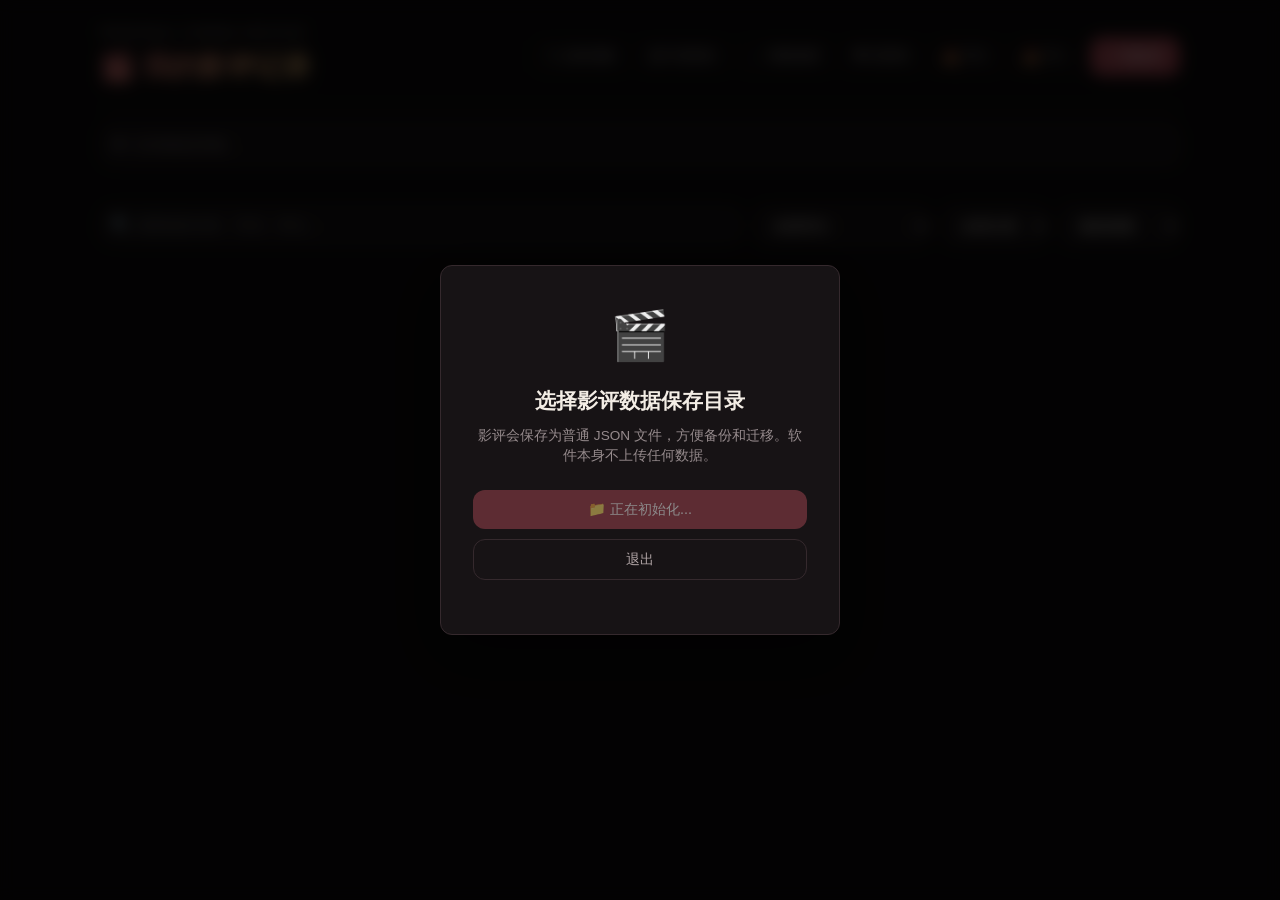
==== index.html @ ec1efe32 "fix: sort same-day viewings by creation time descending" ====
<!DOCTYPE html>
<html lang="zh-CN">
<head>
<meta charset="UTF-8">
<meta name="viewport" content="width=device-width, initial-scale=1.0">
<title>我的影评记录</title>
<meta name="theme-color" content="#0d0b0c">
<link rel="icon" href="data:image/svg+xml,%3Csvg xmlns='http://www.w3.org/2000/svg' viewBox='0 0 64 64'%3E%3Crect width='64' height='64' rx='14' fill='%23171315'/%3E%3Cpath d='M14 27h36v21a4 4 0 0 1-4 4H18a4 4 0 0 1-4-4z' fill='%23a44752'/%3E%3Cpath d='M13 18l34-8 2 8-34 8z' fill='%23d6b06a'/%3E%3C/svg%3E">
<style>
/* ===== Reset & Base ===== */
*, *::before, *::after { box-sizing: border-box; margin: 0; padding: 0; }

:root {
  --bg: #0d0b0c;
  --surface: #171315;
  --surface2: #211a1d;
  --border: #35292d;
  --text: #f3ede5;
  --text2: #b1a5a6;
  --text3: #958a8c;
  --accent: #a44752;
  --accent-light: #c15b66;
  --gold: #d6b06a;
  --graph-movie: #6fa7a1;
  --graph-selected: #f0c674;
  --star: #d6b06a;
  --danger: #c96161;
  --success: #769985;
  --warning: #c99558;
  --radius: 12px;
  --shadow: 0 2px 12px rgba(0,0,0,.3);
  --transition: .2s ease;
}

html { font-size: 16px; }
body {
  font-family: -apple-system, BlinkMacSystemFont, "Segoe UI", Roboto, "Helvetica Neue", Arial, "Noto Sans SC", sans-serif;
  background: var(--bg);
  color: var(--text);
  min-height: 100vh;
  line-height: 1.6;
}

/* ===== Layout ===== */
.app-wrapper {
  max-width: 1120px;
  margin: 0 auto;
  padding: 24px 20px 60px;
}

/* ===== Header ===== */
.app-header {
  display: flex; align-items: center; justify-content: space-between;
  flex-wrap: wrap; gap: 16px;
  margin-bottom: 16px;
  padding-bottom: 16px;
  border-bottom: 1px solid var(--border);
}
.app-header h1 {
  font-size: 1.75rem; font-weight: 700;
  background: linear-gradient(135deg, var(--accent-light), var(--gold));
  -webkit-background-clip: text; -webkit-text-fill-color: transparent;
  background-clip: text;
}
.brand-block { display: flex; flex-direction: column; gap: 2px; }
.brand-kicker { color: var(--text3); font-size: .75rem; letter-spacing: .13em; text-transform: uppercase; }
.header-actions { display: flex; gap: 8px; align-items: center; }

/* ===== Storage Status Bar ===== */
.storage-status {
  display: flex; align-items: center; gap: 10px;
  padding: 10px 14px; border-radius: var(--radius);
  font-size: .82rem; margin-bottom: 16px;
  flex-wrap: wrap;
}
.storage-status.file {
  background: rgba(16, 185, 129, .08); border: 1px solid rgba(16, 185, 129, .2);
  color: var(--success);
}
.storage-status.local {
  background: rgba(245, 158, 11, .08); border: 1px solid rgba(245, 158, 11, .2);
  color: var(--warning);
}
.storage-status.loading {
  background: var(--surface); border: 1px solid var(--border); color: var(--text3);
}
.storage-dot {
  width: 8px; height: 8px; border-radius: 50%; flex-shrink: 0;
}
.storage-status.file .storage-dot { background: var(--success); box-shadow: 0 0 6px var(--success); }
.storage-status.local .storage-dot { background: var(--warning); box-shadow: 0 0 6px var(--warning); }
.storage-status.loading .storage-dot { background: var(--text3); }
.storage-status.error {
  background: rgba(239, 68, 68, .08); border: 1px solid rgba(239, 68, 68, .25);
  color: var(--danger);
}
.storage-status.error .storage-dot { background: var(--danger); box-shadow: 0 0 6px var(--danger); }
.storage-status.hidden { display: none; }
.storage-status-text { flex: 1; min-width: 0; overflow: hidden; text-overflow: ellipsis; white-space: nowrap; }
.storage-status-actions { display: flex; gap: 8px; margin-left: auto; }
.storage-status .btn-link {
  background: none; border: none; color: inherit; cursor: pointer;
  font-size: .82rem; text-decoration: underline; padding: 2px 4px;
  opacity: .8; white-space: nowrap;
}
.storage-status .btn-link:hover { opacity: 1; }

/* ===== Stats Bar ===== */
.stats-bar {
  display: grid; grid-template-columns: repeat(auto-fit, minmax(120px, 1fr));
  gap: 12px; margin-bottom: 24px;
}
.stat-card {
  background: linear-gradient(145deg, rgba(33,26,29,.97), rgba(20,16,18,.97));
  border: 1px solid var(--border);
  border-radius: var(--radius);
  padding: 14px 16px;
  text-align: center;
  box-shadow: inset 0 1px 0 rgba(255,255,255,.025);
}
.stat-value { font-size: 1.5rem; font-weight: 700; color: var(--accent-light); }
.stat-label { font-size: .8rem; color: var(--text3); margin-top: 2px; }
.memory-spotlight { display: none; margin: -4px 0 22px; padding: 16px; border: 1px solid rgba(214,176,106,.25); border-radius: 14px; background: linear-gradient(135deg,rgba(164,71,82,.11),rgba(214,176,106,.045)); }
.memory-spotlight.visible { display: block; animation: memoryReveal .45s ease both; }
@keyframes memoryReveal { from { opacity: 0; transform: translateY(10px); } to { opacity: 1; transform: none; } }
.memory-heading { display: flex; justify-content: space-between; align-items: baseline; gap: 12px; }
.memory-heading h2 { font-size: 1rem; color: var(--gold); }
.memory-heading span { color: var(--text3); font-size: .75rem; }
.memory-list { display: grid; grid-template-columns: repeat(auto-fit,minmax(220px,1fr)); gap: 9px; margin-top: 11px; }
.memory-card { padding: 11px; border: 1px solid var(--border); border-radius: 10px; background: rgba(23,19,21,.82); }
.memory-card-kicker { color: #e7a7ad; font-size: .75rem; }
.memory-card-title { margin-top: 2px; color: var(--text); font-size: .9rem; font-weight: 700; }
.memory-card-meta { color: var(--text3); font-size: .75rem; margin-top: 3px; }
.memory-card-note { color: var(--text2); font-size: .76rem; line-height: 1.5; margin-top: 6px; display: -webkit-box; -webkit-line-clamp: 2; -webkit-box-orient: vertical; overflow: hidden; }
.memory-card-actions { display: flex; gap: 6px; margin-top: 9px; }
.taste-overlay { position: fixed; inset: 0; z-index: 2450; display: flex; align-items: center; justify-content: center; padding: 24px; background: rgba(13,11,12,.88); opacity: 0; visibility: hidden; transition: opacity .24s ease, visibility 0s linear .24s; }
.taste-overlay.active { opacity: 1; visibility: visible; transition: opacity .24s ease, visibility 0s; }
.taste-panel { width: min(1080px,96vw); max-height: 92vh; overflow-y: auto; padding: 24px; border: 1px solid var(--border); border-radius: 16px; background: var(--surface); box-shadow: 0 24px 80px rgba(0,0,0,.55); }
.taste-header { display: flex; justify-content: space-between; gap: 16px; align-items: flex-start; }
.taste-header h2 { color: var(--gold); font-size: 1.45rem; }
.taste-header p { color: var(--text3); font-size: .78rem; margin-top: 3px; }
.taste-grid { display: grid; grid-template-columns: repeat(auto-fit,minmax(180px,1fr)); gap: 10px; margin-top: 18px; }
.taste-metric { padding: 13px; border: 1px solid var(--border); border-radius: 11px; background: var(--surface2); }
.taste-metric strong { display: block; color: var(--gold); font-size: 1.25rem; }
.taste-metric span { color: var(--text3); font-size: .75rem; }
.taste-section { margin-top: 20px; padding-top: 17px; border-top: 1px solid var(--border); }
.taste-section h3 { font-size: .95rem; color: var(--text); }
.taste-section-note { color: var(--text3); font-size: .75rem; margin-top: 3px; }
.taste-bars { display: grid; gap: 8px; margin-top: 10px; }
.taste-bar-row { display: grid; grid-template-columns: minmax(75px,130px) 1fr auto; gap: 8px; align-items: center; font-size: .75rem; }
.taste-bar-label { color: var(--text2); overflow: hidden; text-overflow: ellipsis; white-space: nowrap; }
.taste-bar-track { height: 8px; border-radius: 8px; background: rgba(255,255,255,.05); overflow: hidden; }
.taste-bar-fill { display: block; height: 100%; border-radius: inherit; background: linear-gradient(90deg,var(--accent),var(--gold)); }
.taste-bar-value { color: var(--text3); white-space: nowrap; }
.taste-representatives { display: flex; flex-wrap: wrap; gap: 7px; margin-top: 10px; }
.taste-representatives button { padding: 7px 10px; border: 1px solid var(--border); border-radius: 9px; background: var(--surface2); color: var(--text2); cursor: pointer; }
.taste-empty { padding: 50px 20px; color: var(--text3); text-align: center; }
.tool-overlay { position: fixed; inset: 0; z-index: 2460; display: flex; align-items: center; justify-content: center; padding: 22px; background: rgba(13,11,12,.9); opacity: 0; visibility: hidden; transition: opacity .22s ease, visibility 0s linear .22s; }
.tool-overlay.active { opacity: 1; visibility: visible; transition: opacity .22s ease, visibility 0s; }
.tool-panel { width: min(980px,96vw); max-height: 92vh; overflow-y: auto; padding: 22px; border: 1px solid var(--border); border-radius: 15px; background: var(--surface); }
.tool-header { display: flex; justify-content: space-between; align-items: flex-start; gap: 12px; }
.tool-header h2 { color: var(--gold); font-size: 1.25rem; }
.tool-controls { display: flex; flex-wrap: wrap; gap: 8px; margin-top: 14px; }
.report-grid,.health-grid { display: grid; grid-template-columns: repeat(auto-fit,minmax(180px,1fr)); gap: 9px; margin-top: 15px; }
.report-card,.health-card { padding: 12px; border: 1px solid var(--border); border-radius: 10px; background: var(--surface2); }
.report-card strong,.health-card strong { display: block; color: var(--gold); font-size: 1.15rem; }
.report-card span,.health-card span { color: var(--text3); font-size: .75rem; }
.health-list { display: grid; gap: 7px; margin-top: 14px; }
.health-item { display: flex; justify-content: space-between; gap: 10px; padding: 9px; border: 1px solid var(--border); border-radius: 8px; color: var(--text2); font-size: .75rem; }
.merge-box { margin-top: 18px; padding-top: 16px; border-top: 1px solid var(--border); }

/* ===== Toolbar ===== */
.toolbar {
  display: flex; gap: 12px; flex-wrap: wrap;
  margin-bottom: 20px;
}
.search-box {
  flex: 1; min-width: 200px;
  position: relative;
}
.search-box input {
  width: 100%; padding: 10px 12px 10px 36px;
  background: var(--surface); border: 1px solid var(--border);
  border-radius: var(--radius); color: var(--text);
  font-size: .9rem; outline: none; transition: var(--transition);
}
.search-box input:focus { border-color: var(--accent); }
.search-box .search-icon {
  position: absolute; left: 12px; top: 50%; transform: translateY(-50%);
  color: var(--text3); font-size: .9rem; pointer-events: none;
}
.filter-select {
  padding: 10px 14px; max-width: min(100%, 240px); text-overflow: ellipsis;
  background: var(--surface); border: 1px solid var(--border);
  border-radius: var(--radius); color: var(--text);
  font-size: .9rem; outline: none; cursor: pointer;
}
.filter-select:focus { border-color: var(--accent); }

/* ===== Buttons ===== */
.btn {
  display: inline-flex; align-items: center; gap: 6px;
  padding: 10px 18px; border: none; border-radius: var(--radius);
  font-size: .9rem; font-weight: 500; cursor: pointer;
  transition: var(--transition); white-space: nowrap;
}
.btn-primary { background: var(--accent); color: #fff; }
.btn-primary:hover { background: var(--accent-light); }
.btn:disabled { opacity: .5; cursor: not-allowed; pointer-events: none; }
.btn-ghost { background: transparent; color: var(--text2); border: 1px solid var(--border); }
.btn-ghost:hover { background: var(--surface2); color: var(--text); }
.btn-sm { padding: 6px 12px; font-size: .8rem; border-radius: 8px; }
.btn-danger { background: transparent; color: var(--danger); border: 1px solid var(--danger); }
.btn-danger:hover { background: var(--danger); color: #fff; }
.btn:focus-visible, .filter-select:focus-visible, .modal-close:focus-visible, .star-selector .star:focus-visible,
.detail-nav:focus-visible, .gallery-view-toggle button:focus-visible, .taste-representatives button:focus-visible,
.lightbox-close:focus-visible, .knowledge-graph-related button:focus-visible { outline: 2px solid var(--gold); outline-offset: 2px; }

/* ===== Movie Grid ===== */
.movie-grid {
  display: grid;
  grid-template-columns: repeat(auto-fill, minmax(260px, 1fr));
  gap: 18px;
}

.movie-card {
  background: linear-gradient(155deg, #211a1d, #151113 68%);
  border: 1px solid var(--border);
  border-radius: 16px;
  padding: 0;
  overflow: hidden;
  transition: transform .22s ease, border-color .22s ease, box-shadow .22s ease;
  display: flex; flex-direction: column; gap: 10px;
  position: relative;
  cursor: pointer;
  min-height: 270px;
}
.movie-card:hover { transform: translateY(-4px); border-color: rgba(193,91,102,.72); box-shadow: 0 18px 36px rgba(0,0,0,.34); }
.movie-card:focus-visible { outline: 2px solid var(--accent-light); outline-offset: 3px; }

.card-visual {
  position: relative; min-height: 172px; overflow: hidden;
  background:
    radial-gradient(circle at 18% 20%, rgba(164,71,82,.42), transparent 34%),
    radial-gradient(circle at 85% 72%, rgba(214,176,106,.22), transparent 36%),
    linear-gradient(135deg, #2b2024, #151113 62%);
}
.movie-card.has-image .card-visual { min-height: 208px; background: #0a0a0d; }
.card-image {
  width: 100%; height: 100%; position: absolute; inset: 0; object-fit: cover;
  opacity: 0; transform: scale(1.025); transition: opacity .35s ease, transform .6s ease;
}
.movie-card:hover .card-image { transform: scale(1.07); }
.card-visual.image-ready .card-image { opacity: .9; }
.card-image-overlay {
  position: absolute; inset: 0;
  background: linear-gradient(180deg, rgba(8,8,12,.08) 10%, rgba(8,8,12,.08) 34%, rgba(8,8,12,.88) 100%);
}
.card-visual-copy { position: absolute; inset: auto 16px 14px; z-index: 1; }
.card-visual-title {
  font-size: 1.26rem; font-weight: 750; color: #fff; line-height: 1.3;
  text-shadow: 0 2px 14px rgba(0,0,0,.75); word-break: break-word;
}
.card-visual-meta { margin-top: 4px; color: rgba(255,255,255,.68); font-size: .78rem; overflow: hidden; text-overflow: ellipsis; white-space: nowrap; }
.card-rating-chip {
  position: absolute; top: 13px; right: 13px; z-index: 2;
  display: inline-flex; align-items: center; gap: 3px; padding: 5px 9px;
  background: rgba(13,11,12,.84); color: var(--gold);
  border: 1px solid rgba(255,255,255,.16); border-radius: 99px; font-size: .78rem; font-weight: 700;
}
.card-rating-chip .star-empty { color: rgba(255,255,255,.35); }
.card-image-loading {
  position: absolute; inset: 0; display: flex; align-items: center; justify-content: center;
  color: rgba(255,255,255,.72); font-size: .78rem; letter-spacing: .04em;
  background: linear-gradient(110deg, rgba(255,255,255,.02) 18%, rgba(255,255,255,.08) 38%, rgba(255,255,255,.02) 58%);
  background-size: 200% 100%; animation: imageShimmer 1.8s linear infinite;
}
.card-visual.image-ready .card-image-loading { opacity: 0; pointer-events: none; transition: opacity .2s ease; }
.card-visual.image-unavailable .card-image-loading { animation: none; background: rgba(239,68,68,.08); color: #fca5a5; }
@keyframes imageShimmer { to { background-position: -200% 0; } }

.card-fallback-mark {
  position: absolute; top: 16px; left: 16px; color: rgba(255,255,255,.22); font-size: 2.45rem; line-height: 1;
}
.movie-card.no-image .card-visual-copy { bottom: 18px; }
.movie-card.no-image .card-visual-title { font-size: 1.32rem; }

.card-body { display: flex; flex-direction: column; gap: 10px; padding: 4px 16px 16px; flex: 1; }
.card-body .card-meta { color: var(--text3); }
.card-body .card-rating { display: none; }

.card-header { display: flex; justify-content: space-between; align-items: flex-start; }
.card-title { font-size: 1.1rem; font-weight: 600; color: var(--text); word-break: break-word; }
.card-rating { display: flex; gap: 2px; font-size: 1rem; }
.star-filled { color: var(--star); }
.star-empty { color: var(--text3); }

.card-meta { display: flex; flex-wrap: wrap; gap: 8px; font-size: .78rem; color: var(--text3); }
.card-tags { display: flex; flex-wrap: wrap; gap: 6px; }
.tag {
  padding: 3px 10px; border-radius: 20px; font-size: .75rem;
  background: var(--surface2); color: var(--text2);
  border: 1px solid var(--border);
}
.tag-category { background: rgba(164,71,82,.18); color: #e7a7ad; border-color: transparent; }

.card-comment {
  font-size: .85rem; color: var(--text2);
  line-height: 1.65; display: -webkit-box;
  -webkit-line-clamp: 3; -webkit-box-orient: vertical; overflow: hidden;
}
.card-actions { display: flex; gap: 8px; margin-top: auto; padding-top: 12px; border-top: 1px solid var(--border); }
.card-actions .btn { cursor: pointer; }
/* Deleting is rare: keep it reachable but visually quieter than the everyday actions. */
.card-actions .btn-danger { margin-left: auto; border-color: var(--border); color: var(--text2); }
.card-actions .btn-danger:hover { background: var(--danger); border-color: var(--danger); color: #fff; }
.watch-count { color: var(--accent-light); font-size: .78rem; font-weight: 600; white-space: nowrap; }

/* ===== Modal ===== */
.modal-overlay {
  position: fixed; inset: 0;
  background: rgba(0,0,0,.6); backdrop-filter: blur(4px);
  display: flex; align-items: center; justify-content: center;
  z-index: 1000; padding: 20px;
  /* Closing fades out before hiding; opening is visible, and so focusable, at once. */
  opacity: 0; visibility: hidden; transition: opacity .25s ease, visibility 0s linear .25s;
}
.modal-overlay.active { opacity: 1; visibility: visible; transition: opacity .25s ease, visibility 0s; }
body.gallery-open .modal-overlay { z-index: 2600; }
.modal-overlay.confirm-overlay, body.gallery-open .modal-overlay.confirm-overlay { z-index: 3800; }
body.overlay-open { overflow: hidden; }

.modal {
  background: var(--surface);
  border: 1px solid var(--border);
  border-radius: var(--radius);
  padding: 28px; width: 100%; max-width: 520px;
  max-height: 90vh; overflow-y: auto;
  box-shadow: 0 20px 60px rgba(0,0,0,.5);
}
.modal h2 { font-size: 1.3rem; margin-bottom: 20px; }
.modal[data-dialog-focus]:focus { outline: none; }
/* The title bar and the action bar stay in view while a long form scrolls. */
.modal-head {
  position: sticky; top: -28px; z-index: 5; display: flex; align-items: center; justify-content: space-between; gap: 12px;
  margin: -28px -28px 18px; padding: 20px 28px 14px; background: var(--surface); border-bottom: 1px solid var(--border);
}
.modal-head h2 { margin: 0; }
.modal-close {
  flex-shrink: 0; width: 36px; height: 36px; border: 1px solid var(--border); border-radius: 50%;
  background: transparent; color: var(--text2); font-size: 1.25rem; line-height: 1; cursor: pointer; transition: var(--transition);
}
.modal-close:hover { background: var(--surface2); color: var(--text); }
.form-row-2 { display: grid; grid-template-columns: 1fr 1fr; gap: 12px; }
.confirm-modal { max-width: 420px; }
.confirm-modal h2 { font-size: 1.15rem; margin-bottom: 10px; overflow-wrap: anywhere; }
.confirm-message { color: var(--text2); font-size: .9rem; line-height: 1.7; white-space: pre-line; }
.confirm-actions { display: flex; justify-content: flex-end; gap: 10px; margin-top: 22px; }

.form-group { margin-bottom: 16px; }
.form-label {
  display: block; font-size: .85rem; font-weight: 500;
  color: var(--text2); margin-bottom: 6px;
}
.form-input, .form-textarea, .form-select {
  width: 100%; padding: 10px 14px;
  background: var(--surface2); border: 1px solid var(--border);
  border-radius: 8px; color: var(--text); font-size: .9rem;
  outline: none; font-family: inherit; transition: var(--transition);
}
.form-input:focus, .form-textarea:focus, .form-select:focus { border-color: var(--accent); }
.form-textarea { resize: vertical; min-height: 80px; }

.star-selector { display: flex; gap: 4px; }
.star-selector .star {
  width: 36px; height: 40px; padding: 0; border: 0; border-radius: 8px; background: transparent;
  color: var(--text3); font-size: 1.6rem; line-height: 1; cursor: pointer; transition: .15s ease;
}
.star-selector .star.is-on { color: var(--star); }
.star-selector .star:hover { transform: scale(1.15); }

.form-actions {
  position: sticky; bottom: -28px; z-index: 4; display: flex; gap: 10px; justify-content: flex-end;
  margin: 24px -28px -28px; padding: 14px 28px 20px; background: var(--surface); border-top: 1px solid var(--border);
}
.edit-watch-history {
  display: none; margin: 2px 0 18px; padding: 14px;
  border: 1px solid var(--border); border-radius: 10px; background: rgba(164,71,82,.055);
}
.edit-watch-history.visible { display: block; }
.edit-watch-history-heading { display: flex; align-items: center; justify-content: space-between; gap: 12px; margin-bottom: 10px; }
.edit-watch-history-heading h3 { font-size: .92rem; color: var(--text); }
.edit-watch-history-note { color: var(--text3); font-size: .76rem; line-height: 1.5; margin-top: 10px; }
.category-picker { border: 1px solid var(--border); border-radius: 9px; padding: 9px; background: var(--surface2); }
.category-chips { display: flex; flex-wrap: wrap; gap: 6px; margin-bottom: 8px; }
.category-chip { display: inline-flex; align-items: center; gap: 5px; padding: 4px 7px; border-radius: 16px; background: rgba(164,71,82,.18); color: #e7a7ad; font-size: .76rem; }
.category-chip button { border: 0; background: transparent; color: inherit; cursor: pointer; padding: 0 2px; }
.category-primary { font-size: .75rem; color: var(--gold); }
.category-add-row { display: flex; gap: 7px; }
.category-help { color: var(--text3); font-size: .75rem; margin-top: 6px; line-height: 1.45; }
.personal-fields { margin-bottom: 16px; padding: 11px; border: 1px solid var(--border); border-radius: 10px; background: rgba(214,176,106,.025); }
.personal-fields summary { color: var(--gold); cursor: pointer; font-size: .84rem; }
.personal-grid { display: grid; grid-template-columns: 1fr 1fr; gap: 9px; margin-top: 11px; }
.personal-grid .form-group { margin: 0; }
.personal-wide { grid-column: 1 / -1; }
.personal-detail { display: none; margin-top: 20px; padding-top: 18px; border-top: 1px solid var(--border); }
.personal-detail.visible { display: block; }
.personal-detail h3 { color: var(--gold); font-size: .95rem; }
.personal-detail-grid { display: grid; grid-template-columns: repeat(auto-fit,minmax(180px,1fr)); gap: 8px; margin-top: 9px; }
.personal-detail-item { padding: 9px; border-radius: 8px; background: var(--surface2); }
.personal-detail-item strong { display: block; color: var(--text3); font-size: .75rem; }
.personal-detail-item span { color: var(--text2); font-size: .76rem; white-space: pre-wrap; }

/* ===== Review Image Picker ===== */
.image-picker {
  padding: 12px; border: 1px dashed var(--border); border-radius: 10px;
  background: rgba(255,255,255,.015); position: relative; min-height: 110px;
  display: flex; align-items: center; transition: border-color .15s ease, background .15s ease, box-shadow .15s ease;
}
.image-picker.is-drag-over {
  border-color: var(--accent); background: rgba(164,71,82,.12);
  box-shadow: inset 0 0 0 1px rgba(164,71,82,.34);
}
.image-picker.is-processing { border-color: var(--accent); background: rgba(164,71,82,.08); }
.image-picker-empty { display: flex; width: 100%; align-items: center; justify-content: space-between; gap: 12px; }
.image-picker-empty p { color: var(--text3); font-size: .82rem; }
.image-picker-empty-copy { display: flex; flex-direction: column; gap: 3px; }
.image-picker-empty-copy strong { color: var(--text2); font-size: .84rem; font-weight: 600; }
.image-picker-preview { display: none; width: 100%; gap: 12px; align-items: center; }
.image-picker.has-image .image-picker-empty { display: none; }
.image-picker.has-image .image-picker-preview { display: flex; }
.image-drop-feedback {
  display: none; position: absolute; inset: 0; z-index: 2; border-radius: 9px;
  align-items: center; justify-content: center; gap: 8px;
  color: var(--accent-light); font-size: .9rem; font-weight: 700; pointer-events: none;
}
.image-picker.is-drag-over .image-drop-feedback,
.image-picker.is-processing .image-drop-feedback { display: flex; }
.image-picker.is-drag-over > .image-picker-empty,
.image-picker.is-drag-over > .image-picker-preview,
.image-picker.is-processing > .image-picker-empty,
.image-picker.is-processing > .image-picker-preview { opacity: .18; }
.image-preview-frame {
  width: 128px; height: 84px; flex-shrink: 0; border-radius: 8px;
  background: #09090c; border: 1px solid var(--border); overflow: hidden;
  display: flex; align-items: center; justify-content: center;
}
.image-preview-frame img { width: 100%; height: 100%; object-fit: contain; }
.image-preview-info { min-width: 0; flex: 1; }
.image-preview-name { color: var(--text); font-size: .85rem; overflow: hidden; text-overflow: ellipsis; white-space: nowrap; }
.image-preview-size { color: var(--text3); font-size: .75rem; margin-top: 2px; }
.image-preview-progress { color: var(--accent-light); font-size: .75rem; margin-top: 4px; }
.image-picker-actions { display: flex; gap: 6px; margin-top: 8px; flex-wrap: wrap; }

/* ===== Review Detail ===== */
.detail-overlay { z-index: 1100; }
body.gallery-open .detail-overlay { z-index: 2700; }
.detail-modal { position: relative; max-width: 780px; padding: 0; overflow: hidden; }
.detail-close { position: absolute; top: 12px; right: 12px; z-index: 5; background: rgba(13,11,12,.72); backdrop-filter: blur(8px); }
.detail-nav { position: absolute; top: 50%; z-index: 4; width: 112px; min-height: 64px; padding: 9px; border: 1px solid rgba(214,176,106,.34); border-radius: 12px; background: rgba(23,19,21,.9); color: var(--text2); cursor: pointer; transform: translateY(-50%); backdrop-filter: blur(12px); }
.detail-nav:hover:not(:disabled) { border-color: var(--gold); color: var(--text); }
.detail-nav:disabled { opacity: .24; cursor: default; }
.detail-nav-prev { left: 18px; }
.detail-nav-next { right: 18px; }
.detail-nav strong { display: block; color: var(--gold); font-size: .75rem; }
.detail-nav span { display: block; margin-top: 3px; font-size: .75rem; overflow: hidden; text-overflow: ellipsis; white-space: nowrap; }
.detail-scroll { max-height: 90vh; overflow-y: auto; }
.detail-image-section {
  min-height: 180px; max-height: 440px; background: #08080b;
  display: none; align-items: center; justify-content: center; position: relative;
  border-bottom: 1px solid var(--border);
}
.detail-image-section.visible { display: flex; }
.detail-image-section img {
  display: none; width: 100%; max-height: 440px; object-fit: contain; cursor: zoom-in;
}
.detail-image-section.loaded img { display: block; }
.image-load-state { color: var(--text3); text-align: center; padding: 28px; font-size: .85rem; }
.image-load-state strong { display: block; color: var(--accent-light); font-size: 1.1rem; margin-bottom: 4px; }
.detail-image-section.loaded .image-load-state { display: none; }
.detail-content { padding: 28px; }
.detail-heading { display: flex; align-items: flex-start; justify-content: space-between; gap: 16px; }
.detail-title { font-size: 1.55rem; line-height: 1.35; word-break: break-word; }
.detail-rating { flex-shrink: 0; font-size: 1.15rem; }
.detail-meta { display: flex; gap: 12px; flex-wrap: wrap; color: var(--text3); font-size: .85rem; margin-top: 10px; }
.detail-tags { display: flex; flex-wrap: wrap; gap: 7px; margin-top: 14px; }
.detail-comment {
  margin-top: 22px; padding-top: 20px; border-top: 1px solid var(--border);
  color: var(--text2); line-height: 1.8; white-space: pre-wrap; overflow-wrap: anywhere;
}
.detail-comment.empty { color: var(--text3); font-style: italic; }
.rewatch-history { margin-top: 22px; padding-top: 20px; border-top: 1px solid var(--border); }
.rewatch-history-heading { display: flex; align-items: center; justify-content: space-between; gap: 12px; }
.rewatch-history-heading h3 { font-size: 1rem; color: var(--text); }
.rewatch-count { color: var(--accent-light); font-size: .84rem; font-weight: 650; white-space: nowrap; }
.rewatch-list { display: grid; gap: 10px; margin-top: 12px; }
.rewatch-entry { padding: 12px 14px; border: 1px solid var(--border); border-radius: 10px; background: var(--surface2); }
.rewatch-entry-meta { display: flex; align-items: center; flex-wrap: wrap; gap: 8px; color: var(--text3); font-size: .8rem; }
.rewatch-entry-number { color: var(--accent-light); font-weight: 650; }
.rewatch-entry-feeling { margin-top: 7px; color: var(--text2); font-size: .88rem; line-height: 1.65; white-space: pre-wrap; overflow-wrap: anywhere; }
.rewatch-entry-feeling.empty { color: var(--text3); font-style: italic; }
.rewatch-entry-actions { display: flex; gap: 6px; margin-left: auto; }
.rewatch-entry-actions .btn { padding: 5px 9px; font-size: .75rem; }
.rating-evolution { display: none; margin-top: 22px; padding-top: 20px; border-top: 1px solid var(--border); }
.rating-evolution.visible { display: block; }
.rating-evolution h3 { font-size: 1rem; color: var(--text); }
.rating-evolution-summary { margin-top: 4px; color: var(--text3); font-size: .78rem; }
.rating-evolution-chart { display: block; width: 100%; height: 190px; margin-top: 12px; border: 1px solid var(--border); border-radius: 10px; background: rgba(214,176,106,.035); }
.detail-actions { display: flex; justify-content: flex-end; gap: 10px; margin-top: 26px; }

/* ===== Fullscreen Image Lightbox ===== */
.lightbox-overlay {
  position: fixed; inset: 0; z-index: 2000; display: flex; align-items: center; justify-content: center;
  padding: 24px; overflow: hidden; background: rgba(0,0,0,.94); opacity: 0; visibility: hidden; transition: opacity .2s ease, visibility 0s linear .2s;
}
.lightbox-overlay.active { opacity: 1; visibility: visible; transition: opacity .2s ease, visibility 0s; }
body.gallery-open .lightbox-overlay { z-index: 2800; }
.lightbox-stage { position: absolute; inset: 0; display: flex; align-items: center; justify-content: center; overflow: hidden; touch-action: none; }
.lightbox-stage img { display: block; max-width: 96vw; max-height: 92vh; object-fit: contain; user-select: none; -webkit-user-drag: none; cursor: zoom-in; transform-origin: center; }
.lightbox-stage.is-zoomed img { cursor: grab; }
.lightbox-stage.is-dragging img { cursor: grabbing; }
.lightbox-controls { position: absolute; left: 50%; bottom: 20px; z-index: 2; display: flex; align-items: center; gap: 8px; padding: 8px; border: 1px solid rgba(255,255,255,.2); border-radius: 12px; background: rgba(13,11,12,.88); transform: translateX(-50%); }
.lightbox-controls button { min-width: 38px; min-height: 38px; padding: 6px 10px; border: 1px solid rgba(255,255,255,.18); border-radius: 8px; background: #211a1d; color: #fff; cursor: pointer; }
.lightbox-controls button:disabled { opacity: .38; cursor: default; }
.lightbox-controls output { min-width: 52px; color: #f3ede5; font-size: .82rem; text-align: center; }
.lightbox-hint { position: absolute; left: 50%; bottom: 82px; z-index: 2; color: #c9c0bf; font-size: .75rem; transform: translateX(-50%); pointer-events: none; white-space: nowrap; }
.lightbox-close {
  position: absolute; top: 18px; right: 22px; width: 42px; height: 42px; border-radius: 50%;
  border: 1px solid rgba(255,255,255,.25); background: rgba(0,0,0,.5); color: #fff;
  font-size: 1.4rem; cursor: pointer;
}
.lightbox-overlay > .lightbox-close { z-index: 3; }
@media (max-width: 600px) { .lightbox-hint { display: none; } .lightbox-controls { bottom: 12px; } }

/* ===== Rating-driven curation wall ===== */
body.gallery-open { overflow: hidden; }
.gallery-overlay {
  position: fixed; inset: 0; z-index: 2500; display: flex; flex-direction: column;
  background:
    radial-gradient(circle at 12% 8%, rgba(164,71,82,.18), transparent 30%),
    radial-gradient(circle at 88% 76%, rgba(214,176,106,.11), transparent 34%),
    #0d0b0c;
  opacity: 0; visibility: hidden; transition: opacity .28s ease, visibility 0s linear .28s;
}
.gallery-overlay.active { opacity: 1; visibility: visible; transition: opacity .28s ease, visibility 0s; }
.gallery-header {
  display: flex; justify-content: space-between; align-items: flex-start; gap: 20px;
  padding: 24px 32px 18px; border-bottom: 1px solid rgba(255,255,255,.08);
  background: rgba(13,11,12,.78); backdrop-filter: blur(18px); z-index: 3;
}
.gallery-kicker { color: var(--accent-light); font-size: .75rem; letter-spacing: .16em; font-weight: 700; }
.gallery-header h2 { margin-top: 2px; font-size: 1.55rem; }
.gallery-summary { color: var(--text3); font-size: .82rem; margin-top: 3px; }
.gallery-header-actions { display: flex; align-items: center; gap: 14px; padding-right: 52px; min-height: 42px; }
.gallery-count { color: var(--text2); font-size: .82rem; white-space: nowrap; }
.gallery-view-toggle { display: flex; gap: 4px; padding: 3px; border: 1px solid var(--border); border-radius: 9px; }
.gallery-view-toggle button { border: 0; border-radius: 6px; padding: 6px 9px; background: transparent; color: var(--text3); cursor: pointer; }
.gallery-view-toggle button.active { background: var(--accent); color: white; }
.relation-dimension-select { min-width: 116px; padding: 6px 8px; border: 1px solid var(--border); border-radius: 8px; background: var(--surface2); color: var(--text); font-size: .76rem; }
.gallery-header .lightbox-close { top: 24px; right: 30px; }
.gallery-stage { flex: 1; overflow-y: auto; overflow-x: clip; padding: 18px 24px 48px; }
.gallery-wall {
  display: grid; grid-template-columns: repeat(auto-fill, minmax(132px, 1fr));
  gap: 10px; width: 100%; max-width: 1880px; margin: 0 auto;
}
.gallery-card {
  position: relative; aspect-ratio: 2 / 3; min-width: 0; overflow: hidden;
  border: 1px solid rgba(255,255,255,.1); border-radius: 10px;
  background:
    radial-gradient(circle at 14% 16%, rgba(164,71,82,.36), transparent 36%),
    linear-gradient(145deg, #2b2024, #151113 70%);
  cursor: pointer; isolation: isolate; content-visibility: auto; contain: layout paint style;
  contain-intrinsic-size: 132px 198px;
  transition: transform .18s ease, border-color .18s ease, box-shadow .18s ease;
}
.gallery-card.rating-5 { border-color: rgba(214,176,106,.58); }
.gallery-card.rating-4 { border-color: rgba(193,91,102,.42); }
.gallery-card.rating-3 { border-color: rgba(111,167,161,.34); }
.gallery-card.rating-2 { border-color: rgba(148,163,184,.24); }
.gallery-card.rating-low { border-color: rgba(148,163,184,.16); }
.gallery-card:focus-visible { outline: 2px solid #fff; outline-offset: 4px; }
.gallery-card-image { position: absolute; inset: 0; z-index: 0; width: 100%; height: 100%; object-fit: cover; opacity: 0; transition: opacity .24s ease, transform .35s ease; }
.gallery-card.image-ready .gallery-card-image { opacity: .92; }
.gallery-card:hover .gallery-card-image, .gallery-card.is-focused .gallery-card-image { transform: scale(1.045); }
.gallery-card-shade { position: absolute; inset: 0; z-index: 1; background: linear-gradient(180deg, rgba(5,5,8,.06), rgba(5,5,8,.12) 40%, rgba(5,5,8,.92) 100%); }
.gallery-card-no-image-mark { position: absolute; top: 10px; left: 11px; color: rgba(255,255,255,.18); font-size: 1.55rem; }
.gallery-card-loading { position: absolute; inset: 0; z-index: 2; display: flex; align-items: center; justify-content: center; color: rgba(255,255,255,.62); font-size: .75rem; background: rgba(8,8,12,.32); }
.gallery-card.image-ready .gallery-card-loading { opacity: 0; pointer-events: none; transition: opacity .2s ease; }
.gallery-card.image-unavailable .gallery-card-loading { background: rgba(127,29,29,.28); color: #fecaca; }
.gallery-card-rating { position: absolute; top: 7px; right: 7px; padding: 3px 5px; border-radius: 99px; background: rgba(13,11,12,.84); border: 1px solid rgba(255,255,255,.13); color: var(--gold); font-size: .57rem; letter-spacing: -1px; z-index: 3; }
.gallery-card-content { position: absolute; left: 9px; right: 9px; bottom: 8px; z-index: 3; }
.gallery-card-title { color: #fff; font-size: .82rem; line-height: 1.25; font-weight: 720; text-shadow: 0 2px 12px rgba(0,0,0,.82); word-break: break-word; display: -webkit-box; -webkit-line-clamp: 2; -webkit-box-orient: vertical; overflow: hidden; }
.gallery-card-meta { color: rgba(255,255,255,.7); font-size: .62rem; margin-top: 4px; overflow: hidden; white-space: nowrap; text-overflow: ellipsis; }
.gallery-wall.has-focus .gallery-card.is-focused, .gallery-card:hover { z-index: 2; transform: translateY(-2px) scale(1.035); border-color: rgba(214,176,106,.8); box-shadow: 0 10px 26px rgba(0,0,0,.5); }
.gallery-empty { grid-column: 1 / -1; min-height: 320px; display: flex; flex-direction: column; align-items: center; justify-content: center; text-align: center; color: var(--text3); gap: 10px; }
.gallery-empty strong { color: var(--text); font-size: 1.1rem; }
.gallery-empty-actions { display: flex; gap: 10px; margin-top: 8px; }
.gallery-wall.relation-mode { display: block; max-width: 1700px; }
.relation-cluster { position: relative; min-height: 210px; margin: 0 0 22px; padding: 16px 16px 16px 190px; border: 1px solid rgba(255,255,255,.08); border-radius: 16px; background: rgba(255,255,255,.025); opacity: 0; transform: translateY(32px); transition: opacity .55s ease, transform .55s ease; content-visibility: auto; contain-intrinsic-size: 100% 250px; }
.relation-cluster.is-visible { opacity: 1; transform: none; }
.relation-mode.has-related .relation-cluster:not(.is-related) { opacity: .22; }
.relation-cluster.is-related { border-color: rgba(214,176,106,.55); box-shadow: 0 0 26px rgba(164,71,82,.12); }
.relation-cluster::before { content: ''; position: absolute; left: 150px; top: 50%; width: 42px; height: 1px; background: linear-gradient(90deg,var(--gold),rgba(214,176,106,.18)); transform: scaleX(0); transform-origin: left; transition: transform .7s .18s ease; }
.relation-cluster.is-visible::before { transform: scaleX(1); }
.relation-hub { position: absolute; left: 18px; top: 50%; width: 132px; transform: translateY(-50%); padding: 14px 10px; border: 1px solid rgba(214,176,106,.4); border-radius: 14px; background: radial-gradient(circle at 30% 20%,rgba(164,71,82,.34),rgba(23,19,21,.96)); text-align: center; box-shadow: 0 0 28px rgba(164,71,82,.14); }
.relation-hub strong { display: block; color: white; font-size: 1rem; }
.relation-hub span { display: block; margin-top: 5px; color: var(--text3); font-size: .75rem; line-height: 1.45; }
.relation-movies { display: grid; grid-template-columns: repeat(auto-fill,minmax(92px,1fr)); gap: 8px; }
.relation-movie { position: relative; aspect-ratio: 2/3; overflow: hidden; border: 1px solid rgba(255,255,255,.1); border-radius: 9px; background: #211a1d; cursor: pointer; opacity: 0; transform: translateX(-18px) scale(.96); transition: opacity .4s ease, transform .4s ease, border-color .2s ease; }
.relation-cluster.is-visible .relation-movie { opacity: 1; transform: none; transition-delay: var(--node-delay); }
.relation-movie:hover { border-color: var(--accent-light); transform: translateY(-2px) !important; }
.relation-movie .gallery-card-content { left: 7px; right: 7px; bottom: 6px; }
.relation-movie .gallery-card-title { font-size: .7rem; }
.relation-movie .gallery-card-meta { font-size: .54rem; }
.gallery-wall.knowledge-graph-mode { display: block; max-width: none; height: 100%; min-height: 560px; }
.knowledge-graph-shell { position: relative; width: 100%; height: 100%; min-height: 560px; overflow: hidden; border: 1px solid rgba(255,255,255,.08); border-radius: 14px; background: radial-gradient(rgba(255,255,255,.05) 1px,transparent 1.5px) 0 0/24px 24px,radial-gradient(circle at 42% 48%,rgba(164,71,82,.14),transparent 46%),#0d0b0c; }
.knowledge-graph-canvas { display: block; width: 100%; height: 100%; min-height: 560px; cursor: grab; touch-action: none; }
.knowledge-graph-canvas.dragging { cursor: grabbing; }
.knowledge-graph-tools { position: absolute; left: 14px; bottom: 14px; z-index: 2; display: flex; gap: 6px; }
.knowledge-graph-tools button { min-width: 38px; min-height: 36px; padding: 6px 11px; border: 1px solid rgba(255,255,255,.16); border-radius: 9px; background: rgba(23,19,21,.92); color: var(--text2); font-size: .8rem; cursor: pointer; }
.knowledge-graph-tools button:hover, .knowledge-graph-tools button:focus-visible { border-color: var(--gold); color: var(--text); outline: none; }
/* Hover effects would restyle cards on every scrolled frame. */
.gallery-wall.is-scrolling .gallery-card { pointer-events: none; }
.knowledge-graph-help { position: absolute; left: 14px; top: 12px; z-index: 2; padding: 7px 10px; border-radius: 8px; background: rgba(13,11,12,.8); color: var(--text3); font-size: .75rem; pointer-events: none; }
.knowledge-graph-panel { position: absolute; top: 12px; right: 12px; bottom: 12px; z-index: 3; width: 270px; padding: 14px; overflow-y: auto; border: 1px solid rgba(255,255,255,.12); border-radius: 12px; background: rgba(23,19,21,.97); }
.knowledge-graph-panel h3 { color: white; font-size: 1rem; line-height: 1.35; }
.knowledge-graph-panel p { color: var(--text3); font-size: .75rem; line-height: 1.55; margin-top: 6px; }
.knowledge-graph-panel h4 { margin-top: 14px; color: var(--text2); font-size: .76rem; }
.knowledge-graph-pills { display: flex; flex-wrap: wrap; gap: 5px; margin-top: 7px; }
.knowledge-graph-pill { padding: 4px 7px; border-radius: 12px; background: rgba(164,71,82,.18); color: #e7a7ad; font-size: .75rem; }
.knowledge-graph-related { display: grid; gap: 5px; margin-top: 7px; }
.knowledge-graph-related button { width: 100%; padding: 6px 7px; border: 1px solid var(--border); border-radius: 7px; background: var(--surface2); color: var(--text2); text-align: left; cursor: pointer; font-size: .75rem; }
.knowledge-graph-placeholder { color: var(--text3); font-size: .75rem; line-height: 1.65; }
@media (max-width: 820px) { .knowledge-graph-panel { width: 220px; } }
@media (max-width: 600px) { .knowledge-graph-panel { top: auto; left: 8px; right: 8px; bottom: 8px; width: auto; max-height: 36%; } }
@media (max-width: 600px) { .knowledge-graph-tools { left: 8px; top: 46px; bottom: auto; } }

@media (max-width: 820px) {
  .gallery-header { padding: 18px 20px 14px; }
  .gallery-stage { padding: 14px 14px 38px; }
  .gallery-wall { grid-template-columns: repeat(auto-fill, minmax(112px, 1fr)); gap: 8px; }
  .gallery-header .lightbox-close { top: 18px; right: 16px; }
  .gallery-header-actions { padding-right: 44px; gap: 8px; }
  .relation-cluster { padding: 86px 10px 10px; }
  .relation-hub { left: 10px; top: 10px; width: auto; right: 10px; transform: none; }
  .relation-cluster::before { display: none; }
}
@media (max-width: 540px) {
  .gallery-wall { grid-template-columns: repeat(3, minmax(0, 1fr)); gap: 7px; }
  .gallery-card-title { font-size: .74rem; }
  .gallery-card-meta { font-size: .56rem; }
}
/* Phone header: title first, then the controls on their own wrapping rows. */
@media (max-width: 600px) {
  .gallery-header { flex-direction: column; align-items: stretch; gap: 10px; padding: 14px 14px 12px; }
  .gallery-header > div:first-child { padding-right: 52px; }
  .gallery-header h2 { font-size: 1.3rem; }
  .gallery-summary { overflow: hidden; text-overflow: ellipsis; white-space: nowrap; }
  .gallery-header-actions { flex-wrap: wrap; padding-right: 0; gap: 8px; min-height: 0; }
  .gallery-header .lightbox-close { top: 12px; right: 12px; }
  .relation-dimension-select { min-width: 0; max-width: 150px; }
}
@media (prefers-reduced-motion: reduce) {
  .gallery-overlay, .gallery-card, .gallery-card-image { transition: none !important; }
  .gallery-wall.has-focus .gallery-card.is-focused, .gallery-card:hover { transform: none; }
}

/* ===== Setup Overlay (Storage Setup) ===== */
.setup-overlay {
  position: fixed; inset: 0;
  background: rgba(0,0,0,.75); backdrop-filter: blur(8px);
  display: flex; align-items: center; justify-content: center;
  z-index: 3000; padding: 20px;
}
.setup-overlay.hidden { display: none; }
.setup-card {
  background: var(--surface); border: 1px solid var(--border);
  border-radius: var(--radius); padding: 32px;
  width: 100%; max-width: 400px; text-align: center;
  box-shadow: 0 20px 60px rgba(0,0,0,.5);
}
.setup-card h2 { font-size: 1.3rem; margin-bottom: 8px; }
.setup-card .setup-desc { color: var(--text3); font-size: .85rem; margin-bottom: 24px; line-height: 1.5; }
.setup-card .btn { width: 100%; justify-content: center; margin-bottom: 10px; }
.setup-card .btn:last-child { margin-bottom: 0; }
.setup-card .setup-divider {
  display: flex; align-items: center; gap: 12px;
  margin: 16px 0; color: var(--text3); font-size: .8rem;
}
.setup-card .setup-divider::before,
.setup-card .setup-divider::after { content: ''; flex: 1; height: 1px; background: var(--border); }
.setup-error { color: var(--danger); font-size: .82rem; line-height: 1.5; margin-top: 12px; }

/* Browser account dialogs share the archive theme without setup button sizing. */
.web-account-dialog { padding: 16px; }
.web-account-dialog .setup-card { padding: 24px; }
.web-account-dialog .setup-card .btn { width: auto; margin-bottom: 0; flex: 0 0 auto; }
.web-account-dialog [hidden] { display: none !important; }
.web-account-dialog .setup-error { margin-bottom: 12px; }
@media (max-width: 600px) {
  .web-account-dialog .setup-card { padding: 20px; }
}

/* ===== Empty State ===== */
.empty-state {
  text-align: center; padding: 60px 20px;
  color: var(--text3);
}
.empty-state .empty-icon { font-size: 3rem; margin-bottom: 12px; opacity: .4; }
.empty-state p { font-size: .95rem; }

/* ===== Toast ===== */
.toast {
  position: fixed; bottom: 32px; left: 50%; transform: translateX(-50%);
  padding: 12px 24px; border-radius: 8px;
  font-size: .9rem; font-weight: 500;
  z-index: 4000; opacity: 0; visibility: hidden;
  transition: .3s ease;
  max-width: calc(100vw - 32px); text-align: center;
}
.toast.show { opacity: 1; visibility: visible; }
.toast-success { background: var(--success); color: #fff; }
.toast-error { background: var(--danger); color: #fff; }

/* ===== Responsive ===== */
@media (max-width: 600px) {
  .app-wrapper { padding: 18px 14px 48px; }
  .app-header { flex-direction: column; align-items: flex-start; }
  .header-actions { width: 100%; flex-wrap: wrap; }
  .header-actions .btn { flex: 1 1 auto; justify-content: center; }
  .movie-grid { grid-template-columns: 1fr; }
  .movie-card.has-image .card-visual { min-height: 226px; }
  .toolbar { display: grid; grid-template-columns: repeat(3, minmax(0, 1fr)); gap: 8px; }
  .search-box { grid-column: 1 / -1; min-width: 0; }
  .filter-select { width: 100%; max-width: none; min-width: 0; padding: 10px 8px; }
  /* 16px inputs stop iOS Safari from zooming the page on focus. */
  .form-input, .form-textarea, .form-select, .filter-select, .search-box input, .relation-dimension-select { font-size: 16px; }
  .btn { min-height: 44px; }
  .btn-sm { min-height: 40px; }
  .stats-bar { grid-template-columns: repeat(4, minmax(0, 1fr)); gap: 8px; margin-bottom: 16px; }
  .stat-card { padding: 10px 4px; }
  .stat-value { font-size: 1.1rem; white-space: nowrap; }
  .stat-label { font-size: .75rem; }
  .memory-spotlight { padding: 14px; }
  .memory-list { display: flex; overflow-x: auto; scroll-snap-type: x proximity; padding-bottom: 4px; }
  .memory-card { flex: 1 0 84%; scroll-snap-align: start; }
  .modal { padding: 20px; }
  .modal-head { top: -20px; margin: -20px -20px 16px; padding: 14px 20px 12px; }
  .form-actions { bottom: -20px; margin: 20px -20px -20px; padding: 12px 20px 16px; }
  .form-row-2, .personal-grid { grid-template-columns: 1fr; }
  .form-row-2 { gap: 0; }
  .detail-modal { padding: 0; }
  .detail-content { padding: 20px; }
  .detail-heading { flex-direction: column; gap: 8px; }
  .detail-actions { justify-content: flex-start; flex-wrap: wrap; }
  .detail-overlay { align-items: flex-start; padding-bottom: 82px; overflow-y: auto; }
  .detail-nav { position: fixed; top: auto; bottom: 12px; width: calc(50% - 18px); min-height: 54px; transform: none; }
  .detail-nav-prev { left: 12px; }
  .detail-nav-next { right: 12px; }
  .image-picker-preview { align-items: flex-start; }
  .storage-status { flex-direction: column; align-items: flex-start; }
  .storage-status-actions { margin-left: 0; }
}

/* ===== Scrollbar ===== */
::-webkit-scrollbar { width: 6px; }
::-webkit-scrollbar-track { background: transparent; }
::-webkit-scrollbar-thumb { background: var(--border); border-radius: 3px; }
</style>
</head>
<body>

<div class="app-wrapper">
  <!-- Header -->
  <header class="app-header">
    <div class="brand-block">
      <span class="brand-kicker">Personal cinema archive</span>
      <h1>🎬 我的影评记录</h1>
    </div>
    <div class="header-actions">
      <button class="btn btn-ghost btn-sm" onclick="openTasteProfile()" title="查看本地计算的个人电影品味画像">◎ 品味画像</button>
      <button class="btn btn-ghost btn-sm" onclick="openAnnualReport()">▦ 年度报告</button>
      <button class="btn btn-ghost btn-sm" onclick="openArchiveHealth()">✓ 档案健康</button>
      <button class="btn btn-ghost btn-sm" id="galleryButton" onclick="openGallery()" title="按当前筛选策展展示全部影评">✦ 策展墙</button>
      <button class="btn btn-ghost btn-sm" onclick="handleExport()" title="导出包含剧照的完整 ZIP 备份">📤 导出</button>
      <button class="btn btn-ghost btn-sm" onclick="handleImport()" title="从 ZIP 完整备份或旧版 JSON 恢复">📥 导入</button>
      <button class="btn btn-primary" onclick="openModal()">+ 写影评</button>
    </div>
  </header>

  <!-- Storage Status Bar -->
  <div class="storage-status loading" id="storageStatus">
    <span class="storage-dot"></span>
    <span class="storage-status-text">正在初始化存储...</span>
  </div>

  <!-- Stats -->
  <div class="stats-bar" id="statsBar"></div>

  <section class="memory-spotlight" id="memorySpotlight" aria-labelledby="memoryTitle">
    <div class="memory-heading"><h2 id="memoryTitle">🎞 银幕记忆 · 历史上的今天</h2><span id="memoryDate"></span></div>
    <div class="memory-list" id="memoryList"></div>
  </section>

  <!-- Toolbar -->
  <div class="toolbar">
    <div class="search-box">
      <span class="search-icon">🔍</span>
      <input type="text" id="searchInput" placeholder="搜索电影名称、导演、评论..." oninput="render()">
    </div>
    <select class="filter-select" id="filterRating" onchange="render()">
      <option value="all">全部评分</option>
      <option value="5">⭐⭐⭐⭐⭐ (5星)</option>
      <option value="4">⭐⭐⭐⭐ (4星)</option>
      <option value="3">⭐⭐⭐ (3星)</option>
      <option value="2">⭐⭐ (2星)</option>
      <option value="1">⭐ (1星)</option>
    </select>
    <select class="filter-select" id="filterTag" onchange="render()">
      <option value="all">全部分类</option>
    </select>
    <select class="filter-select" id="sortBy" onchange="render()">
      <option value="date-desc">最新观看</option>
      <option value="date-asc">最早观看</option>
      <option value="rating-desc">评分最高</option>
      <option value="rating-asc">评分最低</option>
      <option value="title">按名称排序</option>
    </select>
  </div>

  <!-- Movie Grid -->
  <div class="movie-grid" id="movieGrid"></div>
</div>

<!-- Add/Edit Modal -->
<div class="modal-overlay" id="modalOverlay">
  <div class="modal" role="dialog" aria-modal="true" aria-labelledby="modalTitle" tabindex="-1" data-dialog-focus>
    <div class="modal-head">
      <h2 id="modalTitle">写新影评</h2>
      <button type="button" class="modal-close" onclick="requestCloseModal()" aria-label="关闭影评编辑">×</button>
    </div>
    <form id="movieForm" onsubmit="handleSubmit(event)">
      <input type="hidden" id="editId">
      <div class="form-group">
        <label class="form-label" for="movieTitle">电影名称 *</label>
        <input type="text" class="form-input" id="movieTitle" placeholder="输入电影名称" required>
      </div>
      <div class="form-group">
        <label class="form-label" for="movieDirector">导演</label>
        <input type="text" class="form-input" id="movieDirector" placeholder="输入导演姓名（可选）">
      </div>
      <div class="form-row-2">
        <div class="form-group">
          <label class="form-label" for="movieDate">观影日期 *</label>
          <input type="date" class="form-input" id="movieDate" required>
        </div>
        <div class="form-group">
          <label class="form-label" id="movieRatingLabel">评分</label>
          <div class="star-selector" id="starSelector" role="group" aria-labelledby="movieRatingLabel"></div>
          <input type="hidden" id="movieRating" value="0">
        </div>
      </div>
      <section class="edit-watch-history" id="editWatchHistorySection" aria-labelledby="editWatchHistoryTitle">
        <div class="edit-watch-history-heading">
          <h3 id="editWatchHistoryTitle">历次观影记录</h3>
          <span class="rewatch-count" id="editWatchCount"></span>
        </div>
        <div class="rewatch-list" id="editWatchHistory"></div>
        <p class="edit-watch-history-note">这里同时展示所有观影记录；如需调整或删除某次重看，请在影评详情中操作。</p>
      </section>
      <div class="form-group">
        <label class="form-label" for="categoryInput">电影分类</label>
        <div class="category-picker">
          <div class="category-chips" id="categoryChips"></div>
          <div class="category-add-row">
            <input type="text" class="form-input" id="categoryInput" list="categoryOptions" placeholder="搜索或输入自定义分类">
            <button type="button" class="btn btn-ghost btn-sm" onclick="addCategoryFromInput()">添加</button>
          </div>
          <p class="category-help">最多 8 个；第一个是关系图主分类。可使用推荐选项，也可输入自己的分类。</p>
        </div>
        <datalist id="categoryOptions"></datalist>
      </div>
      <div class="form-group">
        <label class="form-label" for="movieTags">补充标签</label>
        <input type="text" class="form-input" id="movieTags"
               placeholder="主题、导演、系列等，用逗号分隔，如：时间, 诺兰">
      </div>
      <div class="form-group">
        <label class="form-label" for="selectImageButton">主剧照 <span style="color:var(--text3);font-weight:400;">（可选，最大 50 MB）</span></label>
        <div class="image-picker" id="imagePicker" role="group" aria-label="主剧照上传区域">
          <div class="image-drop-feedback" id="imageDropFeedback" aria-live="polite">
            <span id="imageDropIcon">↓</span><span id="imageDropText">释放以上传剧照</span>
          </div>
          <div class="image-picker-empty">
            <div class="image-picker-empty-copy">
              <strong>点击选择，或将一张 JPG、PNG、WebP 拖到这里</strong>
              <p>保留原始画质与元数据</p>
            </div>
            <button type="button" class="btn btn-ghost btn-sm" id="selectImageButton" data-image-action onclick="selectReviewImage()">🖼️ 选择剧照</button>
          </div>
          <div class="image-picker-preview">
            <div class="image-preview-frame">
              <img id="formImagePreview" alt="剧照预览">
            </div>
            <div class="image-preview-info">
              <div class="image-preview-name" id="formImageName"></div>
              <div class="image-preview-size" id="formImageSize"></div>
              <div class="image-preview-progress" id="formImageProgress"></div>
              <div class="image-picker-actions">
                <button type="button" class="btn btn-ghost btn-sm" data-image-action onclick="selectReviewImage()">更换</button>
                <button type="button" class="btn btn-danger btn-sm" data-image-action onclick="removeReviewImage()">移除</button>
              </div>
            </div>
          </div>
        </div>
      </div>
      <div class="form-group">
        <label class="form-label" for="movieComment">我的评论</label>
        <textarea class="form-textarea" id="movieComment"
                  placeholder="写下你的观影感受、评价和分析..." rows="4"></textarea>
      </div>
      <details class="personal-fields">
        <summary>电影与我的关系（可选）</summary>
        <div class="personal-grid">
          <div class="form-group"><label class="form-label" for="contextLocation">在哪里看</label><input class="form-input" id="contextLocation" maxlength="200"></div>
          <div class="form-group"><label class="form-label" for="contextCompanions">和谁一起看</label><input class="form-input" id="contextCompanions" maxlength="300"></div>
          <div class="form-group"><label class="form-label" for="contextMood">当时心情</label><input class="form-input" id="contextMood" maxlength="200"></div>
          <div class="form-group"><label class="form-label" for="contextLifeStage">人生阶段</label><input class="form-input" id="contextLifeStage" maxlength="300"></div>
          <div class="form-group personal-wide"><label class="form-label" for="contextImpact">对我的影响</label><textarea class="form-textarea" id="contextImpact" maxlength="5000"></textarea></div>
          <div class="form-group personal-wide"><label class="form-label" for="contextFavoriteScene">最难忘的场景</label><textarea class="form-textarea" id="contextFavoriteScene" maxlength="5000"></textarea></div>
          <div class="form-group personal-wide"><label class="form-label" for="contextFavoriteQuote">最喜欢的台词</label><textarea class="form-textarea" id="contextFavoriteQuote" maxlength="2000"></textarea></div>
          <div class="form-group"><label class="form-label" for="contextRecommendTo">推荐给谁</label><input class="form-input" id="contextRecommendTo" maxlength="500"></div>
          <div class="form-group"><label class="form-label" for="contextWatchAgain">还愿意再看吗</label><select class="form-select" id="contextWatchAgain"><option value="">未设置</option><option value="yes">愿意</option><option value="no">暂时不想</option></select></div>
        </div>
      </details>
      <div class="form-actions">
        <button type="button" class="btn btn-ghost" onclick="requestCloseModal()">取消</button>
        <button type="submit" class="btn btn-primary" id="saveReviewButton">保存影评</button>
      </div>
    </form>
  </div>
</div>

<!-- Repeat viewing note -->
<div class="modal-overlay" id="rewatchOverlay">
  <div class="modal" role="dialog" aria-modal="true" aria-labelledby="rewatchModalTitle" tabindex="-1" data-dialog-focus>
    <div class="modal-head">
      <h2 id="rewatchModalTitle">记录重看</h2>
      <button type="button" class="modal-close" onclick="requestCloseRewatchModal()" aria-label="关闭重看记录">×</button>
    </div>
    <p id="rewatchMovieTitle" style="color:var(--text3);font-size:.88rem;margin:0 0 20px;"></p>
    <form id="rewatchForm" onsubmit="handleRewatchSubmit(event)">
      <div class="form-group">
        <label class="form-label" for="rewatchWatchedAt">重看时间 *</label>
        <input type="datetime-local" class="form-input" id="rewatchWatchedAt" required>
      </div>
      <div class="form-group">
        <label class="form-label" id="rewatchRatingLabel">本次评分</label>
        <div class="star-selector" id="rewatchStarSelector" role="group" aria-labelledby="rewatchRatingLabel"></div>
        <input type="hidden" id="rewatchRating" value="0">
      </div>
      <div class="form-group">
        <label class="form-label" for="rewatchFeeling">这次重看的感受</label>
        <textarea class="form-textarea" id="rewatchFeeling" placeholder="这次重看有什么新的感受？（可选）" rows="5"></textarea>
      </div>
      <div class="form-actions">
        <button type="button" class="btn btn-ghost" onclick="requestCloseRewatchModal()">取消</button>
        <button type="submit" class="btn btn-primary" id="saveRewatchButton">保存重看记录</button>
      </div>
    </form>
  </div>
</div>

<!-- Read-only review detail -->
<div class="modal-overlay detail-overlay" id="detailOverlay">
  <button type="button" class="detail-nav detail-nav-prev" id="detailPrevious" onclick="navigateDetail(-1)" aria-label="上一个影评"><strong>← 上一个</strong><span id="detailPreviousTitle"></span></button>
  <div class="modal detail-modal" role="dialog" aria-modal="true" aria-labelledby="detailTitle" tabindex="-1" data-dialog-focus>
    <button type="button" class="modal-close detail-close" onclick="closeDetail()" aria-label="关闭影评详情">×</button>
    <div class="detail-scroll">
      <div class="detail-image-section" id="detailImageSection">
        <div class="image-load-state" id="detailImageState"></div>
        <img id="detailImage" alt="影评剧照" onclick="openLightbox()">
      </div>
      <div class="detail-content">
        <div class="detail-heading">
          <h2 class="detail-title" id="detailTitle"></h2>
          <div class="detail-rating" id="detailRating"></div>
        </div>
        <div class="detail-meta" id="detailMeta"></div>
        <div class="detail-tags" id="detailTags"></div>
        <div class="detail-comment" id="detailComment"></div>
        <section class="personal-detail" id="personalDetail"><h3>电影与我的关系</h3><div class="personal-detail-grid" id="personalDetailGrid"></div></section>
        <section class="rewatch-history" aria-labelledby="rewatchHistoryTitle">
          <div class="rewatch-history-heading">
            <h3 id="rewatchHistoryTitle">历次观看记录</h3>
            <span class="rewatch-count" id="detailWatchCount"></span>
          </div>
          <div class="rewatch-list" id="rewatchHistory"></div>
        </section>
        <section class="rating-evolution" id="ratingEvolution" aria-labelledby="ratingEvolutionTitle">
          <h3 id="ratingEvolutionTitle">观感变化</h3>
          <p class="rating-evolution-summary" id="ratingEvolutionSummary"></p>
          <svg class="rating-evolution-chart" id="ratingEvolutionChart" viewBox="0 0 640 190" role="img" aria-label="历次观看评分变化曲线"></svg>
        </section>
        <div class="detail-actions">
          <button type="button" class="btn btn-ghost" onclick="openRewatchModal()">＋ 记录重看</button>
          <button type="button" class="btn btn-ghost" onclick="editFromDetail()">✏️ 编辑影评</button>
          <button type="button" class="btn btn-danger" onclick="deleteFromDetail()">🗑️ 删除影评</button>
          <button type="button" class="btn btn-primary" onclick="closeDetail()">关闭</button>
        </div>
      </div>
    </div>
  </div>
  <button type="button" class="detail-nav detail-nav-next" id="detailNext" onclick="navigateDetail(1)" aria-label="下一个影评"><strong>下一个 →</strong><span id="detailNextTitle"></span></button>
</div>

<!-- Fullscreen still image -->
<div class="lightbox-overlay" id="lightboxOverlay" role="dialog" aria-modal="true" aria-label="全屏查看剧照">
  <button class="lightbox-close" type="button" onclick="closeLightbox()" aria-label="关闭全屏剧照">×</button>
  <div class="lightbox-stage" id="lightboxStage">
    <img id="lightboxImage" alt="全屏剧照" draggable="false">
  </div>
  <div class="lightbox-hint">滚轮缩放 · 放大后拖动查看 · 双击图片切换大小</div>
  <div class="lightbox-controls" role="toolbar" aria-label="剧照缩放">
    <button type="button" id="lightboxZoomOut" onclick="zoomLightbox(1/1.5)" aria-label="缩小剧照">−</button>
    <output id="lightboxZoomLabel" aria-live="polite">100%</output>
    <button type="button" id="lightboxZoomIn" onclick="zoomLightbox(1.5)" aria-label="放大剧照">＋</button>
    <button type="button" id="lightboxZoomReset" onclick="resetLightboxZoom()" aria-label="恢复剧照原始显示大小">重置</button>
  </div>
</div>

<!-- Rating-driven review curation wall -->
<section class="gallery-overlay" id="galleryOverlay" role="dialog" aria-modal="true" aria-labelledby="galleryTitle">
  <header class="gallery-header">
    <div>
      <p class="gallery-kicker">CURATED REVIEW WALL</p>
      <h2 id="galleryTitle">影评策展墙</h2>
      <p class="gallery-summary" id="gallerySummary"></p>
    </div>
    <div class="gallery-header-actions">
      <div class="gallery-view-toggle" aria-label="策展墙视图">
        <button type="button" id="relationViewButton" class="active" onclick="setGalleryMode('relation')">关系图</button>
        <button type="button" id="wallViewButton" onclick="setGalleryMode('wall')">海报墙</button>
      </div>
      <select class="relation-dimension-select" id="relationDimension" onchange="setRelationDimension(this.value)" aria-label="关系维度">
        <option value="category">电影风格</option>
        <option value="director">导演</option>
        <option value="year">观影年份</option>
        <option value="rating">评分</option>
        <option value="rewatch">重看状态</option>
        <option value="tag">补充标签</option>
        <option value="cast" disabled>主演（需要演员数据）</option>
      </select>
      <button class="btn btn-ghost btn-sm" id="galleryExportButton" type="button" onclick="exportGallery()">导出互动关系图 HTML</button>
      <span class="gallery-count" id="galleryCount"></span>
      <button class="lightbox-close" type="button" onclick="closeGallery()" aria-label="关闭策展墙">×</button>
    </div>
  </header>
  <div class="gallery-stage" id="galleryStage" tabindex="-1">
    <div class="gallery-wall" id="galleryWall"></div>
  </div>
</section>

<section class="tool-overlay" id="annualOverlay" role="dialog" aria-modal="true" aria-labelledby="annualTitle"><div class="tool-panel"><header class="tool-header"><div><h2 id="annualTitle">年度观影报告</h2><p class="taste-section-note">本地汇总初看、重看、评分、分类和导演</p></div><button class="btn btn-ghost btn-sm" onclick="closeAnnualReport()">关闭</button></header><div class="tool-controls"><select class="filter-select" id="annualYear" onchange="renderAnnualReport()"></select><button class="btn btn-primary btn-sm" onclick="exportAnnualReport()">导出 HTML</button></div><div id="annualContent"></div></div></section>

<section class="tool-overlay" id="healthOverlay" role="dialog" aria-modal="true" aria-labelledby="healthTitle"><div class="tool-panel"><header class="tool-header"><div><h2 id="healthTitle">档案健康度</h2><p class="taste-section-note">只给出证据和修复入口，不自动修改数据</p></div><button class="btn btn-ghost btn-sm" onclick="closeArchiveHealth()">关闭</button></header><div id="healthContent"></div><div class="merge-box"><h3>分类合并与别名治理</h3><p class="taste-section-note">把来源分类统一替换为目标分类；确认后批量保存，修改前自动备份。</p><div class="tool-controls"><select class="filter-select" id="mergeSource"></select><input class="form-input" style="max-width:240px" id="mergeTarget" list="categoryOptions" placeholder="目标标准分类"><button class="btn btn-primary btn-sm" onclick="mergeCategory()">预览并合并</button></div><p class="taste-section-note" id="mergeImpact"></p></div></div></section>

<!-- Personal taste profile -->
<section class="taste-overlay" id="tasteOverlay" role="dialog" aria-modal="true" aria-labelledby="tasteTitle">
  <div class="taste-panel">
    <header class="taste-header"><div><h2 id="tasteTitle">个人电影品味画像</h2><p>完全根据本地影评、分类、导演、评分和重看记录计算</p></div><button class="btn btn-ghost btn-sm" type="button" onclick="closeTasteProfile()">关闭</button></header>
    <div id="tasteContent"></div>
  </div>
</section>

<!-- First-run storage setup -->
<div class="setup-overlay" id="setupOverlay">
  <div class="setup-card">
    <div style="font-size:3rem;margin-bottom:10px;">🎬</div>
    <h2>选择影评数据保存目录</h2>
    <p class="setup-desc">影评会保存为普通 JSON 文件，方便备份和迁移。软件本身不上传任何数据。</p>
    <button class="btn btn-primary" id="chooseDirectoryButton" onclick="chooseDataDirectory()" disabled>📁 正在初始化...</button>
    <button class="btn btn-ghost" onclick="exitApp()">退出</button>
    <p class="setup-error" id="setupError"></p>
  </div>
</div>

<!-- In-app confirmation -->
<div class="modal-overlay confirm-overlay" id="confirmOverlay">
  <div class="modal confirm-modal" role="alertdialog" aria-modal="true" aria-labelledby="confirmTitle" aria-describedby="confirmMessage">
    <h2 id="confirmTitle">请确认</h2>
    <p class="confirm-message" id="confirmMessage"></p>
    <div class="confirm-actions">
      <button type="button" class="btn btn-ghost" data-confirm-cancel data-dialog-focus>取消</button>
      <button type="button" class="btn btn-primary" data-confirm-accept>确定</button>
    </div>
  </div>
</div>

<!-- Toast -->
<div class="toast" id="toast" role="status" aria-live="polite"></div>

<script>
/* ========================================================================
   STORAGE LAYER — pywebview desktop bridge, no HTTP server or browser cache
   ======================================================================== */

let reviews = [];
let desktopState = null;
let appInitialized = false;
let bridgeReady = false;
let formImage = null;
let pendingCreateId = null;
let pendingCreateAt = null;
let formImageUrl = '';
let formImageLoadToken = 0;
let imageSelectionBusy = false;
let imageImportBusy = false;
let imageDragDepth = 0;
let activeNativeImageDropId = null;
let detailReviewId = null;
let rewatchReviewId = null;
let rewatchEditIndex = null;
let rewatchMutationBusy = false;
let selectedCategories = [];
let modalBaseline = '';
let rewatchBaseline = '';
let confirmResolver = null;
let detailImageUrl = '';
let detailImageLoadToken = 0;
let lightboxZoom = 1;
let lightboxPanX = 0;
let lightboxPanY = 0;
let lightboxPointer = null;
const cardImageCache = new Map();
// Posters are cached as small thumbnails, so the cache can cover a whole wall
// without reloading images while it is scrolled.
const MAX_CARD_IMAGE_CACHE = 600;
const CARD_IMAGE_PARALLEL = window.MOVIE_REVIEW_WEB ? 6 : 2;
const cardImageLoading = new Set();
const cardImageWaiters = new Map();
const cardImageRetried = new Set();
const GRAPH_RING_COLORS = {5: '#d6b06a', 4: '#c15b66', 3: '#6fa7a1'};
const cardImageQueued = new Set();
const cardImageNodes = new Map();
const galleryImageNodes = new Map();
let cardImagesByPath = new Map();
let cardImageQueue = [];
let cardImageInFlight = 0;
let cardImageObserver = null;
let galleryImageObserver = null;
let galleryLastTrigger = null;
let galleryDetailReturnTarget = null;
let galleryMode = 'relation';
let relationDimension = 'category';
let relationObserver = null;
let knowledgeGraphState = null;
let knowledgeGraphFrame = null;
// Suggested in this order: the original genres, further genres, styles, then themes.
const RECOMMENDED_CATEGORIES = [
  '剧情','喜剧','动作','爱情','科幻','动画','悬疑','惊悚','恐怖','犯罪','冒险','奇幻','战争','历史','传记','音乐','歌舞','家庭','纪录片','短片','西部','灾难','武侠','古装','运动','儿童',
  '文艺','青春','公路','推理','谍战','警匪','黑帮','律政','政治','末世','赛博朋克','超级英雄','史诗','黑色电影','情色','同性','戏曲',
  '黑色幽默','荒诞','超现实','讽刺','魔幻现实','现实主义','实验','邪典','治愈',
  '人生','人性','哲学','心理','亲情','友情','婚姻','成长','女性','社会','阶级','身份','生命','生死','生存','记忆','回忆','宗教','都市','乡村','校园','职场','商业','金融','孤独','救赎','复仇'
];

function renderCategoryPicker() {
  const chips = document.getElementById('categoryChips');
  chips.replaceChildren();
  selectedCategories.forEach((value, index) => {
    const chip = document.createElement('span'); chip.className = 'category-chip';
    const label = document.createElement('button'); label.type = 'button'; label.textContent = value;
    label.title = index ? '设为主分类' : '当前主分类';
    label.onclick = () => { if (index) { selectedCategories.splice(index,1); selectedCategories.unshift(value); renderCategoryPicker(); } };
    chip.append(label);
    if (!index) { const primary=document.createElement('span'); primary.className='category-primary'; primary.textContent='主'; chip.append(primary); }
    const remove=document.createElement('button'); remove.type='button'; remove.textContent='×'; remove.title='移除分类';
    remove.onclick=()=>{ selectedCategories.splice(index,1); renderCategoryPicker(); };
    chip.append(remove); chips.append(chip);
  });
}

function addCategoryFromInput() {
  const input=document.getElementById('categoryInput'); const value=input.value.trim();
  if (!value) return;
  if (selectedCategories.includes(value)) { input.value=''; return; }
  if (selectedCategories.length >= 8) { showToast('电影分类最多选择 8 个','error'); return; }
  selectedCategories.push(value); input.value=''; renderCategoryPicker();
}

function desktopMethod(name) {
  if (window.MOVIE_REVIEW_WEB) {
    const method = window.MovieReviewWeb && window.MovieReviewWeb[name];
    if (typeof method !== 'function') throw new Error('网页接口尚未就绪');
    return method;
  }
  const api = window.pywebview && window.pywebview.api;
  if (!api || typeof api[name] !== 'function') {
    throw new Error('桌面接口正在初始化，请稍候重试');
  }
  return api[name].bind(api);
}

function setBridgeReady(ready) {
  bridgeReady = ready;
  const button = document.getElementById('chooseDirectoryButton');
  button.disabled = !ready;
  button.textContent = ready ? '📁 选择目录' : '📁 正在初始化...';
}

function base64ToBytes(value) {
  const binary = atob(value);
  const bytes = new Uint8Array(binary.length);
  for (let i = 0; i < binary.length; i++) bytes[i] = binary.charCodeAt(i);
  return bytes;
}

async function loadImageObjectUrl(image, onProgress, isCurrent, thumbnail = false) {
  if (window.MOVIE_REVIEW_WEB) return window.MovieReviewWeb.loadImageObjectUrl(image, onProgress, isCurrent, thumbnail);
  const info = await desktopMethod('get_review_image_info')(image.path);
  if (!info.ok) throw new Error(info.error || '剧照文件缺失');
  const parts = [];
  let offset = 0;
  while (offset < info.size) {
    if (!isCurrent()) return '';
    const chunk = await desktopMethod('get_review_image_chunk')(image.path, offset, info.chunkSize);
    if (!chunk.ok) throw new Error(chunk.error || '剧照读取失败');
    if (chunk.nextOffset <= offset && !chunk.done) throw new Error('剧照分块读取没有继续前进');
    parts.push(base64ToBytes(chunk.data));
    offset = chunk.nextOffset;
    onProgress(Math.min(100, Math.round((offset / info.size) * 100)));
  }
  if (!isCurrent()) return '';
  const original = new Blob(parts, { type: info.mime });
  return URL.createObjectURL(thumbnail ? await downscaleImageBlob(original) : original);
}

// Card, wall and graph posters are small: reduce a desktop original once instead of
// keeping and repainting the full-size picture.
async function downscaleImageBlob(blob, maxSide = 480) {
  try {
    const bitmap = await createImageBitmap(blob);
    const scale = Math.min(1, maxSide / Math.max(bitmap.width, bitmap.height));
    if (scale === 1) { bitmap.close(); return blob; }
    const canvas = document.createElement('canvas');
    canvas.width = Math.max(1, Math.round(bitmap.width * scale));
    canvas.height = Math.max(1, Math.round(bitmap.height * scale));
    canvas.getContext('2d').drawImage(bitmap, 0, 0, canvas.width, canvas.height);
    bitmap.close();
    const reduced = await new Promise(resolve => canvas.toBlob(resolve, blob.type === 'image/jpeg' ? 'image/jpeg' : 'image/webp', 0.82));
    canvas.width = canvas.height = 0;
    return reduced || blob;
  } catch (_) {
    return blob; // The original still goes through the normal image error handling.
  }
}

function formatFileSize(bytes) {
  if (bytes < 1024) return `${bytes} B`;
  if (bytes < 1024 * 1024) return `${(bytes / 1024).toFixed(1)} KB`;
  return `${(bytes / 1024 / 1024).toFixed(1)} MB`;
}

function syncCardImageCache() {
  cardImagesByPath = new Map();
  reviews.forEach(review => {
    if (review.image && review.image.path) cardImagesByPath.set(review.image.path, review.image);
  });
  for (const [path, url] of cardImageCache) {
    if (!cardImagesByPath.has(path)) {
      resetCachedImageNodes(path);
      URL.revokeObjectURL(url);
      cardImageCache.delete(path);
    }
  }
}

function resetCachedImageNodes(path) {
  const nodes = cardImageNodes.get(path);
  if (nodes) {
    nodes.forEach(node => {
      if (!node.isConnected || node.dataset.cardImagePath !== path) return;
      node.removeAttribute('src');
      const visual = node.closest('.card-visual');
      if (!visual) return;
      visual.classList.remove('image-ready');
      const loading = visual.querySelector('.card-image-loading');
      if (loading) loading.textContent = '正在加载剧照';
    });
  }
  const galleryNodes = galleryImageNodes.get(path);
  if (galleryNodes) {
    galleryNodes.forEach(node => {
      if (!node.isConnected || node.dataset.galleryImagePath !== path) return;
      node.removeAttribute('src');
      const card = node.closest('.gallery-card');
      if (!card) return;
      card.classList.remove('image-ready');
      const loading = card.querySelector('.gallery-card-loading');
      if (loading) loading.textContent = '正在加载剧照';
    });
  }
}

function touchCachedImage(path) {
  const url = cardImageCache.get(path);
  if (!url) return '';
  cardImageCache.delete(path);
  cardImageCache.set(path, url);
  return url;
}

function rememberCardImage(path, url) {
  const previous = cardImageCache.get(path);
  if (previous && previous !== url) URL.revokeObjectURL(previous);
  cardImageCache.delete(path);
  cardImageCache.set(path, url);
  while (cardImageCache.size > MAX_CARD_IMAGE_CACHE) {
    const oldest = cardImageCache.entries().next().value;
    if (!oldest) break;
    const [oldestPath, oldestUrl] = oldest;
    cardImageCache.delete(oldestPath);
    // Revoking a Blob URL prevents future consumers from opening it, but an
    // image element that has already received the URL keeps its loaded image.
    // Do not reset those elements here: an IntersectionObserver callback may
    // already have fired, leaving an evicted visible card stuck on “loading”.
    URL.revokeObjectURL(oldestUrl);
  }
}

function applyCardImage(path, url) {
  const nodes = cardImageNodes.get(path);
  if (nodes) {
    nodes.forEach(node => {
      if (!node.isConnected || node.dataset.cardImagePath !== path) return;
      if (node.src !== url) node.src = url;
      const visual = node.closest('.card-visual');
      if (visual) { visual.classList.remove('image-unavailable'); visual.classList.add('image-ready'); }
    });
  }
  const galleryNodes = galleryImageNodes.get(path);
  if (galleryNodes) {
    galleryNodes.forEach(node => {
      if (!node.isConnected || node.dataset.galleryImagePath !== path) return;
      if (node.src !== url) node.src = url;
      const card = node.closest('.gallery-card');
      if (card) { card.classList.remove('image-unavailable'); card.classList.add('image-ready'); }
    });
  }
}

function markCardImageUnavailable(path) {
  const nodes = cardImageNodes.get(path);
  if (nodes) {
    nodes.forEach(node => {
      const visual = node.closest('.card-visual');
      if (!visual) return;
      visual.classList.add('image-unavailable');
      const loading = visual.querySelector('.card-image-loading');
      if (loading) loading.textContent = '剧照暂不可用';
    });
  }
  const galleryNodes = galleryImageNodes.get(path);
  if (galleryNodes) {
    galleryNodes.forEach(node => {
      const card = node.closest('.gallery-card');
      if (!card) return;
      card.classList.add('image-unavailable');
      const loading = card.querySelector('.gallery-card-loading');
      if (loading) loading.textContent = '剧照不可用';
    });
  }
}

function requestCardImage(path, onReady) {
  if (cardImageCache.has(path)) {
    const url = touchCachedImage(path);
    applyCardImage(path, url);
    if (onReady) onReady(url);
    return;
  }
  if (!cardImagesByPath.has(path)) return;
  if (onReady) {
    if (!cardImageWaiters.has(path)) cardImageWaiters.set(path, []);
    cardImageWaiters.get(path).push(onReady);
  }
  if (cardImageQueued.has(path) || cardImageLoading.has(path)) return;
  cardImageQueued.add(path);
  cardImageQueue.push(path);
  drainCardImageQueue();
}

function notifyCardImageWaiters(path, url) {
  const waiters = cardImageWaiters.get(path);
  cardImageWaiters.delete(path);
  if (waiters && url) waiters.forEach(notify => notify(url));
}

function drainCardImageQueue() {
  while (cardImageInFlight < CARD_IMAGE_PARALLEL && cardImageQueue.length) {
    const path = cardImageQueue.shift();
    cardImageQueued.delete(path);
    const image = cardImagesByPath.get(path);
    if (!image) { notifyCardImageWaiters(path, ''); continue; }
    if (cardImageCache.has(path)) { notifyCardImageWaiters(path, cardImageCache.get(path)); continue; }
    cardImageInFlight++;
    cardImageLoading.add(path);
    loadImageObjectUrl(image, () => {}, () => cardImagesByPath.has(path), true)
      .then(url => {
        if (!url) { notifyCardImageWaiters(path, ''); return; }
        if (!cardImagesByPath.has(path)) {
          URL.revokeObjectURL(url);
          notifyCardImageWaiters(path, '');
          return;
        }
        rememberCardImage(path, url);
        applyCardImage(path, url);
        notifyCardImageWaiters(path, url);
      })
      .catch(() => {
        // One later retry covers a busy thumbnail generator; waiters stay registered for it.
        if (!cardImageRetried.has(path)) {
          cardImageRetried.add(path);
          setTimeout(() => { if (cardImagesByPath.has(path) && !cardImageCache.has(path)) requestCardImage(path); }, 1500);
          return;
        }
        markCardImageUnavailable(path);
        notifyCardImageWaiters(path, '');
      })
      .finally(() => {
        cardImageInFlight--;
        cardImageLoading.delete(path);
        drainCardImageQueue();
      });
  }
}

function hydrateCardImages() {
  if (cardImageObserver) cardImageObserver.disconnect();
  cardImageNodes.clear();
  document.querySelectorAll('[data-card-image-path]').forEach(node => {
    const path = node.dataset.cardImagePath;
    if (!cardImageNodes.has(path)) cardImageNodes.set(path, new Set());
    cardImageNodes.get(path).add(node);
    if (cardImageCache.has(path)) applyCardImage(path, cardImageCache.get(path));
  });

  const schedule = node => requestCardImage(node.dataset.cardImagePath);
  if ('IntersectionObserver' in window) {
    cardImageObserver = new IntersectionObserver(entries => {
      entries.forEach(entry => {
        if (!entry.isIntersecting) return;
        cardImageObserver.unobserve(entry.target);
        schedule(entry.target);
      });
    }, { rootMargin: '280px 0px' });
    document.querySelectorAll('[data-card-image-path]').forEach(node => cardImageObserver.observe(node));
  } else {
    document.querySelectorAll('[data-card-image-path]').forEach(schedule);
  }
}

function hydrateGalleryImages() {
  if (galleryImageObserver) galleryImageObserver.disconnect();
  galleryImageNodes.clear();
  const stage = document.getElementById('galleryStage');
  document.querySelectorAll('[data-gallery-image-path]').forEach(node => {
    const path = node.dataset.galleryImagePath;
    if (!galleryImageNodes.has(path)) galleryImageNodes.set(path, new Set());
    galleryImageNodes.get(path).add(node);
    if (cardImageCache.has(path)) applyCardImage(path, cardImageCache.get(path));
  });

  const schedule = node => requestCardImage(node.dataset.galleryImagePath);
  if ('IntersectionObserver' in window) {
    galleryImageObserver = new IntersectionObserver(entries => {
      entries.forEach(entry => {
        if (!entry.isIntersecting) return;
        schedule(entry.target);
      });
    }, { root: stage, rootMargin: '220px 0px' });
    document.querySelectorAll('[data-gallery-image-path]').forEach(node => galleryImageObserver.observe(node));
  } else {
    document.querySelectorAll('[data-gallery-image-path]').forEach(schedule);
  }
}

function applyDesktopState(state) {
  desktopState = state;
  const setup = document.getElementById('setupOverlay');
  const setupError = document.getElementById('setupError');
  if (state && state.ok) {
    setup.classList.add('hidden');
    setupError.textContent = '';
  } else {
    setup.classList.remove('hidden');
    setupError.textContent = state && state.error ? state.error : '';
  }
  updateStorageUI();
}

async function persistReviews(data) {
  const result = await desktopMethod('save_reviews')(data);
  applyDesktopState(result);
  if (!result.ok) throw new Error(result.error || '保存失败');
  reviews = result.reviews;
  return reviews;
}

async function chooseDataDirectory() {
  const button = document.getElementById('chooseDirectoryButton');
  if (!bridgeReady) return;
  button.disabled = true;
  try {
    const result = await desktopMethod('choose_data_directory')();
    applyDesktopState(result);
    if (result.ok) {
      reviews = result.reviews;
      renderAll();
      showToast(result.message || '数据目录已设置');
    }
  } catch (error) {
    document.getElementById('setupError').textContent = error.message || String(error);
  } finally {
    button.disabled = !bridgeReady;
  }
}

async function openDataDirectory() {
  const result = await desktopMethod('open_data_directory')();
  if (!result.ok) showToast(result.error || '无法打开目录', 'error');
}

function exitApp() {
  desktopMethod('exit_app')();
}

function updateStorageUI() {
  const el = document.getElementById('storageStatus');
  if (window.MOVIE_REVIEW_WEB && desktopState && desktopState.ok) {
    el.className = 'storage-status file';
    window.MovieReviewWeb.renderAccountStatus(el);
    return;
  }
  if (desktopState && desktopState.ok) {
    const safePath = escapeHtml(desktopState.dataFile);
    el.className = 'storage-status file';
    el.innerHTML = `
      <span class="storage-dot"></span>
      <span class="storage-status-text" title="${safePath}">📁 ${safePath}</span>
      <span class="storage-status-actions">
        <button class="btn-link" onclick="openDataDirectory()">打开目录</button>
        <button class="btn-link" onclick="chooseDataDirectory()">更换目录</button>
      </span>`;
  } else if (desktopState && desktopState.error) {
    el.className = 'storage-status error';
    el.innerHTML = `<span class="storage-dot"></span>
      <span class="storage-status-text">${escapeHtml(desktopState.error)}</span>`;
  } else {
    el.className = 'storage-status loading';
    el.innerHTML = `<span class="storage-dot"></span>
      <span class="storage-status-text">等待选择数据目录...</span>`;
  }
}

async function initApp() {
  if (appInitialized) return;
  appInitialized = true;
  setBridgeReady(true);
  try {
    const state = await desktopMethod('get_state')();
    applyDesktopState(state);
    reviews = state.ok ? state.reviews : [];
    renderAll();
  } catch (error) {
    appInitialized = false;
    setBridgeReady(false);
    applyDesktopState({ ok: false, needsSetup: true, error: `初始化失败：${error.message || error}` });
    setTimeout(detectDesktopBridge, 300);
  }
}

function detectDesktopBridge() {
  if (window.MOVIE_REVIEW_WEB) { initApp(); return; }
  const api = window.pywebview && window.pywebview.api;
  if (api && typeof api.get_state === 'function' && typeof api.choose_data_directory === 'function') {
    initApp();
    return;
  }
  setTimeout(detectDesktopBridge, 100);
}

// ========================================================================
// UI LOGIC
// ========================================================================

/* ===== Stats ===== */
function getRewatches(review) {
  return Array.isArray(review && review.rewatches) ? review.rewatches : [];
}

function getWatchCount(review) {
  return 1 + getRewatches(review).length;
}

function getWatchMoments(review) {
  return [review.date, ...getRewatches(review).map(item => item.watchedAt)].filter(Boolean);
}

function getLatestWatchDay(review) {
  return getWatchMoments(review).map(value => value.slice(0, 10))
    .reduce((latest, day) => day > latest ? day : latest, '');
}

function getEarliestWatchMoment(review) {
  return Math.min(...getWatchMoments(review).map(value => new Date(value).getTime()));
}

function archiveNowParts(value = new Date()) {
  if (!window.MOVIE_REVIEW_WEB) return {year:value.getFullYear(),month:value.getMonth()+1,day:value.getDate(),hour:value.getHours(),minute:value.getMinutes()};
  const parts=Object.fromEntries(new Intl.DateTimeFormat('en-US',{timeZone:'Asia/Shanghai',year:'numeric',month:'2-digit',day:'2-digit',hour:'2-digit',minute:'2-digit',hourCycle:'h23'}).formatToParts(value).filter(part=>part.type!=='literal').map(part=>[part.type,Number(part.value)]));
  return {year:parts.year,month:parts.month,day:parts.day,hour:parts.hour,minute:parts.minute};
}

function localDateTimeValue(value = new Date()) {
  const pad = part => String(part).padStart(2, '0');
  const parts=archiveNowParts(value);
  return `${parts.year}-${pad(parts.month)}-${pad(parts.day)}T${pad(parts.hour)}:${pad(parts.minute)}`;
}

function getViewingEvents(review) {
  return [{watchedAt:review.date,rating:review.rating,feeling:review.comment||'',kind:'初次观看'},...getRewatches(review).map(entry=>({watchedAt:entry.watchedAt,rating:entry.rating,feeling:entry.feeling||'',kind:'重看'}))];
}

function getTodayMemoryData(now = new Date()) {
  const {year,month,day}=archiveNowParts(now),memories=[];
  reviews.forEach(review=>getViewingEvents(review).forEach(event=>{const datePart=event.watchedAt.split('T')[0],parts=datePart.split('-').map(Number),yearsAgo=year-parts[0];if(yearsAgo>0&&parts[1]===month&&parts[2]===day) memories.push({review,event,yearsAgo});}));
  memories.sort((a,b)=>b.yearsAgo-a.yearsAgo||b.event.watchedAt.localeCompare(a.event.watchedAt));
  const memoryIds=new Set(memories.map(item=>item.review.id)),dayMs=86400000;
  const suggestions=reviews.map(review=>{const events=getViewingEvents(review),latest=events.reduce((best,event)=>event.watchedAt>best.watchedAt?event:best,events[0]),parts=latest.watchedAt.split('T')[0].split('-').map(Number),lastTime=window.MOVIE_REVIEW_WEB?Date.UTC(parts[0],parts[1]-1,parts[2]):new Date(parts[0],parts[1]-1,parts[2]).getTime(),daysAgo=Math.floor(((window.MOVIE_REVIEW_WEB?Date.UTC(year,month-1,day):now.getTime())-lastTime)/dayMs),rating=Number.isInteger(latest.rating)?latest.rating:review.rating;return{review,latest,daysAgo,rating};}).filter(item=>!memoryIds.has(item.review.id)&&item.rating>=4&&item.daysAgo>=365).sort((a,b)=>b.rating-a.rating||b.daysAgo-a.daysAgo).slice(0,3);
  return {memories:memories.slice(0,6),suggestions};
}

function renderMemorySpotlight() {
  const section=document.getElementById('memorySpotlight'),list=document.getElementById('memoryList'),now=new Date(),data=getTodayMemoryData(now);
  list.replaceChildren();const today=archiveNowParts(now);document.getElementById('memoryDate').textContent=`${today.month}月${today.day}日`;
  const appendCard=(review,kicker,meta,note)=>{const card=document.createElement('article');card.className='memory-card';const k=document.createElement('div');k.className='memory-card-kicker';k.textContent=kicker;const title=document.createElement('div');title.className='memory-card-title';title.textContent=review.title;const m=document.createElement('div');m.className='memory-card-meta';m.textContent=meta;card.append(k,title,m);if(note){const n=document.createElement('div');n.className='memory-card-note';n.textContent=note;card.append(n);}const actions=document.createElement('div');actions.className='memory-card-actions';const detail=document.createElement('button');detail.type='button';detail.className='btn btn-ghost btn-sm';detail.textContent='查看详情';detail.onclick=()=>openDetail(review.id);const rewatch=document.createElement('button');rewatch.type='button';rewatch.className='btn btn-primary btn-sm';rewatch.textContent='记录重看';rewatch.onclick=()=>openRewatchModal(review.id);actions.append(detail,rewatch);card.append(actions);list.append(card);};
  data.memories.forEach(item=>appendCard(item.review,`${item.yearsAgo} 年前的今天 · ${item.event.kind}`,`${formatDate(item.event.watchedAt.split('T')[0])}${item.event.rating?` · ${item.event.rating} 星`:''}`,item.event.feeling));
  if(!data.memories.length) data.suggestions.forEach(item=>appendCard(item.review,'今日重看建议',`已 ${item.daysAgo} 天未观看 · ${item.rating} 星`,item.latest.feeling||item.review.comment));
  section.classList.toggle('visible',list.children.length>0);
}

function getProfileCategories(review) {
  return review.categories&&review.categories.length ? review.categories : (review.tags||[]);
}

function getLatestReviewRating(review) {
  const rated=getViewingEvents(review).filter(event=>Number.isInteger(event.rating)&&event.rating>0).sort((a,b)=>a.watchedAt.localeCompare(b.watchedAt));
  return rated.length ? rated[rated.length-1].rating : 0;
}

function buildTasteProfile() {
  const categoryMap=new Map(),directorMap=new Map(),yearMap=new Map();let legacyCategoryCount=0;
  reviews.forEach(review=>{
    const rating=getLatestReviewRating(review),rewatches=getRewatches(review).length,categories=getProfileCategories(review);
    if(!(review.categories&&review.categories.length)&&review.tags&&review.tags.length) legacyCategoryCount++;
    categories.forEach(category=>{const stat=categoryMap.get(category)||{count:0,ratingSum:0,rated:0,rewatches:0};stat.count++;stat.rewatches+=rewatches;if(rating){stat.ratingSum+=rating;stat.rated++;}categoryMap.set(category,stat);});
    if(review.director){const stat=directorMap.get(review.director)||{count:0,ratingSum:0,rated:0,rewatches:0};stat.count++;stat.rewatches+=rewatches;if(rating){stat.ratingSum+=rating;stat.rated++;}directorMap.set(review.director,stat);}
    getViewingEvents(review).forEach(event=>{const year=event.watchedAt.slice(0,4),stat=yearMap.get(year)||{count:0,rewatches:0};stat.count++;if(event.kind==='重看')stat.rewatches++;yearMap.set(year,stat);});
  });
  const categories=[...categoryMap.entries()].map(([name,stat])=>({name,...stat,average:stat.rated?stat.ratingSum/stat.rated:0})).sort((a,b)=>b.count-a.count||b.average-a.average);
  const directors=[...directorMap.entries()].map(([name,stat])=>({name,...stat,average:stat.rated?stat.ratingSum/stat.rated:0})).sort((a,b)=>b.count-a.count||b.average-a.average);
  const years=[...yearMap.entries()].map(([name,stat])=>({name,...stat})).sort((a,b)=>b.name.localeCompare(a.name)).slice(0,8);
  const ratedReviews=reviews.map(review=>getLatestReviewRating(review)).filter(Boolean),watchTotal=reviews.reduce((sum,review)=>sum+getWatchCount(review),0),rewatched=reviews.filter(review=>getRewatches(review).length).length;
  const representatives=reviews.map(review=>({review,score:getLatestReviewRating(review)*4+getRewatches(review).length*3+getProfileCategories(review).length+(review.comment?1:0)})).sort((a,b)=>b.score-a.score||b.review.rating-a.review.rating).slice(0,6);
  return {categories,directors,years,legacyCategoryCount,watchTotal,rewatched,average:ratedReviews.length?ratedReviews.reduce((a,b)=>a+b,0)/ratedReviews.length:0,representatives};
}

function renderTasteProfile() {
  const root=document.getElementById('tasteContent');if(!reviews.length){root.innerHTML='<div class="taste-empty">至少记录一部电影后，才能生成品味画像。</div>';return;}
  const data=buildTasteProfile(),top=data.categories[0],best=data.categories.filter(item=>item.rated>=2).sort((a,b)=>b.average-a.average||b.count-a.count)[0],director=data.directors[0];
  const bars=(items,valueText)=>items.slice(0,8).map(item=>`<div class="taste-bar-row"><span class="taste-bar-label" title="${escapeHtml(item.name)}">${escapeHtml(item.name)}</span><span class="taste-bar-track"><span class="taste-bar-fill" style="width:${Math.max(4,item.count/Math.max(items[0].count,1)*100)}%"></span></span><span class="taste-bar-value">${valueText(item)}</span></div>`).join('');
  root.innerHTML=`<div class="taste-grid"><div class="taste-metric"><strong>${reviews.length}</strong><span>电影数量</span></div><div class="taste-metric"><strong>${data.watchTotal}</strong><span>总观看次数</span></div><div class="taste-metric"><strong>${data.average.toFixed(1)}</strong><span>最近评分平均值</span></div><div class="taste-metric"><strong>${reviews.length?(data.rewatched/reviews.length*100).toFixed(0):0}%</strong><span>电影重看率</span></div></div>
  <section class="taste-section"><h3>画像摘要</h3><p class="taste-section-note">${top?`观看最集中的分类是“${escapeHtml(top.name)}”，共 ${top.count} 部。`:''}${best?` 平均评分最高的稳定分类是“${escapeHtml(best.name)}”，平均 ${best.average.toFixed(1)} 星。`:''}${director?` 记录最多的导演是“${escapeHtml(director.name)}”，共 ${director.count} 部。`:''}</p></section>
  <section class="taste-section"><h3>分类偏好</h3><p class="taste-section-note">按电影数量排序；评分采用每部电影最近一次有效评分。${data.legacyCategoryCount?` 其中 ${data.legacyCategoryCount} 部旧记录暂用补充标签代替正式分类。`:''}</p><div class="taste-bars">${bars(data.categories,item=>`${item.count}部 · ${item.average?item.average.toFixed(1)+'星':'未评分'}`)||'<span class="taste-section-note">尚未填写分类</span>'}</div></section>
  <section class="taste-section"><h3>导演偏好</h3><div class="taste-bars">${bars(data.directors,item=>`${item.count}部 · 重看${item.rewatches}次`)||'<span class="taste-section-note">尚未填写导演</span>'}</div></section>
  <section class="taste-section"><h3>年度观影</h3><div class="taste-bars">${bars(data.years,item=>`${item.count}次 · 重看${item.rewatches}次`)}</div></section>
  <section class="taste-section"><h3>代表电影</h3><p class="taste-section-note">按最近评分、重看次数、分类丰富度和评论完整度综合排序，规则固定且可解释。</p><div class="taste-representatives">${data.representatives.map(item=>`<button type="button" onclick="closeTasteProfile();openDetail('${escapeHtml(item.review.id)}')">${escapeHtml(item.review.title)}</button>`).join('')}</div></section>`;
}

function openTasteProfile() { renderTasteProfile();document.getElementById('tasteOverlay').classList.add('active'); }
function closeTasteProfile() { document.getElementById('tasteOverlay').classList.remove('active'); }

function getAnnualYears() { return [...new Set(reviews.flatMap(review=>getViewingEvents(review).map(event=>event.watchedAt.slice(0,4))))].sort().reverse(); }
function buildAnnualReport(year) { const events=[];reviews.forEach(review=>getViewingEvents(review).forEach(event=>{if(event.watchedAt.startsWith(year))events.push({review,event});}));const films=new Set(events.map(item=>item.review.id)),ratings=events.map(item=>item.event.rating).filter(value=>Number.isInteger(value)&&value>0),months=Array(12).fill(0),categories=new Map(),directors=new Map();events.forEach(({review,event})=>{months[parseInt(event.watchedAt.slice(5,7))-1]++;getProfileCategories(review).forEach(value=>categories.set(value,(categories.get(value)||0)+1));if(review.director)directors.set(review.director,(directors.get(review.director)||0)+1);});const sorted=map=>[...map.entries()].sort((a,b)=>b[1]-a[1]||a[0].localeCompare(b[0],'zh-CN'));return{year,events,filmCount:films.size,rewatches:events.filter(item=>item.event.kind==='重看').length,average:ratings.length?ratings.reduce((a,b)=>a+b,0)/ratings.length:0,months,categories:sorted(categories),directors:sorted(directors)}; }
function openAnnualReport(){const select=document.getElementById('annualYear'),years=getAnnualYears();select.replaceChildren(...years.map(year=>new Option(`${year} 年`,year)));if(!years.length)select.add(new Option('暂无年份',''));renderAnnualReport();document.getElementById('annualOverlay').classList.add('active');}
function closeAnnualReport(){document.getElementById('annualOverlay').classList.remove('active');}
function renderAnnualReport(){const year=document.getElementById('annualYear').value,root=document.getElementById('annualContent');if(!year){root.innerHTML='<div class="taste-empty">暂无观影记录</div>';return;}const data=buildAnnualReport(year),topMonth=data.months.indexOf(Math.max(...data.months))+1;root.innerHTML=`<div class="report-grid"><div class="report-card"><strong>${data.events.length}</strong><span>年度观看次数</span></div><div class="report-card"><strong>${data.filmCount}</strong><span>不同电影</span></div><div class="report-card"><strong>${data.rewatches}</strong><span>重看次数</span></div><div class="report-card"><strong>${data.average.toFixed(1)}</strong><span>观看事件平均评分</span></div></div><section class="taste-section"><h3>年度摘要</h3><p class="taste-section-note">观影最密集月份：${topMonth} 月 · 最常见分类：${escapeHtml(data.categories[0]?.[0]||'未分类')} · 最常出现导演：${escapeHtml(data.directors[0]?.[0]||'未填写')}</p></section><section class="taste-section"><h3>月度分布</h3><div class="taste-bars">${data.months.map((count,index)=>`<div class="taste-bar-row"><span class="taste-bar-label">${index+1} 月</span><span class="taste-bar-track"><span class="taste-bar-fill" style="width:${count/Math.max(...data.months,1)*100}%"></span></span><span class="taste-bar-value">${count}次</span></div>`).join('')}</div></section><section class="taste-section"><h3>年度分类</h3><div class="taste-representatives">${data.categories.slice(0,12).map(([name,count])=>`<button type="button">${escapeHtml(name)} · ${count}</button>`).join('')}</div></section>`;}
async function exportAnnualReport(){const year=document.getElementById('annualYear').value;if(!year)return;const body=document.getElementById('annualContent').innerHTML,html=`<!doctype html><html lang="zh-CN"><meta charset="utf-8"><title>${year} 年度观影报告</title><style>body{font-family:system-ui;background:#0d0b0c;color:#f3ede5;padding:32px;max-width:960px;margin:auto}.report-grid{display:grid;grid-template-columns:repeat(4,1fr);gap:10px}.report-card,.taste-section{padding:14px;border:1px solid #35292d;border-radius:10px;margin-top:14px}.report-card strong{font-size:24px;color:#d6b06a}.taste-bar-track{display:inline-block;width:60%;height:8px;background:#211a1d}.taste-bar-fill{display:block;height:100%;background:#a44752}</style><h1>${year} 年度观影报告</h1>${body}</html>`;const result=await desktopMethod('export_annual_report')(`年度观影报告-${year}.html`,html);if(result.ok)showToast('年度报告已导出');else if(!result.cancelled)showToast(result.error||'导出失败','error');}

function buildArchiveHealth(){const issues={missingImage:[],missingCategory:[],missingDirector:[],missingRating:[],missingComment:[],missingPersonal:[],dateOrder:[],duplicates:[]},seen=new Map(),categoryNames=new Set();reviews.forEach(review=>{if(!review.image)issues.missingImage.push(review);if(!review.categories?.length)issues.missingCategory.push(review);else review.categories.forEach(value=>categoryNames.add(value));if(!review.director)issues.missingDirector.push(review);if(!getLatestReviewRating(review))issues.missingRating.push(review);if(!review.comment)issues.missingComment.push(review);if(!review.personalContext)issues.missingPersonal.push(review);if(getRewatches(review).some(entry=>entry.watchedAt.slice(0,10)<review.date))issues.dateOrder.push(review);const key=`${review.title.trim().toLowerCase()}|${(review.director||'').trim().toLowerCase()}`;if(seen.has(key)){issues.duplicates.push(review);issues.duplicates.push(seen.get(key));}else seen.set(key,review);});issues.duplicates=[...new Map(issues.duplicates.map(item=>[item.id,item])).values()];const aliasGroups=new Map();categoryNames.forEach(value=>{const key=value.replace(/\s+/g,'').replace(/电影$|片$/,'').toLowerCase();if(!aliasGroups.has(key))aliasGroups.set(key,[]);aliasGroups.get(key).push(value);});const aliases=[...aliasGroups.values()].filter(values=>values.length>1);return{issues,aliases,categories:[...categoryNames].sort((a,b)=>a.localeCompare(b,'zh-CN'))};}
function openArchiveHealth(){renderArchiveHealth();document.getElementById('healthOverlay').classList.add('active');}
function closeArchiveHealth(){document.getElementById('healthOverlay').classList.remove('active');}
function renderArchiveHealth(){const data=buildArchiveHealth(),root=document.getElementById('healthContent'),defs=[['缺少剧照','missingImage'],['缺少正式分类','missingCategory'],['缺少导演','missingDirector'],['缺少评分','missingRating'],['缺少评论','missingComment'],['缺少私人关系','missingPersonal'],['重看早于初看','dateOrder'],['疑似重复电影','duplicates']],problemCount=defs.reduce((sum,[,key])=>sum+data.issues[key].length,0),score=Math.max(0,Math.round(100-problemCount/Math.max(reviews.length,1)*12));root.innerHTML=`<div class="health-grid"><div class="health-card"><strong>${score}</strong><span>档案健康度 / 100</span></div><div class="health-card"><strong>${reviews.length}</strong><span>电影总数</span></div><div class="health-card"><strong>${problemCount}</strong><span>问题命中数</span></div><div class="health-card"><strong>${data.aliases.length}</strong><span>疑似分类别名组</span></div></div><div class="health-list">${defs.map(([label,key])=>`<div class="health-item"><span>${label}</span><span>${data.issues[key].length} 部</span></div>`).join('')}${data.aliases.map(values=>`<div class="health-item"><span>疑似同义分类：${escapeHtml(values.join(' / '))}</span><span>建议合并</span></div>`).join('')}</div>`;const source=document.getElementById('mergeSource');source.replaceChildren(new Option('选择来源分类',''),...data.categories.map(value=>new Option(value,value)));document.getElementById('mergeImpact').textContent='';}
async function mergeCategory(){const source=document.getElementById('mergeSource').value,target=document.getElementById('mergeTarget').value.trim();if(!source||!target||source===target){showToast('请选择不同的来源分类和目标分类','error');return;}const affected=reviews.filter(review=>(review.categories||[]).includes(source));document.getElementById('mergeImpact').textContent=`将影响 ${affected.length} 部电影：${affected.slice(0,8).map(item=>item.title).join('、')}${affected.length>8?'…':''}`;if(!affected.length||!await confirmDialog({title:'合并分类？',message:`把“${source}”统一合并为“${target}”，将修改 ${affected.length} 部电影，保存前会自动备份。`,confirmLabel:'合并'}))return;const next=reviews.map(review=>{if(!(review.categories||[]).includes(source))return review;return{...review,categories:[...new Set(review.categories.map(value=>value===source?target:value))],updatedAt:Date.now()};});try{await persistReviews(next);renderAll();renderArchiveHealth();showToast(`已将“${source}”合并为“${target}”`);}catch(error){showToast(error.message||'合并失败','error');}}

async function exportGallery() {
  if (!getVisibleReviews().length) { showToast('当前筛选没有可导出的电影','error'); return; }
  if (galleryMode === 'wall') return exportPosterWall();
  return exportKnowledgeGraph();
}

async function exportKnowledgeGraph() {
  const state=knowledgeGraphState;
  if (!state) { showToast('请先打开关系图视图','error'); return; }
  const data={
    dimension:getRelationDimensionName(),
    summary:document.getElementById('gallerySummary').textContent,
    nodes:state.nodes.map(node=>({
      id:node.id,kind:node.kind,label:node.label,x:Math.round(node.x),y:Math.round(node.y),
      ...(node.review ? {rating:node.review.rating,date:node.review.date,director:node.review.director||'',categories:node.review.categories||[],tags:node.review.tags||[]} : {})
    })),
    edges:state.edges.map(edge=>({source:edge.source,target:edge.target}))
  };
  try {
    const result=await desktopMethod('export_interactive_graph')(data);
    if(result.ok)showToast('互动关系图 HTML 已导出');
    else if(!result.cancelled)showToast(result.error||'导出失败','error');
  } catch(error) { showToast(error.message||'导出失败','error'); }
}

async function exportPosterWall() {
  const items=getVisibleReviews(),cardWidth=220,cardHeight=330,gap=18,padding=64,header=174,footer=66;
  const layout=Array.from({length:13},(_,index)=>index+6).map(columns=>{
    const rows=Math.ceil(items.length/columns),width=padding*2+columns*cardWidth+(columns-1)*gap;
    const height=header+rows*cardHeight+Math.max(0,rows-1)*gap+footer;
    return {columns,width,height};
  }).find(candidate=>candidate.height<=16000&&candidate.width*candidate.height<=80000000);
  if(!layout) {
    showToast('海报墙图片过大，请先缩小筛选范围再导出','error');return;
  }
  const {columns,width,height}=layout;
  const button=document.getElementById('galleryExportButton');
  button.disabled=true;
  const canvas=document.createElement('canvas');canvas.width=width;canvas.height=height;
  const ctx=canvas.getContext('2d');
  try {
    ctx.fillStyle='#0d0b0c';ctx.fillRect(0,0,width,height);
    ctx.fillStyle='#d6b06a';ctx.font='700 17px sans-serif';ctx.fillText('CURATED REVIEW WALL',padding,52);
    ctx.fillStyle='#f3ede5';ctx.font='700 42px sans-serif';ctx.fillText('我的电影策展墙',padding,105);
    ctx.fillStyle='#aaa0a2';ctx.font='17px sans-serif';
    ctx.fillText(`${getGalleryFilterSummary(items)} · ${items.length} 部电影`,padding,143);
    for(let index=0;index<items.length;index++) {
      const review=items[index],x=padding+(index%columns)*(cardWidth+gap),y=header+Math.floor(index/columns)*(cardHeight+gap);
      ctx.fillStyle='#241a1e';ctx.fillRect(x,y,cardWidth,cardHeight);
      if(review.image?.path) {
        let url='';
        try {
          url=await loadImageObjectUrl(review.image,()=>{},()=>true);
          const image=new Image();image.src=url;await image.decode();
          const scale=Math.max(cardWidth/image.naturalWidth,cardHeight/image.naturalHeight);
          const sw=cardWidth/scale,sh=cardHeight/scale;
          ctx.drawImage(image,(image.naturalWidth-sw)/2,(image.naturalHeight-sh)/2,sw,sh,x,y,cardWidth,cardHeight);
          image.removeAttribute('src');
        } catch(_) { /* Missing images retain the fallback card. */ }
        finally { if(url)URL.revokeObjectURL(url); }
      }
      const shade=ctx.createLinearGradient(0,y+cardHeight*.42,0,y+cardHeight);
      shade.addColorStop(0,'rgba(5,5,8,0)');shade.addColorStop(1,'rgba(5,5,8,.96)');
      ctx.fillStyle=shade;ctx.fillRect(x,y,cardWidth,cardHeight);
      ctx.strokeStyle=review.rating>=5?'#d6b06a':'#57424a';ctx.lineWidth=2;ctx.strokeRect(x+1,y+1,cardWidth-2,cardHeight-2);
      ctx.fillStyle='#d6b06a';ctx.font='16px sans-serif';ctx.fillText(review.rating?`${review.rating} ★`:'未评分',x+12,y+27);
      ctx.fillStyle='#fff';ctx.font='700 19px sans-serif';
      const title=review.title.length>18?review.title.slice(0,17)+'…':review.title;
      ctx.fillText(title,x+12,y+cardHeight-52,cardWidth-24);
      ctx.fillStyle='#c9c0bf';ctx.font='14px sans-serif';
      ctx.fillText(`${formatCompactDate(review.date)} · ${getWatchCount(review)} 次观看`,x+12,y+cardHeight-23,cardWidth-24);
      if(index%6===0) { button.textContent=`正在制作 ${index+1}/${items.length}`; await new Promise(resolve=>setTimeout(resolve,0)); }
    }
    ctx.fillStyle='#8d8183';ctx.font='14px sans-serif';ctx.fillText('我的影评记录 · 本地策展',padding,height-24);
    const result=await desktopMethod('export_graph_image')(canvas.toDataURL('image/png'),'电影海报墙');
    if(result.ok)showToast('海报墙 PNG 已导出');
    else if(!result.cancelled)showToast(result.error||'导出失败','error');
  } catch(error) { showToast(error.message||'导出失败','error'); }
  finally { button.disabled=false;button.textContent=galleryMode==='wall'?'导出海报墙 PNG':'导出互动关系图 HTML';canvas.width=0;canvas.height=0; }
}

function updateStats() {
  const watchTotal = reviews.reduce((sum, review) => sum + getWatchCount(review), 0);
  // A rating of 0 means "not rated yet"; it must not drag the average down.
  const ratedReviews = reviews.filter(review => review.rating > 0);
  const avgRating = ratedReviews.length
    ? (ratedReviews.reduce((sum, review) => sum + review.rating, 0) / ratedReviews.length).toFixed(1)
    : '—';
  const today = archiveNowParts(),thisMonth = today.month,thisYear = today.year;
  const monthCount = reviews.reduce((sum, review) => sum + getWatchMoments(review).filter(value => {
    if (!window.MOVIE_REVIEW_WEB) {const d=new Date(value);return d.getMonth() === thisMonth-1 && d.getFullYear() === thisYear;}
    const dateOnly=String(value).slice(0,10);
    return Number(dateOnly.slice(5,7)) === thisMonth && Number(dateOnly.slice(0,4)) === thisYear;
  }).length, 0);
  const tagSet = new Set();
  reviews.forEach(r => [...(r.categories || []), ...(r.tags || [])].forEach(t => tagSet.add(t)));

  document.getElementById('statsBar').innerHTML = `
    <div class="stat-card"><div class="stat-value">${watchTotal}</div><div class="stat-label">观影总数</div></div>
    <div class="stat-card"><div class="stat-value">⭐ ${avgRating}</div><div class="stat-label">平均评分</div></div>
    <div class="stat-card"><div class="stat-value">${monthCount}</div><div class="stat-label">本月观影</div></div>
    <div class="stat-card"><div class="stat-value">${tagSet.size}</div><div class="stat-label">涉及分类</div></div>
  `;
}

/* ===== Tag Filter ===== */
function updateTagFilter() {
  const tagSet = new Set();
  reviews.forEach(r => [...(r.categories || []), ...(r.tags || [])].forEach(t => tagSet.add(t)));
  const sel = document.getElementById('filterTag');
  const currentVal = sel.value;
  sel.replaceChildren(new Option('全部分类', 'all'));
  [...tagSet].sort().forEach(tag => {
    sel.add(new Option(tag, tag));
  });
  sel.value = [...sel.options].some(option => option.value === currentVal) ? currentVal : 'all';
}

/* ===== Star Selector ===== */
function buildStarSelector(containerId, inputId, initialRating = 0) {
  const container = document.getElementById(containerId), input = document.getElementById(inputId);
  const stars = () => container.querySelectorAll('.star');
  const paint = count => stars().forEach((star, index) => star.classList.toggle('is-on', index < count));
  const commit = value => {
    input.value = value;
    stars().forEach((star, index) => star.setAttribute('aria-pressed', String(index < value)));
    paint(value);
  };
  container.replaceChildren();
  for (let i = 1; i <= 5; i++) {
    const star = document.createElement('button');
    star.type = 'button';
    star.className = 'star';
    star.textContent = '★';
    star.setAttribute('aria-label', `${i} 星`);
    // Choosing the current rating again clears it back to "not rated".
    star.onclick = () => commit((parseInt(input.value) || 0) === i ? 0 : i);
    star.onmouseenter = () => paint(i);
    container.appendChild(star);
  }
  container.onmouseleave = () => paint(parseInt(input.value) || 0);
  commit(initialRating);
}

function initStarSelector(initialRating = 0) {
  buildStarSelector('starSelector', 'movieRating', initialRating);
}

/* ===== Review Image Form ===== */
function setImagePickerBusy(busy, message = '正在读取剧照…') {
  imageImportBusy = busy;
  const picker = document.getElementById('imagePicker');
  picker.classList.toggle('is-processing', busy);
  picker.classList.remove('is-drag-over');
  document.getElementById('imageDropIcon').textContent = busy ? '⏳' : '↓';
  document.getElementById('imageDropText').textContent = busy ? message : '释放以上传剧照';
  document.querySelectorAll('[data-image-action]').forEach(button => { button.disabled = busy; });
  document.getElementById('saveReviewButton').disabled = busy;
}

function resetImageDropState() {
  imageDragDepth = 0;
  document.getElementById('imagePicker').classList.remove('is-drag-over');
}

function initImageDropZone() {
  if (window.MOVIE_REVIEW_WEB) {
    window.MovieReviewWeb.bindImageDrop(document.getElementById('imagePicker'));
    return;
  }
  const picker = document.getElementById('imagePicker');
  picker.addEventListener('dragenter', event => {
    event.preventDefault();
    event.stopPropagation();
    imageDragDepth++;
    if (!imageImportBusy) picker.classList.add('is-drag-over');
  });
  picker.addEventListener('dragover', event => {
    event.preventDefault();
    event.stopPropagation();
    if (event.dataTransfer) event.dataTransfer.dropEffect = 'copy';
    if (!imageImportBusy) picker.classList.add('is-drag-over');
  });
  picker.addEventListener('dragleave', event => {
    event.preventDefault();
    event.stopPropagation();
    imageDragDepth = Math.max(0, imageDragDepth - 1);
    if (imageDragDepth === 0) picker.classList.remove('is-drag-over');
  });
  picker.addEventListener('drop', event => {
    event.preventDefault();
    event.stopPropagation();
    resetImageDropState();
    // Invalidate an older native result before pywebview assigns this drop an id.
    activeNativeImageDropId = null;
    setImagePickerBusy(true);
  });

  // A file dropped outside the picker must never navigate the WebView away.
  document.addEventListener('dragover', event => event.preventDefault());
  document.addEventListener('drop', event => event.preventDefault());
}

function beginNativeImageDrop(requestId) {
  if (!document.getElementById('modalOverlay').classList.contains('active')) return;
  activeNativeImageDropId = requestId;
  setImagePickerBusy(true);
}

async function handleNativeImageDropResult(requestId, result) {
  if (requestId !== activeNativeImageDropId ||
      !document.getElementById('modalOverlay').classList.contains('active')) return;
  try {
    if (result && result.ok) await setFormImage(result.image);
    else showToast(result && result.error ? result.error : '剧照拖入失败', 'error');
  } finally {
    if (requestId === activeNativeImageDropId) {
      activeNativeImageDropId = null;
      setImagePickerBusy(false);
    }
  }
}

window.beginNativeImageDrop = beginNativeImageDrop;
window.handleNativeImageDropResult = handleNativeImageDropResult;

function clearFormImageUrl() {
  formImageLoadToken++;
  if (formImageUrl) URL.revokeObjectURL(formImageUrl);
  formImageUrl = '';
  const preview = document.getElementById('formImagePreview');
  preview.removeAttribute('src');
}

async function setFormImage(image) {
  clearFormImageUrl();
  formImage = image ? { ...image } : null;
  const picker = document.getElementById('imagePicker');
  const progress = document.getElementById('formImageProgress');
  if (!formImage) {
    picker.classList.remove('has-image');
    document.getElementById('formImageName').textContent = '';
    document.getElementById('formImageSize').textContent = '';
    progress.textContent = '';
    return;
  }

  picker.classList.add('has-image');
  document.getElementById('formImageName').textContent = formImage.name;
  document.getElementById('formImageSize').textContent = `${formatFileSize(formImage.size)} · ${formImage.mime}`;
  progress.textContent = '正在加载预览...';
  const token = ++formImageLoadToken;
  try {
    const url = await loadImageObjectUrl(
      formImage,
      percent => { if (token === formImageLoadToken) progress.textContent = `正在加载预览 ${percent}%`; },
      () => token === formImageLoadToken
    );
    if (!url || token !== formImageLoadToken) {
      if (url) URL.revokeObjectURL(url);
      return;
    }
    formImageUrl = url;
    document.getElementById('formImagePreview').src = url;
    progress.textContent = '';
  } catch (error) {
    if (token === formImageLoadToken) progress.textContent = error.message || '剧照预览失败';
  }
}

async function selectReviewImage() {
  if (imageSelectionBusy || imageImportBusy) return;
  imageSelectionBusy = true;
  setImagePickerBusy(true);
  try {
    const result = await desktopMethod('select_review_image')();
    if (result.ok) await setFormImage(result.image);
    else if (!result.cancelled) showToast(result.error || '剧照选择失败', 'error');
  } catch (error) {
    showToast(error.message || '剧照选择失败', 'error');
  } finally {
    imageSelectionBusy = false;
    setImagePickerBusy(false);
  }
}

function removeReviewImage() {
  setFormImage(null);
}

function initRewatchStarSelector(initialRating = 0) {
  buildStarSelector('rewatchStarSelector', 'rewatchRating', initialRating);
}

/* ===== Modal ===== */
function clearEditWatchHistory() {
  document.getElementById('editWatchHistorySection').classList.remove('visible');
  document.getElementById('editWatchHistory').replaceChildren();
  document.getElementById('editWatchCount').textContent = '';
}

function renderEditWatchHistory(review) {
  const section = document.getElementById('editWatchHistorySection');
  const history = document.getElementById('editWatchHistory');
  history.replaceChildren();
  document.getElementById('editWatchCount').textContent = `共 ${getWatchCount(review)} 次`;

  const appendEntry = (number, watchedAt, feeling, rating, isFirst) => {
    const item = document.createElement('article');
    item.className = 'rewatch-entry';
    const meta = document.createElement('div');
    meta.className = 'rewatch-entry-meta';
    const label = document.createElement('span');
    label.className = 'rewatch-entry-number';
    label.textContent = `第 ${number} 次${isFirst ? ' · 初次观看' : ' · 重看'}`;
    const watchedDate = document.createElement('span');
    if (isFirst) watchedDate.dataset.editInitialWatchDate = 'true';
    watchedDate.textContent = `📅 ${isFirst ? formatDate(watchedAt) : formatWatchedAt(watchedAt)}`;
    meta.append(label, watchedDate);
    if (rating) { const score=document.createElement('span'); score.textContent=`⭐ ${rating}`; meta.append(score); }
    item.append(meta);
    if (!isFirst) {
      const note = document.createElement('div');
      note.className = `rewatch-entry-feeling${feeling ? '' : ' empty'}`;
      note.textContent = feeling || '未填写这次重看的感受。';
      item.append(note);
    }
    history.append(item);
  };

  appendEntry(1, review.date, '', review.rating, true);
  getRewatches(review).forEach((entry, index) => appendEntry(index + 2, entry.watchedAt, entry.feeling, entry.rating, false));
  section.classList.add('visible');
}

function openModal(editId = null) {
  pendingCreateId = null;
  pendingCreateAt = null;
  const overlay = document.getElementById('modalOverlay');
  const form = document.getElementById('movieForm');
  form.reset();
  selectedCategories = [];
  renderCategoryPicker();
  clearEditWatchHistory();
  activeNativeImageDropId = null;
  resetImageDropState();
  setImagePickerBusy(false);
  document.getElementById('editId').value = '';

  if (editId !== null) {
    const review = reviews.find(r => r.id === editId);
    if (!review) return;
    document.getElementById('modalTitle').textContent = '编辑影评';
    document.getElementById('editId').value = review.id;
    document.getElementById('movieTitle').value = review.title;
    document.getElementById('movieDirector').value = review.director || '';
    document.getElementById('movieDate').value = review.date;
    document.getElementById('movieTags').value = (review.tags || []).join(', ');
    selectedCategories = [...(review.categories || [])];
    renderCategoryPicker();
    document.getElementById('movieComment').value = review.comment || '';
    const context=review.personalContext||{};
    document.getElementById('contextLocation').value=context.location||'';document.getElementById('contextCompanions').value=context.companions||'';document.getElementById('contextMood').value=context.mood||'';document.getElementById('contextLifeStage').value=context.lifeStage||'';document.getElementById('contextImpact').value=context.impact||'';document.getElementById('contextFavoriteScene').value=context.favoriteScene||'';document.getElementById('contextFavoriteQuote').value=context.favoriteQuote||'';document.getElementById('contextRecommendTo').value=context.recommendTo||'';document.getElementById('contextWatchAgain').value=context.watchAgain===true?'yes':context.watchAgain===false?'no':'';
    initStarSelector(review.rating);
    setFormImage(review.image || null);
    renderEditWatchHistory(review);
  } else {
    document.getElementById('modalTitle').textContent = '写新影评';
    if(window.MOVIE_REVIEW_WEB){const today=archiveNowParts();document.getElementById('movieDate').value=`${today.year}-${String(today.month).padStart(2,'0')}-${String(today.day).padStart(2,'0')}`;}
    else document.getElementById('movieDate').value = new Date().toISOString().split('T')[0];
    initStarSelector(0);
    setFormImage(null);
  }
  const editedReview = editId === null ? null : reviews.find(r => r.id === editId);
  document.querySelector('#movieForm .personal-fields').open = Boolean(editedReview && editedReview.personalContext);
  modalBaseline = reviewFormSnapshot();
  overlay.classList.add('active');
}

function reviewFormSnapshot() {
  const values = [...document.getElementById('movieForm').elements]
    .filter(field => field.id && field.tagName !== 'BUTTON').map(field => field.value);
  return JSON.stringify([values, selectedCategories, formImage ? formImage.path : null]);
}

async function requestCloseModal() {
  const dirty = reviewFormSnapshot() !== modalBaseline;
  if (dirty && !await confirmDialog({title: '放弃未保存的修改？', message: '这篇影评的修改还没有保存，关闭后无法找回。',
    confirmLabel: '放弃修改', cancelLabel: '继续编辑', danger: true})) return;
  closeModal();
}

function closeModal() {
  document.getElementById('modalOverlay').classList.remove('active');
  activeNativeImageDropId = null;
  resetImageDropState();
  setImagePickerBusy(false);
  clearFormImageUrl();
  formImage = null;
  clearEditWatchHistory();
}

document.getElementById('modalOverlay').addEventListener('click', (e) => {
  if (e.target === e.currentTarget) requestCloseModal();
});

document.getElementById('movieDate').addEventListener('input', event => {
  const watchedDate = document.querySelector('[data-edit-initial-watch-date]');
  if (watchedDate) watchedDate.textContent = event.target.value ? `📅 ${formatDate(event.target.value)}` : '📅 尚未选择日期';
});
document.getElementById('categoryInput').addEventListener('keydown', event => {
  if (event.key === 'Enter') { event.preventDefault(); addCategoryFromInput(); }
});

/* ===== Form Submit (async for file save) ===== */
async function handleSubmit(e) {
  e.preventDefault();
  if (imageImportBusy) {
    showToast('请等待剧照读取完成', 'error');
    return;
  }
  const id = document.getElementById('editId').value;
  const title = document.getElementById('movieTitle').value.trim();
  const director = document.getElementById('movieDirector').value.trim();
  const date = document.getElementById('movieDate').value;
  const rating = parseInt(document.getElementById('movieRating').value) || 0;
  const tagsRaw = document.getElementById('movieTags').value;
  const comment = document.getElementById('movieComment').value.trim();
  const tags = tagsRaw ? tagsRaw.split(/[,，]/).map(t => t.trim()).filter(Boolean) : [];
  const categories = [...selectedCategories];
  const personalContext={location:document.getElementById('contextLocation').value.trim(),companions:document.getElementById('contextCompanions').value.trim(),mood:document.getElementById('contextMood').value.trim(),lifeStage:document.getElementById('contextLifeStage').value.trim(),impact:document.getElementById('contextImpact').value.trim(),favoriteScene:document.getElementById('contextFavoriteScene').value.trim(),favoriteQuote:document.getElementById('contextFavoriteQuote').value.trim(),recommendTo:document.getElementById('contextRecommendTo').value.trim()};
  const watchAgainValue=document.getElementById('contextWatchAgain').value;if(watchAgainValue)personalContext.watchAgain=watchAgainValue==='yes';
  const hasPersonalContext=Object.values(personalContext).some(value=>value!==''&&value!==null);

  if (!title) { showToast('请输入电影名称', 'error'); return; }
  if (!date) { showToast('请选择观影日期', 'error'); return; }

  let nextReviews;
  if (id) {
    const idx = reviews.findIndex(r => r.id === id);
    if (idx > -1) {
      nextReviews = [...reviews];
      const updated = { ...reviews[idx], title, director, date, rating, tags, categories, comment, personalContext, updatedAt: Date.now() };
      if (!categories.length) delete updated.categories;
      if (!hasPersonalContext) delete updated.personalContext;
      if (formImage) updated.image = { ...formImage };
      else delete updated.image;
      nextReviews[idx] = updated;
    }
  } else {
    const createdAt = pendingCreateAt || (pendingCreateAt = Date.now());
    const created = {
      id: pendingCreateId || (pendingCreateId = generateId()), title, director, date, rating, tags, categories, comment, personalContext,
      createdAt, updatedAt: createdAt
    };
    if (formImage) created.image = { ...formImage };
    if (!hasPersonalContext) delete created.personalContext;
    nextReviews = [...reviews, created];
  }

  if (!nextReviews) return;
  try {
    await persistReviews(nextReviews);
    closeModal();
    renderAll();
    showToast(id ? '影评已更新' : '影评已保存');
  } catch (error) {
    showToast(error.message || '保存失败', 'error');
  }
}

function generateId() {
  return Date.now().toString(36) + Math.random().toString(36).slice(2, 8);
}

/* ===== Repeat viewing ===== */
function openRewatchModal(id = detailReviewId, editIndex = null) {
  if (rewatchMutationBusy) return;
  const review = reviews.find(item => item.id === id);
  if (!review) return;
  const rewatches = getRewatches(review);
  const isEditing = Number.isInteger(editIndex);
  if (isEditing && (editIndex < 0 || editIndex >= rewatches.length)) return;

  if (document.getElementById('detailOverlay').classList.contains('active')) closeDetail();
  rewatchReviewId = review.id;
  rewatchEditIndex = isEditing ? editIndex : null;
  document.getElementById('rewatchForm').reset();
  const currentWatchCount = getWatchCount(review);
  const saveButton = document.getElementById('saveRewatchButton');

  if (isEditing) {
    const watchedNumber = editIndex + 2;
    const entry = rewatches[editIndex];
    document.getElementById('rewatchModalTitle').textContent = `调整第 ${watchedNumber} 次观看`;
    document.getElementById('rewatchMovieTitle').textContent = `修改《${review.title}》第 ${watchedNumber} 次观看的时间与感受，不会改变观看次数。`;
    document.getElementById('rewatchWatchedAt').value = entry.watchedAt;
    document.getElementById('rewatchFeeling').value = entry.feeling || '';
    initRewatchStarSelector(Number.isInteger(entry.rating) ? entry.rating : review.rating);
    saveButton.textContent = '保存调整';
  } else {
    document.getElementById('rewatchModalTitle').textContent = `记录第 ${currentWatchCount + 1} 次观看`;
    document.getElementById('rewatchMovieTitle').textContent = `《${review.title}》目前已观看 ${currentWatchCount} 次，保存后将记录为第 ${currentWatchCount + 1} 次观看。`;
    document.getElementById('rewatchWatchedAt').value = localDateTimeValue();
    initRewatchStarSelector(review.rating);
    saveButton.textContent = '保存重看记录';
  }
  rewatchBaseline = rewatchFormSnapshot();
  document.getElementById('rewatchOverlay').classList.add('active');
}

function rewatchFormSnapshot() {
  return JSON.stringify(['rewatchWatchedAt', 'rewatchFeeling', 'rewatchRating'].map(id => document.getElementById(id).value));
}

async function requestCloseRewatchModal() {
  if (rewatchMutationBusy) return;
  const dirty = rewatchFormSnapshot() !== rewatchBaseline;
  if (dirty && !await confirmDialog({title: '放弃未保存的修改？', message: '这次重看的记录还没有保存，关闭后无法找回。',
    confirmLabel: '放弃修改', cancelLabel: '继续编辑', danger: true})) return;
  closeRewatchModal();
}

function closeRewatchModal(force = false) {
  if (rewatchMutationBusy && !force) return;
  document.getElementById('rewatchOverlay').classList.remove('active');
  document.getElementById('rewatchForm').reset();
  document.getElementById('saveRewatchButton').textContent = '保存重看记录';
  rewatchReviewId = null;
  rewatchEditIndex = null;
}

function setRewatchActionsBusy(busy) {
  document.querySelectorAll('.rewatch-entry-actions button').forEach(button => { button.disabled = busy; });
}

async function handleRewatchSubmit(event) {
  event.preventDefault();
  if (rewatchMutationBusy) return;
  const id = rewatchReviewId;
  const editIndex = rewatchEditIndex;
  const watchedAt = document.getElementById('rewatchWatchedAt').value;
  const feeling = document.getElementById('rewatchFeeling').value.trim();
  const rating = parseInt(document.getElementById('rewatchRating').value) || 0;
  const review = reviews.find(item => item.id === id);
  const currentEntries = review ? [...getRewatches(review)] : [];
  const isEditing = Number.isInteger(editIndex) && editIndex >= 0 && editIndex < currentEntries.length;
  if (!review || !watchedAt || (rewatchEditIndex !== null && !isEditing)) {
    showToast(!watchedAt ? '请选择重看时间' : '需要调整的重看记录已不存在', 'error');
    return;
  }

  let watchedNumber;
  if (isEditing) {
    watchedNumber = editIndex + 2;
    currentEntries[editIndex] = { ...currentEntries[editIndex], watchedAt, feeling, rating };
  } else {
    currentEntries.push({ watchedAt, feeling, rating, createdAt: Date.now() });
    watchedNumber = currentEntries.length + 1;
  }
  const savedReviews = reviews.map(item => item.id === id
    ? { ...item, rewatches: currentEntries, updatedAt: Date.now() }
    : item
  );
  rewatchMutationBusy = true;
  const saveButton = document.getElementById('saveRewatchButton');
  saveButton.disabled = true;
  try {
    await persistReviews(savedReviews);
    closeRewatchModal(true);
    renderAll();
    openDetail(id);
    showToast(isEditing ? `第 ${watchedNumber} 次观看已调整` : `第 ${watchedNumber} 次观看已记录`);
  } catch (error) {
    showToast(error.message || '保存失败', 'error');
  } finally {
    rewatchMutationBusy = false;
    saveButton.disabled = false;
  }
}

async function deleteRewatch(reviewId, rewatchIndex) {
  if (rewatchMutationBusy) return;
  const review = reviews.find(item => item.id === reviewId);
  const currentEntries = review ? getRewatches(review) : [];
  if (!review || !Number.isInteger(rewatchIndex) || rewatchIndex < 0 || rewatchIndex >= currentEntries.length) {
    showToast('需要删除的重看记录已不存在', 'error');
    return;
  }
  const watchedNumber = rewatchIndex + 2;
  const nextWatchCount = getWatchCount(review) - 1;
  if (!await confirmDialog({title: `删除第 ${watchedNumber} 次观看记录？`,
    message: `删除后该电影将显示已看 ${nextWatchCount} 次。`, confirmLabel: '删除', danger: true})) return;

  const nextEntries = currentEntries.filter((_, index) => index !== rewatchIndex);
  const savedReviews = reviews.map(item => {
    if (item.id !== reviewId) return item;
    const updated = { ...item, rewatches: nextEntries, updatedAt: Date.now() };
    if (!nextEntries.length) delete updated.rewatches;
    return updated;
  });
  rewatchMutationBusy = true;
  setRewatchActionsBusy(true);
  try {
    await persistReviews(savedReviews);
    renderAll();
    openDetail(reviewId);
    showToast(`第 ${watchedNumber} 次观看记录已删除`);
  } catch (error) {
    showToast(error.message || '删除失败', 'error');
  } finally {
    rewatchMutationBusy = false;
    setRewatchActionsBusy(false);
  }
}

/* ===== Delete (async for file save) ===== */
async function deleteReview(id) {
  const target = reviews.find(r => r.id === id);
  const message = window.MOVIE_REVIEW_WEB
    ? '删除后不会再出现在档案里；历史版本和剧照文件仍保留在服务器上。'
    : '删除前会自动保留备份，剧照文件会保留以便恢复。';
  if (!await confirmDialog({title: `删除《${target ? target.title : '这条影评'}》？`, message, confirmLabel: '删除', danger: true})) return false;
  try {
    await persistReviews(reviews.filter(r => r.id !== id));
    renderAll();
    showToast('影评已删除');
    return true;
  } catch (error) {
    showToast(error.message || '删除失败', 'error');
    return false;
  }
}

/* ===== Review Detail & Lightbox ===== */
function releaseDetailImage() {
  detailImageLoadToken++;
  closeLightbox();
  if (detailImageUrl) URL.revokeObjectURL(detailImageUrl);
  detailImageUrl = '';
  const image = document.getElementById('detailImage');
  image.removeAttribute('src');
  document.getElementById('detailImageSection').classList.remove('loaded');
}

async function loadDetailImage(image) {
  releaseDetailImage();
  const section = document.getElementById('detailImageSection');
  const state = document.getElementById('detailImageState');
  section.classList.add('visible');
  state.innerHTML = '<strong>0%</strong>正在加载剧照...';
  const token = ++detailImageLoadToken;
  try {
    const url = await loadImageObjectUrl(
      image,
      percent => {
        if (token === detailImageLoadToken) state.innerHTML = `<strong>${percent}%</strong>正在加载剧照...`;
      },
      () => token === detailImageLoadToken && document.getElementById('detailOverlay').classList.contains('active')
    );
    if (!url || token !== detailImageLoadToken) {
      if (url) URL.revokeObjectURL(url);
      return;
    }
    detailImageUrl = url;
    document.getElementById('detailImage').src = url;
    section.classList.add('loaded');
  } catch (error) {
    if (token === detailImageLoadToken) state.innerHTML = `<strong>⚠</strong>${escapeHtml(error.message || '剧照文件缺失')}`;
  }
}

function renderRewatchHistory(review) {
  document.getElementById('detailWatchCount').textContent = `已看 ${getWatchCount(review)} 次`;
  const history = document.getElementById('rewatchHistory');
  history.replaceChildren();

  const appendEntry = (number, watchedAt, feeling, rating, isFirst, rewatchIndex = null) => {
    const entry = document.createElement('article');
    entry.className = 'rewatch-entry';
    const meta = document.createElement('div');
    meta.className = 'rewatch-entry-meta';
    const label = document.createElement('span');
    label.className = 'rewatch-entry-number';
    label.textContent = `第 ${number} 次${isFirst ? ' · 初次观看' : ' · 重看'}`;
    const date = document.createElement('span');
    date.textContent = `📅 ${isFirst ? formatDate(watchedAt) : formatWatchedAt(watchedAt)}`;
    meta.append(label, date);
    if (rating) { const score=document.createElement('span'); score.textContent=`⭐ ${rating}`; meta.append(score); }
    if (!isFirst) {
      const actions = document.createElement('div');
      actions.className = 'rewatch-entry-actions';
      const adjustButton = document.createElement('button');
      adjustButton.type = 'button';
      adjustButton.className = 'btn btn-ghost btn-sm';
      adjustButton.textContent = '调整';
      adjustButton.setAttribute('aria-label', `调整第 ${number} 次观看记录`);
      adjustButton.addEventListener('click', () => openRewatchModal(review.id, rewatchIndex));
      const deleteButton = document.createElement('button');
      deleteButton.type = 'button';
      deleteButton.className = 'btn btn-danger btn-sm';
      deleteButton.textContent = '删除';
      deleteButton.setAttribute('aria-label', `删除第 ${number} 次观看记录`);
      deleteButton.addEventListener('click', () => deleteRewatch(review.id, rewatchIndex));
      actions.append(adjustButton, deleteButton);
      meta.append(actions);
    }
    entry.append(meta);
    if (!isFirst) {
      const note = document.createElement('div');
      note.className = `rewatch-entry-feeling${feeling ? '' : ' empty'}`;
      note.textContent = feeling || '未填写这次重看的感受。';
      entry.append(note);
    }
    history.append(entry);
  };

  appendEntry(1, review.date, '', review.rating, true);
  getRewatches(review).forEach((entry, index) => appendEntry(index + 2, entry.watchedAt, entry.feeling, entry.rating, false, index));
}

function renderRatingEvolution(review) {
  const section=document.getElementById('ratingEvolution'),svg=document.getElementById('ratingEvolutionChart'),summary=document.getElementById('ratingEvolutionSummary');
  const all=[{number:1,rating:review.rating},...getRewatches(review).map((entry,index)=>({number:index+2,rating:entry.rating}))];
  const rated=all.filter(point=>Number.isInteger(point.rating)&&point.rating>0);
  svg.replaceChildren();
  if(rated.length<2){section.classList.remove('visible');return;}
  section.classList.add('visible');
  const ns='http://www.w3.org/2000/svg',left=46,right=610,top=22,bottom=150,maxIndex=Math.max(all.length-1,1);
  const x=number=>left+(number-1)/maxIndex*(right-left),y=rating=>bottom-(rating-1)/4*(bottom-top);
  for(let score=1;score<=5;score++){const line=document.createElementNS(ns,'line');line.setAttribute('x1',left);line.setAttribute('x2',right);line.setAttribute('y1',y(score));line.setAttribute('y2',y(score));line.setAttribute('stroke','rgba(177,165,166,.16)');svg.append(line);const label=document.createElementNS(ns,'text');label.setAttribute('x','22');label.setAttribute('y',String(y(score)+4));label.setAttribute('fill','#958a8c');label.setAttribute('font-size','11');label.textContent=`${score}星`;svg.append(label);}
  const polyline=document.createElementNS(ns,'polyline');polyline.setAttribute('points',rated.map(point=>`${x(point.number)},${y(point.rating)}`).join(' '));polyline.setAttribute('fill','none');polyline.setAttribute('stroke','#d6b06a');polyline.setAttribute('stroke-width','3');polyline.setAttribute('stroke-linecap','round');polyline.setAttribute('stroke-linejoin','round');svg.append(polyline);
  rated.forEach(point=>{const circle=document.createElementNS(ns,'circle');circle.setAttribute('cx',x(point.number));circle.setAttribute('cy',y(point.rating));circle.setAttribute('r','6');circle.setAttribute('fill','#a44752');circle.setAttribute('stroke','#f3ede5');circle.setAttribute('stroke-width','2');svg.append(circle);const label=document.createElementNS(ns,'text');label.setAttribute('x',x(point.number));label.setAttribute('y','174');label.setAttribute('fill','#b1a5a6');label.setAttribute('font-size','11');label.setAttribute('text-anchor','middle');label.textContent=`第${point.number}次`;svg.append(label);});
  const delta=rated[rated.length-1].rating-rated[0].rating;
  const trend=delta>0?'越来越喜欢':delta<0?'逐渐降温':'评分稳定';
  summary.textContent=`${trend} · 从 ${rated[0].rating} 星到 ${rated[rated.length-1].rating} 星 · 已记录 ${rated.length} 次独立评分`;
}

function renderPersonalContext(review) {
  const section=document.getElementById('personalDetail'),grid=document.getElementById('personalDetailGrid'),context=review.personalContext||{};
  grid.replaceChildren();const labels={location:'观看地点',companions:'同行人',mood:'当时心情',lifeStage:'人生阶段',impact:'对我的影响',favoriteScene:'难忘场景',favoriteQuote:'喜欢的台词',recommendTo:'推荐给谁'};
  Object.entries(labels).forEach(([key,label])=>{if(!context[key])return;const item=document.createElement('div');item.className='personal-detail-item';const strong=document.createElement('strong');strong.textContent=label;const value=document.createElement('span');value.textContent=context[key];item.append(strong,value);grid.append(item);});
  if(typeof context.watchAgain==='boolean'){const item=document.createElement('div');item.className='personal-detail-item';item.innerHTML=`<strong>再次重看意愿</strong><span>${context.watchAgain?'愿意':'暂时不想'}</span>`;grid.append(item);}
  section.classList.toggle('visible',grid.children.length>0);
}

function getDetailSequence() {
  const visible=getVisibleReviews();
  return visible.some(item=>item.id===detailReviewId) ? visible : [...reviews];
}

function updateDetailNavigation() {
  const sequence=getDetailSequence(),index=sequence.findIndex(item=>item.id===detailReviewId),previous=index>0?sequence[index-1]:null,next=index>=0&&index<sequence.length-1?sequence[index+1]:null;
  const previousButton=document.getElementById('detailPrevious'),nextButton=document.getElementById('detailNext');
  previousButton.disabled=!previous;nextButton.disabled=!next;
  document.getElementById('detailPreviousTitle').textContent=previous?previous.title:'已经是第一条';
  document.getElementById('detailNextTitle').textContent=next?next.title:'已经是最后一条';
  previousButton.setAttribute('aria-label',previous?`上一个影评：${previous.title}`:'已经是第一条影评');
  nextButton.setAttribute('aria-label',next?`下一个影评：${next.title}`:'已经是最后一条影评');
}

function navigateDetail(direction) {
  if(!detailReviewId)return;const sequence=getDetailSequence(),index=sequence.findIndex(item=>item.id===detailReviewId),target=sequence[index+direction];if(target)openDetail(target.id);
}

function openDetail(id) {
  const review = reviews.find(item => item.id === id);
  if (!review) return;
  detailReviewId = review.id;
  document.getElementById('detailTitle').textContent = review.title;
  document.getElementById('detailRating').innerHTML = renderStars(review.rating);

  const meta = document.getElementById('detailMeta');
  meta.replaceChildren();
  if (review.director) {
    const director = document.createElement('span');
    director.textContent = `🎬 ${review.director}`;
    meta.appendChild(director);
  }
  const watched = document.createElement('span');
  watched.textContent = `📅 ${formatDate(review.date)}`;
  meta.appendChild(watched);

  const tags = document.getElementById('detailTags');
  tags.replaceChildren();
  [...(review.categories || []), ...(review.tags || [])].forEach(value => {
    const tag = document.createElement('span');
    tag.className = 'tag';
    tag.textContent = value;
    tags.appendChild(tag);
  });

  const comment = document.getElementById('detailComment');
  comment.textContent = review.comment || '还没有写评论。';
  comment.classList.toggle('empty', !review.comment);
  renderRewatchHistory(review);
  renderRatingEvolution(review);
  renderPersonalContext(review);

  const section = document.getElementById('detailImageSection');
  section.className = 'detail-image-section';
  document.getElementById('detailImageState').textContent = '';
  releaseDetailImage();
  document.getElementById('detailOverlay').classList.add('active');
  updateDetailNavigation();
  if (review.image) loadDetailImage(review.image);
}

function closeDetail() {
  document.getElementById('detailOverlay').classList.remove('active');
  releaseDetailImage();
  detailReviewId = null;
  if (galleryDetailReturnTarget) {
    const target=galleryDetailReturnTarget;
    galleryDetailReturnTarget=null;
    if(document.getElementById('galleryOverlay').classList.contains('active')) {
      (target.isConnected?target:document.getElementById('galleryStage')).focus();
    }
  }
}

function editFromDetail() {
  const id = detailReviewId;
  if (!id) return;
  closeDetail();
  openModal(id);
}

async function deleteFromDetail() {
  const id = detailReviewId;
  if (!id) return;
  if (await deleteReview(id)) closeDetail();
}

function openLightbox() {
  if (!detailImageUrl) return;
  resetLightboxZoom();
  document.getElementById('lightboxImage').src = detailImageUrl;
  document.getElementById('lightboxOverlay').classList.add('active');
}

function closeLightbox() {
  document.getElementById('lightboxOverlay').classList.remove('active');
  document.getElementById('lightboxImage').removeAttribute('src');
  resetLightboxZoom();
}

function clampLightboxPan() {
  if(lightboxZoom<=1){lightboxPanX=0;lightboxPanY=0;return;}
  const stage=document.getElementById('lightboxStage'),image=document.getElementById('lightboxImage');
  const maxX=Math.max(0,(image.offsetWidth*lightboxZoom-stage.clientWidth)/2);
  const maxY=Math.max(0,(image.offsetHeight*lightboxZoom-stage.clientHeight)/2);
  lightboxPanX=Math.max(-maxX,Math.min(maxX,lightboxPanX));
  lightboxPanY=Math.max(-maxY,Math.min(maxY,lightboxPanY));
}

function renderLightboxZoom() {
  clampLightboxPan();
  document.getElementById('lightboxImage').style.transform=`translate(${lightboxPanX}px,${lightboxPanY}px) scale(${lightboxZoom})`;
  document.getElementById('lightboxZoomLabel').value=`${Math.round(lightboxZoom*100)}%`;
  document.getElementById('lightboxZoomOut').disabled=lightboxZoom<=1;
  document.getElementById('lightboxZoomIn').disabled=lightboxZoom>=10;
  document.getElementById('lightboxZoomReset').disabled=lightboxZoom===1;
  document.getElementById('lightboxStage').classList.toggle('is-zoomed',lightboxZoom>1);
}

function zoomLightbox(factor,clientX=null,clientY=null) {
  if(!document.getElementById('lightboxOverlay').classList.contains('active'))return;
  const previous=lightboxZoom,next=Math.max(1,Math.min(10,previous*factor));
  if(next===previous)return;
  if(clientX!==null&&clientY!==null){
    const bounds=document.getElementById('lightboxStage').getBoundingClientRect();
    const x=clientX-bounds.left-bounds.width/2,y=clientY-bounds.top-bounds.height/2,ratio=next/previous;
    lightboxPanX=x-(x-lightboxPanX)*ratio;
    lightboxPanY=y-(y-lightboxPanY)*ratio;
  }
  lightboxZoom=next;
  renderLightboxZoom();
}

function resetLightboxZoom() {
  lightboxZoom=1;lightboxPanX=0;lightboxPanY=0;lightboxPointer=null;
  lightboxPointers.clear();lightboxPinchDistance=0;
  document.getElementById('lightboxStage').classList.remove('is-dragging');
  renderLightboxZoom();
}

/* ===== Rating-driven curation wall ===== */
function getGalleryRatingClass(rating) {
  if (rating >= 5) return 'rating-5';
  if (rating === 4) return 'rating-4';
  if (rating === 3) return 'rating-3';
  if (rating === 2) return 'rating-2';
  return 'rating-low';
}

function getGalleryFilterSummary(items) {
  const parts = [];
  const search = document.getElementById('searchInput').value.trim();
  const rating = document.getElementById('filterRating').value;
  const tag = document.getElementById('filterTag').value;
  if (search) parts.push(`搜索“${search}”`);
  if (rating !== 'all') parts.push(`${rating} 星`);
  if (tag !== 'all') parts.push(`标签：${tag}`);
  return parts.length ? `当前策展 · ${parts.join(' · ')}` : `当前策展 · 全部影评`;
}

function setGalleryMode(mode) {
  galleryMode = mode === 'wall' ? 'wall' : 'relation';
  document.getElementById('relationViewButton').classList.toggle('active', galleryMode === 'relation');
  document.getElementById('wallViewButton').classList.toggle('active', galleryMode === 'wall');
  document.getElementById('relationDimension').hidden = galleryMode !== 'relation';
  document.getElementById('galleryExportButton').textContent = galleryMode === 'wall' ? '导出海报墙 PNG' : '导出互动关系图 HTML';
  if (document.getElementById('galleryOverlay').classList.contains('active')) renderGallery(getVisibleReviews());
}

function setRelationDimension(value) {
  relationDimension = ['category','director','year','rating','rewatch','tag'].includes(value) ? value : 'category';
  if (document.getElementById('galleryOverlay').classList.contains('active') && galleryMode === 'relation') renderGallery(getVisibleReviews());
}

function getRelationDimensionName() {
  return {category:'电影风格',director:'导演',year:'观影年份',rating:'评分',rewatch:'重看状态',tag:'补充标签'}[relationDimension];
}

function getPrimaryCategory(review) {
  return getRelationLabels(review)[0];
}

function getRelationLabels(review) {
  if (relationDimension === 'director') return [review.director || '未填写导演'];
  if (relationDimension === 'year') {
    const years=[...new Set(getWatchMoments(review).map(value=>String(value).slice(0,4)))].filter(Boolean).sort().reverse();
    return years.length ? years.map(value=>`${value} 年`) : ['日期未知'];
  }
  if (relationDimension === 'rating') return [review.rating ? `${review.rating} 星` : '未评分'];
  if (relationDimension === 'rewatch') return [getWatchCount(review)>1 ? '有重看' : '仅看一次'];
  if (relationDimension === 'tag') return (review.tags && review.tags.length) ? review.tags : ['无补充标签'];
  const values=(review.categories && review.categories.length) ? review.categories : (review.tags || []);
  return values.length ? values : ['未分类'];
}

function renderRelationGraph(items) {
  const wall=document.getElementById('galleryWall');
  if (knowledgeGraphFrame) cancelAnimationFrame(knowledgeGraphFrame);
  knowledgeGraphFrame=null;
  wall.className='gallery-wall knowledge-graph-mode';
  wall.innerHTML='<div class="knowledge-graph-shell"><canvas class="knowledge-graph-canvas" id="knowledgeGraphCanvas" tabindex="0" aria-label="电影知识图谱"></canvas><div class="knowledge-graph-help">拖动节点或画布 · 滚轮或双指缩放 · 点击聚焦 · 双击打开影评</div><div class="knowledge-graph-tools" role="toolbar" aria-label="图谱视图"><button type="button" data-graph-action="in" aria-label="放大">＋</button><button type="button" data-graph-action="out" aria-label="缩小">−</button><button type="button" data-graph-action="fit">适应屏幕</button></div><aside class="knowledge-graph-panel" id="knowledgeGraphPanel"><div class="knowledge-graph-placeholder">点击电影节点，可以查看它连接了哪些关系，以及通过共同关系关联了哪些电影。</div></aside></div>';
  document.getElementById('gallerySummary').textContent=`${getGalleryFilterSummary(items)} · ${getRelationDimensionName()}知识图谱`;
  const canvas=document.getElementById('knowledgeGraphCanvas'), shell=canvas.parentElement;
  const width=Math.max(shell.clientWidth,280), height=Math.max(shell.clientHeight,560), compact=width<=600;
  // The info panel covers the right side on wide screens and the lower part on phones.
  const view={w:width-(width>760?290:0),h:compact?height*.62:height};
  const labels=[...new Set(items.flatMap(getRelationLabels))].sort((a,b)=>a.localeCompare(b,'zh-CN'));
  const nodes=[], nodeMap=new Map(), edges=[];
  // Relations start on an ellipse shaped like the screen; the physics relaxes them from there.
  const center={x:view.w/2,y:view.h/2}, ringX=Math.max(70,view.w*.34), ringY=Math.max(70,view.h*.3);
  labels.forEach((label,index)=>{
    const angle=(Math.PI*2*index/Math.max(labels.length,1))-Math.PI/2;
    const node={id:`relation:${label}`,kind:'relation',label,degree:0,x:center.x+Math.cos(angle)*ringX,y:center.y+Math.sin(angle)*ringY,vx:0,vy:0,size:14};
    nodes.push(node);nodeMap.set(node.id,node);
  });
  const stableHash=value=>[...value].reduce((hash,char)=>(hash*31+char.charCodeAt(0))>>>0,2166136261);
  items.forEach(review=>{
    const relations=getRelationLabels(review), hubs=relations.map(label=>nodeMap.get(`relation:${label}`)).filter(Boolean);
    const baseX=hubs.reduce((sum,node)=>sum+node.x,0)/Math.max(hubs.length,1), baseY=hubs.reduce((sum,node)=>sum+node.y,0)/Math.max(hubs.length,1);
    const hash=stableHash(review.id), angle=(hash%628)/100, distance=20+(hash%40);
    const node={id:`movie:${review.id}`,kind:'movie',label:review.title,review,x:baseX+Math.cos(angle)*distance,y:baseY+Math.sin(angle)*distance,vx:0,vy:0,
      size:review.image?(compact?13:16):(compact?6:8),phase:(hash%1000)/1000};
    nodes.push(node);nodeMap.set(node.id,node);
    relations.forEach(label=>edges.push({source:node.id,target:`relation:${label}`,label}));
    hubs.forEach(hub=>{hub.degree++;});
  });
  // A relation that connects more films is drawn larger.
  nodes.forEach(node=>{if(node.kind==='relation')node.size=(compact?11:14)+Math.min(compact?10:16,Math.sqrt(node.degree)*(compact?2.6:3.6));});
  edges.forEach(edge=>{edge.a=nodeMap.get(edge.source);edge.b=nodeMap.get(edge.target);edge.bend=((stableHash(edge.source+edge.target)%200)/100-1)*.16;});
  knowledgeGraphState={canvas,width,height,view,compact,nodes,nodeMap,edges,panX:0,panY:0,zoom:1,selectedId:null,hoverId:null,hoverNodes:null,
    activeNodes:null,drag:null,alpha:1,ticks:0,camera:null,userMoved:false,posters:new Map(),still:graphPrefersStillness()};
  setupKnowledgeGraphEvents();
  loadKnowledgeGraphPosters();
  if (knowledgeGraphState.still) settleKnowledgeGraph();
  else { fitKnowledgeGraph(false); requestKnowledgeGraphFrame(); }
}

function graphPrefersStillness() {
  return Boolean(window.matchMedia && window.matchMedia('(prefers-reduced-motion: reduce)').matches);
}

/* One step of the layout physics: films are pulled toward their relations,
   every node pushes the others away, and nothing is allowed to overlap. */
function tickKnowledgeGraph() {
  const s=knowledgeGraphState, nodes=s.nodes, count=nodes.length, alpha=s.alpha;
  const cx=s.view.w/2, cy=s.view.h/2, gap=s.compact?7:12, spread=s.compact?.5:1;
  // Gravity is weaker along the longer side so the layout uses the shape of the screen.
  const gx=.009*Math.min(1,s.view.h/s.view.w), gy=.009*Math.min(1,s.view.w/s.view.h);
  // Very large archives sample node pairs so one frame stays cheap.
  const stride=count>600?Math.ceil(count/600):1;
  for(let i=0;i<count;i++){
    const a=nodes[i];
    for(let j=i+1+((s.ticks+i)%stride);j<count;j+=stride){
      const b=nodes[j];
      let dx=b.x-a.x, dy=b.y-a.y, d2=dx*dx+dy*dy;
      if(d2<.01){dx=((i+j)%2?1:-1)*.5;dy=.5;d2=.5;}
      const d=Math.sqrt(d2), reach=a.size+b.size+gap;
      const charge=(a.kind==='relation'?(b.kind==='relation'?7000:1700):(b.kind==='relation'?1700:520))*spread;
      let push=charge*alpha*stride/d2;
      if(d<reach)push+=(reach-d)*.45;
      const px=dx/d*push, py=dy/d*push;
      if(!a.fixed){a.vx-=px;a.vy-=py;}
      if(!b.fixed){b.vx+=px;b.vy+=py;}
    }
  }
  for(const edge of s.edges){
    const film=edge.a, hub=edge.b, dx=hub.x-film.x, dy=hub.y-film.y, d=Math.sqrt(dx*dx+dy*dy)||1;
    const rest=hub.size+film.size+(s.compact?16:30)+Math.sqrt(hub.degree)*(s.compact?6:10);
    const pull=(d-rest)/d*.07*alpha;
    if(!film.fixed){film.vx+=dx*pull*.85;film.vy+=dy*pull*.85;}
    if(!hub.fixed){hub.vx-=dx*pull*.15;hub.vy-=dy*pull*.15;}
  }
  for(const node of nodes){
    if(node.fixed){node.vx=0;node.vy=0;continue;}
    node.vx=(node.vx+(cx-node.x)*gx*alpha)*.78;
    node.vy=(node.vy+(cy-node.y)*gy*alpha)*.78;
    node.x+=node.vx;node.y+=node.vy;
  }
  s.ticks++;
  s.alpha+=((s.drag&&s.drag.node&&s.drag.moved?.3:0)-s.alpha)*.022;
}

/* Finish the layout at once: used when motion is reduced, before exporting and in tests. */
function settleKnowledgeGraph() {
  const s=knowledgeGraphState;if(!s)return;
  for(let guard=0;guard<600&&s.alpha>.006;guard++)tickKnowledgeGraph();
  // Remaining contacts are resolved without the attracting forces.
  for(let pass=0;pass<80;pass++){
    let moved=false;
    for(let i=0;i<s.nodes.length;i++)for(let j=i+1;j<s.nodes.length;j++){
      const a=s.nodes[i], b=s.nodes[j], dx=b.x-a.x, dy=b.y-a.y, d=Math.sqrt(dx*dx+dy*dy)||.01, reach=a.size+b.size+1;
      if(d>=reach)continue;
      const shift=(reach-d)/2+.05, ux=dx/d, uy=dy/d;
      a.x-=ux*shift;a.y-=uy*shift;b.x+=ux*shift;b.y+=uy*shift;moved=true;
    }
    if(!moved)break;
  }
  s.alpha=0;
  if(s.camera){s.zoom=s.camera.zoom;s.panX=s.camera.panX;s.panY=s.camera.panY;s.camera=null;}
  if(!s.userMoved)fitKnowledgeGraph(false);
  drawKnowledgeGraph();
}

function fitKnowledgeGraph(animate=true) {
  const s=knowledgeGraphState;if(!s||!s.nodes.length)return;
  let minX=Infinity,minY=Infinity,maxX=-Infinity,maxY=-Infinity;
  for(const node of s.nodes){
    minX=Math.min(minX,node.x-node.size);maxX=Math.max(maxX,node.x+node.size);
    minY=Math.min(minY,node.y-node.size);maxY=Math.max(maxY,node.y+node.size+(node.kind==='relation'?20:0));
  }
  const pad=s.compact?22:44, zoom=Math.max(.25,Math.min(s.compact?1.05:1.15,Math.min((s.view.w-pad*2)/Math.max(maxX-minX,1),(s.view.h-pad*2)/Math.max(maxY-minY,1))));
  const target={zoom,panX:s.view.w/2-(minX+maxX)/2*zoom,panY:s.view.h/2-(minY+maxY)/2*zoom};
  if(animate)s.camera=target;
  else{s.zoom=target.zoom;s.panX=target.panX;s.panY=target.panY;s.camera=null;}
  requestKnowledgeGraphFrame();
}

function zoomKnowledgeGraph(factor,x,y) {
  const s=knowledgeGraphState;if(!s)return;
  const base=s.camera||s, next=Math.max(.25,Math.min(4,base.zoom*factor)), ratio=next/base.zoom;
  s.camera={zoom:next,panX:x-(x-base.panX)*ratio,panY:y-(y-base.panY)*ratio};
  s.userMoved=true;
  requestKnowledgeGraphFrame();
}

function requestKnowledgeGraphFrame() {
  if(knowledgeGraphFrame||!knowledgeGraphState)return;
  knowledgeGraphFrame=requestAnimationFrame(stepKnowledgeGraph);
}

function stepKnowledgeGraph() {
  knowledgeGraphFrame=null;
  const s=knowledgeGraphState;if(!s)return;
  let busy=false;
  if(s.alpha>.006||(s.drag&&s.drag.node&&s.drag.moved)){
    tickKnowledgeGraph();busy=true;
    if(!s.userMoved)fitKnowledgeGraph(true);
  }
  if(s.camera){
    s.zoom+=(s.camera.zoom-s.zoom)*.2;s.panX+=(s.camera.panX-s.panX)*.2;s.panY+=(s.camera.panY-s.panY)*.2;
    if(Math.abs(s.camera.zoom-s.zoom)<.002&&Math.abs(s.camera.panX-s.panX)<.5&&Math.abs(s.camera.panY-s.panY)<.5){s.zoom=s.camera.zoom;s.panX=s.camera.panX;s.panY=s.camera.panY;s.camera=null;}
    busy=true;
  }
  drawKnowledgeGraph();
  // A focused node keeps the light moving along its links.
  if(busy||((s.activeNodes||s.hoverNodes)&&!s.still))requestKnowledgeGraphFrame();
}

function drawKnowledgeGraph() {
  const state=knowledgeGraphState;if(!state)return;const {canvas,width,height}=state,dpr=Math.min(devicePixelRatio||1,2);
  if(canvas.width!==Math.round(width*dpr)||canvas.height!==Math.round(height*dpr)){canvas.width=Math.round(width*dpr);canvas.height=Math.round(height*dpr);}
  const ctx=canvas.getContext('2d'), zoom=state.zoom, focus=state.activeNodes||state.hoverNodes, time=performance.now();
  ctx.setTransform(dpr,0,0,dpr,0,0);ctx.clearRect(0,0,width,height);ctx.save();ctx.translate(state.panX,state.panY);ctx.scale(zoom,zoom);
  const thin=1/Math.sqrt(zoom);
  for(const edge of state.edges){
    const a=edge.a,b=edge.b,lit=Boolean(focus)&&focus.has(a.id)&&focus.has(b.id);
    const mx=(a.x+b.x)/2+(b.y-a.y)*edge.bend,my=(a.y+b.y)/2-(b.x-a.x)*edge.bend;
    ctx.beginPath();ctx.moveTo(a.x,a.y);ctx.quadraticCurveTo(mx,my,b.x,b.y);
    ctx.strokeStyle=lit?'rgba(214,176,106,.85)':focus?'rgba(177,165,166,.06)':'rgba(214,176,106,.22)';
    ctx.lineWidth=(lit?1.8:1)*thin;ctx.stroke();
    if(lit&&!state.still){
      const t=(time/1700+a.phase)%1,u=1-t;
      ctx.beginPath();ctx.arc(u*u*a.x+2*u*t*mx+t*t*b.x,u*u*a.y+2*u*t*my+t*t*b.y,2.4*thin,0,Math.PI*2);ctx.fillStyle='#f0c674';ctx.fill();
    }
  }
  for(const node of state.nodes){
    const active=!focus||focus.has(node.id),hover=node.id===state.hoverId||node.id===state.selectedId,r=node.size*(hover?1.14:1);
    ctx.globalAlpha=active?1:.16;
    if(node.kind==='relation'){
      const halo=ctx.createRadialGradient(node.x,node.y,r*.6,node.x,node.y,r*2.1);
      halo.addColorStop(0,'rgba(214,176,106,.26)');halo.addColorStop(1,'rgba(214,176,106,0)');
      ctx.beginPath();ctx.arc(node.x,node.y,r*2.1,0,Math.PI*2);ctx.fillStyle=halo;ctx.fill();
      const body=ctx.createRadialGradient(node.x-r*.35,node.y-r*.4,r*.1,node.x,node.y,r);
      body.addColorStop(0,'#f6dea6');body.addColorStop(.55,'#d6b06a');body.addColorStop(1,'#8f6c34');
      ctx.beginPath();ctx.arc(node.x,node.y,r,0,Math.PI*2);ctx.fillStyle=body;ctx.fill();
      ctx.lineWidth=(hover?2.4:1.2)*thin;ctx.strokeStyle=hover?'#fff':'rgba(255,244,214,.55)';ctx.stroke();
    }else{
      const ringColor=GRAPH_RING_COLORS[node.review.rating]||'#8a7f82',poster=state.posters.get(node.id);
      ctx.beginPath();ctx.arc(node.x,node.y,r,0,Math.PI*2);
      if(poster){ctx.fillStyle='#151113';ctx.fill();ctx.drawImage(poster,node.x-r,node.y-r,r*2,r*2);}
      else{
        ctx.fillStyle='#211a1d';ctx.fill();
        ctx.fillStyle=ringColor;ctx.font=`700 ${Math.max(7,r*1.05)}px sans-serif`;ctx.textAlign='center';ctx.textBaseline='middle';
        ctx.fillText(Array.from(node.label)[0]||'',node.x,node.y+r*.06);
      }
      ctx.beginPath();ctx.arc(node.x,node.y,r,0,Math.PI*2);
      ctx.lineWidth=(hover?3:2.2)*thin;ctx.strokeStyle=hover?'#fff':ringColor;ctx.stroke();
    }
  }
  ctx.globalAlpha=1;ctx.restore();
  // Names are drawn in screen space so they stay sharp and the same size at any zoom.
  const selectedNode=state.selectedId&&state.nodeMap.get(state.selectedId),placed=[];
  const writeName=(node,strong)=>{
    const text=node.label.length>16?node.label.slice(0,15)+'…':node.label;
    ctx.font=node.kind==='relation'?'700 12px sans-serif':'11px sans-serif';
    const w=ctx.measureText(text).width+10,x=node.x*zoom+state.panX,radius=node.size*zoom;
    if(node.kind==='relation'&&w-4<=radius*2){
      ctx.fillStyle='#2a1c0a';ctx.textAlign='center';ctx.textBaseline='middle';ctx.fillText(text,x,node.y*zoom+state.panY+1);return;
    }
    const y=node.y*zoom+state.panY+radius+7,box={l:x-w/2,t:y,r:x+w/2,b:y+17};
    if(!strong&&placed.some(other=>box.l<other.r&&box.r>other.l&&box.t<other.b&&box.b>other.t))return;
    placed.push(box);
    ctx.fillStyle='rgba(13,11,12,.78)';ctx.beginPath();ctx.rect(box.l,box.t,w,17);ctx.fill();
    ctx.fillStyle=node.kind==='relation'?'#f0d9a6':'#f3ede5';ctx.textAlign='center';ctx.textBaseline='middle';ctx.fillText(text,x,y+9);
  };
  const named=node=>!focus||focus.has(node.id);
  state.nodes.filter(node=>node.id===state.hoverId||node.id===state.selectedId).forEach(node=>writeName(node,true));
  [...state.nodes].filter(node=>node.kind==='relation'&&named(node)&&node.id!==state.hoverId&&node.id!==state.selectedId).sort((a,b)=>b.degree-a.degree).forEach(node=>writeName(node,false));
  for(const node of state.nodes){
    if(node.kind!=='movie'||node.id===state.hoverId||node.id===state.selectedId||!named(node))continue;
    const showConnectedMovieName=Boolean(focus)&&(!selectedNode||selectedNode.kind==='relation'||focus.size<=14);
    if(showConnectedMovieName||zoom>=1.6)writeName(node,false);
  }
}

function knowledgeGraphHit(x,y) {
  const s=knowledgeGraphState;if(!s)return null;
  const wx=(x-s.panX)/s.zoom,wy=(y-s.panY)/s.zoom;let hit=null,best=Infinity;
  s.nodes.forEach(node=>{const d=Math.hypot(wx-node.x,wy-node.y),r=Math.max(node.size+4,10/s.zoom);if(d<r&&d<best){hit=node;best=d;}});
  return hit;
}

function knowledgeGraphNeighbours(id) {
  const s=knowledgeGraphState,near=new Set([id]);
  s.edges.forEach(edge=>{if(edge.source===id)near.add(edge.target);else if(edge.target===id)near.add(edge.source);});
  return near;
}

function loadKnowledgeGraphPosters() {
  const s=knowledgeGraphState;
  s.nodes.forEach(node=>{
    if(node.kind!=='movie'||!node.review.image)return;
    requestCardImage(node.review.image.path,url=>{
      if(knowledgeGraphState!==s)return;
      const image=new Image();
      image.onload=()=>{
        if(knowledgeGraphState!==s)return;
        // A round sprite is prepared once so each frame only copies pixels.
        const side=96,sprite=document.createElement('canvas'),context=sprite.getContext('2d');
        sprite.width=sprite.height=side;
        const scale=Math.max(side/image.naturalWidth,side/image.naturalHeight),w=image.naturalWidth*scale,h=image.naturalHeight*scale;
        context.beginPath();context.arc(side/2,side/2,side/2,0,Math.PI*2);context.clip();
        context.drawImage(image,(side-w)/2,(side-h)*.3,w,h);
        s.posters.set(node.id,sprite);
        requestKnowledgeGraphFrame();
      };
      image.src=url;
    });
  });
}

function setupKnowledgeGraphEvents() {
  const s=knowledgeGraphState,c=s.canvas;
  const pointers=new Map();let pinch=null;
  const local=e=>{const r=c.getBoundingClientRect();return{x:e.clientX-r.left,y:e.clientY-r.top};};
  const capture=e=>{try{c.setPointerCapture(e.pointerId);}catch(_){/* Synthetic or already released pointer. */}};
  const release=()=>{if(s.drag&&s.drag.node)s.drag.node.fixed=false;s.drag=null;c.classList.remove('dragging');};
  c.onpointerdown=e=>{
    if(e.pointerType==='mouse'&&e.button!==0)return;
    const p=local(e);pointers.set(e.pointerId,p);capture(e);
    if(pointers.size===2){const[a,b]=[...pointers.values()];release();pinch={distance:Math.hypot(a.x-b.x,a.y-b.y),zoom:s.zoom};return;}
    const hit=knowledgeGraphHit(p.x,p.y);
    s.drag={x:p.x,y:p.y,panX:s.panX,panY:s.panY,moved:false,node:hit,startX:hit?hit.x:0,startY:hit?hit.y:0};
    c.classList.add('dragging');
  };
  c.onpointermove=e=>{
    const p=local(e);if(pointers.has(e.pointerId))pointers.set(e.pointerId,p);
    if(pinch&&pointers.size===2){
      const[a,b]=[...pointers.values()],mid={x:(a.x+b.x)/2,y:(a.y+b.y)/2},next=Math.max(.25,Math.min(4,pinch.zoom*Math.hypot(a.x-b.x,a.y-b.y)/Math.max(pinch.distance,1))),ratio=next/s.zoom;
      s.camera=null;s.panX=mid.x-(mid.x-s.panX)*ratio;s.panY=mid.y-(mid.y-s.panY)*ratio;s.zoom=next;s.userMoved=true;requestKnowledgeGraphFrame();return;
    }
    if(s.drag&&pointers.has(e.pointerId)){
      const dx=p.x-s.drag.x,dy=p.y-s.drag.y;
      if(!s.drag.moved&&Math.hypot(dx,dy)>4){s.drag.moved=true;s.userMoved=true;s.camera=null;if(s.drag.node)s.drag.node.fixed=true;}
      if(!s.drag.moved)return;
      if(s.drag.node){s.drag.node.x=s.drag.startX+dx/s.zoom;s.drag.node.y=s.drag.startY+dy/s.zoom;s.alpha=Math.max(s.alpha,.3);}
      else{s.panX=s.drag.panX+dx;s.panY=s.drag.panY+dy;}
      requestKnowledgeGraphFrame();return;
    }
    const hit=knowledgeGraphHit(p.x,p.y),id=hit?hit.id:null;
    if(id===s.hoverId)return;
    s.hoverId=id;s.hoverNodes=id?knowledgeGraphNeighbours(id):null;c.style.cursor=hit?'pointer':'grab';requestKnowledgeGraphFrame();
  };
  c.onpointerup=e=>{
    const p=local(e),wasPinch=Boolean(pinch),drag=s.drag;pointers.delete(e.pointerId);if(pointers.size<2)pinch=null;
    release();
    if(wasPinch||!drag||pointers.size)return;
    if(!drag.moved){const hit=knowledgeGraphHit(p.x,p.y);selectKnowledgeGraphNode(hit&&hit.id);}
    else requestKnowledgeGraphFrame();
  };
  c.onpointercancel=e=>{pointers.delete(e.pointerId);pinch=null;release();};
  c.onpointerleave=()=>{if(s.hoverId&&!s.drag){s.hoverId=null;s.hoverNodes=null;requestKnowledgeGraphFrame();}};
  c.ondblclick=e=>{const p=local(e),hit=knowledgeGraphHit(p.x,p.y);if(hit&&hit.kind==='movie')openGalleryDetail(hit.review.id);};
  c.onwheel=e=>{e.preventDefault();const p=local(e);zoomKnowledgeGraph(e.deltaY<0?1.14:.88,p.x,p.y);};
  c.onkeydown=e=>{
    if(e.key==='+'||e.key==='='){e.preventDefault();zoomKnowledgeGraph(1.25,s.view.w/2,s.view.h/2);}
    else if(e.key==='-'||e.key==='_'){e.preventDefault();zoomKnowledgeGraph(.8,s.view.w/2,s.view.h/2);}
    else if(e.key==='0'){e.preventDefault();s.userMoved=false;fitKnowledgeGraph();}
    else if(e.key==='ArrowRight'||e.key==='ArrowLeft'){
      e.preventDefault();const index=s.nodes.findIndex(node=>node.id===s.selectedId),step=e.key==='ArrowRight'?1:-1;
      selectKnowledgeGraphNode(s.nodes[(index+step+s.nodes.length)%s.nodes.length].id);
    }else if(e.key==='Enter'){const node=s.selectedId&&s.nodeMap.get(s.selectedId);if(node&&node.kind==='movie'){e.preventDefault();openGalleryDetail(node.review.id);}}
  };
  c.parentElement.querySelector('.knowledge-graph-tools').onclick=e=>{
    const button=e.target.closest('[data-graph-action]');if(!button)return;
    if(button.dataset.graphAction==='fit'){s.userMoved=false;fitKnowledgeGraph();}
    else zoomKnowledgeGraph(button.dataset.graphAction==='in'?1.3:1/1.3,s.view.w/2,s.view.h/2);
  };
}

function selectKnowledgeGraphNode(id) {
  const s=knowledgeGraphState;if(!s)return;s.selectedId=id;s.activeNodes=null;const panel=document.getElementById('knowledgeGraphPanel');if(!id){panel.innerHTML='<div class="knowledge-graph-placeholder">点击电影节点，可以查看它连接了哪些关系，以及通过共同关系关联了哪些电影。</div>';requestKnowledgeGraphFrame();return;}
  const node=s.nodeMap.get(id),active=new Set([id]);let relationLabels=[],related=[];
  if(node.kind==='movie'){relationLabels=getRelationLabels(node.review);relationLabels.forEach(label=>active.add(`relation:${label}`));related=s.nodes.filter(other=>other.kind==='movie'&&other.id!==id).map(other=>({node:other,shared:getRelationLabels(other.review).filter(value=>relationLabels.includes(value))})).filter(item=>item.shared.length).sort((a,b)=>b.shared.length-a.shared.length||b.node.review.rating-a.node.review.rating);related.forEach(item=>active.add(item.node.id));}
  else {relationLabels=[node.label];related=s.nodes.filter(other=>other.kind==='movie'&&getRelationLabels(other.review).includes(node.label)).map(other=>({node:other,shared:[node.label]}));related.forEach(item=>active.add(item.node.id));}
  s.activeNodes=active;
  panel.innerHTML=`<h3>${escapeHtml(node.label)}</h3><p>${node.kind==='movie'?`通过${getRelationDimensionName()}与 ${related.length} 部电影相关`:`关联 ${related.length} 部电影`}</p><h4>关系</h4><div class="knowledge-graph-pills">${relationLabels.map(value=>`<span class="knowledge-graph-pill">${escapeHtml(value)}</span>`).join('')}</div>${node.kind==='movie'?`<button class="btn btn-primary btn-sm" style="margin-top:12px" onclick="openGalleryDetail('${escapeHtml(node.review.id)}')">查看影评详情</button>`:''}<h4>相关电影</h4><div class="knowledge-graph-related">${related.slice(0,30).map(item=>`<button type="button" onclick="selectKnowledgeGraphNode('movie:${escapeHtml(item.node.review.id)}')">${escapeHtml(item.node.label)} · ${escapeHtml(item.shared.join('、'))}</button>`).join('')||'<p>暂无相关电影</p>'}</div>`;requestKnowledgeGraphFrame();
}

function openGallery() {
  galleryLastTrigger = document.activeElement;
  if (document.getElementById('lightboxOverlay').classList.contains('active')) closeLightbox();
  if (document.getElementById('detailOverlay').classList.contains('active')) closeDetail();
  if (document.getElementById('rewatchOverlay').classList.contains('active')) closeRewatchModal();
  if (document.getElementById('modalOverlay').classList.contains('active')) closeModal();
  cardImageQueue = [];
  cardImageQueued.clear();
  cardImageWaiters.clear();
  renderGallery(getVisibleReviews());
  document.getElementById('galleryOverlay').classList.add('active');
  document.body.classList.add('gallery-open');
  requestAnimationFrame(() => document.getElementById('galleryStage').focus());
}

function closeGallery() {
  const overlay = document.getElementById('galleryOverlay');
  if (!overlay.classList.contains('active')) return;
  overlay.classList.remove('active');
  document.body.classList.remove('gallery-open');
  if (galleryImageObserver) galleryImageObserver.disconnect();
  if (relationObserver) relationObserver.disconnect();
  if (knowledgeGraphFrame) cancelAnimationFrame(knowledgeGraphFrame);
  knowledgeGraphFrame = null;
  knowledgeGraphState = null;
  cardImageQueue = [];
  cardImageQueued.clear();
  cardImageWaiters.clear();
  galleryImageNodes.clear();
  document.getElementById('galleryWall').replaceChildren();
  requestAnimationFrame(hydrateCardImages);
  if (galleryLastTrigger && typeof galleryLastTrigger.focus === 'function') galleryLastTrigger.focus();
  galleryLastTrigger = null;
  galleryDetailReturnTarget = null;
}

function clearGalleryFilters() {
  document.getElementById('searchInput').value = '';
  document.getElementById('filterRating').value = 'all';
  document.getElementById('filterTag').value = 'all';
  document.getElementById('sortBy').value = 'date-desc';
  render();
  renderGallery(getVisibleReviews());
}

function renderGallery(items) {
  const wall = document.getElementById('galleryWall');
  const stage = document.getElementById('galleryStage');
  document.getElementById('gallerySummary').textContent = getGalleryFilterSummary(items);
  document.getElementById('galleryCount').textContent = `${items.length} 条影评`;
  stage.scrollTop = 0;

  if (!items.length) {
    wall.innerHTML = `
      <div class="gallery-empty">
        <div style="font-size:2.8rem;">✦</div>
        <strong>当前筛选没有影评可展示</strong>
        <span>调整筛选条件，或恢复全部影评后再进入策展墙。</span>
        <div class="gallery-empty-actions">
          <button class="btn btn-ghost" onclick="clearGalleryFilters()">清除筛选</button>
          <button class="btn btn-primary" onclick="closeGallery()">关闭</button>
        </div>
      </div>`;
    hydrateGalleryImages();
    return;
  }

  if (galleryMode === 'relation') {
    renderRelationGraph(items);
    return;
  }

  wall.className = 'gallery-wall';

  wall.innerHTML = items.map(review => `
    <article class="gallery-card ${getGalleryRatingClass(review.rating)} ${review.image ? 'has-image' : 'no-image'}"
      role="button" tabindex="0" data-gallery-review-id="${escapeHtml(review.id)}"
      aria-label="查看《${escapeHtml(review.title)}》影评详情">
      ${review.image ? `
        <img class="gallery-card-image" data-gallery-image-path="${escapeHtml(review.image.path)}" alt="《${escapeHtml(review.title)}》剧照">
        <div class="gallery-card-loading">正在加载剧照</div>
        <div class="gallery-card-shade"></div>
      ` : `<div class="gallery-card-no-image-mark">✦</div>`}
      <div class="gallery-card-rating">${renderStars(review.rating)}</div>
      <div class="gallery-card-content">
        <div class="gallery-card-title">${escapeHtml(review.title)}</div>
        <div class="gallery-card-meta">📅 ${formatCompactDate(review.date)} · ${getWatchCount(review)} 次</div>
      </div>
    </article>
  `).join('');
  hydrateGalleryImages();
}

function setGalleryFocus(card) {
  const wall = document.getElementById('galleryWall');
  wall.querySelectorAll('.gallery-card.is-focused').forEach(item => item.classList.remove('is-focused'));
  card.classList.add('is-focused');
  wall.classList.add('has-focus');
  if (galleryMode === 'relation') {
    const review=reviews.find(item=>item.id===card.dataset.galleryReviewId);
    const related=new Set(review ? getRelationLabels(review) : []);
    wall.classList.add('has-related');
    wall.querySelectorAll('.relation-cluster').forEach(cluster=>cluster.classList.toggle('is-related',related.has(cluster.dataset.relationCategory)));
  }
}

function clearGalleryFocus(card) {
  if (card) card.classList.remove('is-focused');
  const wall = document.getElementById('galleryWall');
  if (!wall.querySelector('.gallery-card.is-focused')) {
    wall.classList.remove('has-focus','has-related');
    wall.querySelectorAll('.relation-cluster.is-related').forEach(cluster=>cluster.classList.remove('is-related'));
  }
}

function openGalleryDetail(id) {
  galleryDetailReturnTarget=document.activeElement;
  openDetail(id);
}

/* ===== Export / Import ===== */
async function handleExport() {
  try {
    const result = await desktopMethod('export_backup')(reviews);
    if (result.ok) showToast('完整备份已导出');
    else if (!result.cancelled) showToast(result.error || '导出失败', 'error');
  } catch (error) {
    showToast(error.message || '导出失败', 'error');
  }
}

async function handleImport() {
  try {
    const selected = await desktopMethod('select_import_file')();
    if (!selected.ok) {
      if (!selected.cancelled) showToast(selected.error || '导入失败', 'error');
      return;
    }
    const formatName = selected.format === 'zip' ? '完整 ZIP 备份' : 'JSON 数据';
    if (!await confirmDialog({title: '导入并替换当前档案？',
      message: `即将从${formatName}导入 ${selected.recordCount ?? selected.reviews.length} 条影评。当前数据会先自动备份，然后被替换。`,
      confirmLabel: '导入并替换'})) return;
    const result = await desktopMethod('apply_import')(selected.importToken);
    applyDesktopState(result);
    if (!result.ok) throw new Error(result.error || '导入失败');
    reviews = result.reviews;
    renderAll();
    showToast(`成功导入 ${reviews.length} 条影评`);
  } catch (error) {
    showToast(error.message || '导入失败', 'error');
  }
}

/* ===== Render ===== */
function getVisibleReviews() {
  const searchTerm = document.getElementById('searchInput').value.toLowerCase().trim();
  const filterRating = document.getElementById('filterRating').value;
  const filterTag = document.getElementById('filterTag').value;
  const sortBy = document.getElementById('sortBy').value;

  let filtered = [...reviews];

  if (searchTerm) {
    filtered = filtered.filter(r =>
      r.title.toLowerCase().includes(searchTerm) ||
      (r.director || '').toLowerCase().includes(searchTerm) ||
      (r.comment || '').toLowerCase().includes(searchTerm) ||
      getRewatches(r).some(item => (item.feeling || '').toLowerCase().includes(searchTerm)) ||
      [...(r.categories || []), ...(r.tags || [])].some(t => t.toLowerCase().includes(searchTerm))
    );
  }

  if (filterRating !== 'all') {
    filtered = filtered.filter(r => r.rating === parseInt(filterRating));
  }

  if (filterTag !== 'all') {
    filtered = filtered.filter(r => [...(r.categories || []), ...(r.tags || [])].includes(filterTag));
  }

  switch (sortBy) {
    case 'date-asc': filtered.sort((a, b) => getEarliestWatchMoment(a) - getEarliestWatchMoment(b)); break;
    case 'date-desc': filtered.sort((a, b) => getLatestWatchDay(b).localeCompare(getLatestWatchDay(a)) || b.createdAt - a.createdAt); break;
    case 'rating-desc': filtered.sort((a, b) => b.rating - a.rating); break;
    case 'rating-asc': filtered.sort((a, b) => a.rating - b.rating); break;
    case 'title': filtered.sort((a, b) => a.title.localeCompare(b.title, 'zh-CN')); break;
  }

  return filtered;
}

function render() {
  renderGrid(getVisibleReviews());
}

function renderGrid(items) {
  const grid = document.getElementById('movieGrid');
  if (items.length === 0) {
    grid.innerHTML = `
      <div class="empty-state" style="grid-column: 1 / -1;">
        <div class="empty-icon">🎞️</div>
        <p>还没有影评记录</p>
        <p style="font-size:.8rem;margin-top:4px;">点击「写影评」开始记录你的观影体验吧</p>
      </div>`;
    hydrateCardImages();
    return;
  }

  grid.innerHTML = items.map(r => `
    <div class="movie-card ${r.image ? 'has-image' : 'no-image'}" role="button" tabindex="0" data-review-id="${escapeHtml(r.id)}" aria-label="查看《${escapeHtml(r.title)}》影评详情">
      <div class="card-visual ${r.image ? 'has-image' : 'no-image'}">
        ${r.image ? `
          <img class="card-image" data-card-image-path="${escapeHtml(r.image.path)}" alt="《${escapeHtml(r.title)}》剧照">
          <div class="card-image-loading">正在加载剧照</div>
          <div class="card-image-overlay"></div>
        ` : `<div class="card-fallback-mark">✦</div>`}
        <div class="card-rating-chip" role="img" aria-label="${r.rating ? `评分 ${r.rating} 星` : '未评分'}">${renderStars(r.rating)}</div>
        <div class="card-visual-copy">
          <div class="card-visual-title">${escapeHtml(r.title)}</div>
          <div class="card-visual-meta">${r.director ? `🎬 ${escapeHtml(r.director)} · ` : ''}📅 ${formatDate(r.date)} · 已看 ${getWatchCount(r)} 次</div>
        </div>
      </div>
      <div class="card-body">
        ${(r.categories && r.categories.length) || (r.tags && r.tags.length) ? `
          <div class="card-tags">${(r.categories || []).map(c => `<span class="tag tag-category">${escapeHtml(c)}</span>`).join('')}${(r.tags || []).map(t => `<span class="tag">${escapeHtml(t)}</span>`).join('')}</div>
        ` : ''}
        ${r.comment ? `
          <div class="card-comment">${escapeHtml(r.comment)}</div>
        ` : `<div class="card-comment" style="color:var(--text3);font-style:italic;">还没有写评论</div>`}
        <div class="card-actions">
          <button class="btn btn-ghost btn-sm" data-action="rewatch" data-id="${escapeHtml(r.id)}">＋ 记录重看</button>
          <button class="btn btn-ghost btn-sm" data-action="edit" data-id="${escapeHtml(r.id)}">✏️ 编辑</button>
          <button class="btn btn-danger btn-sm" data-action="delete" data-id="${escapeHtml(r.id)}">🗑️ 删除</button>
        </div>
      </div>
    </div>
  `).join('');
  hydrateCardImages();
}

function renderStars(rating) {
  let html = '';
  for (let i = 1; i <= 5; i++) {
    html += `<span class="${i <= rating ? 'star-filled' : 'star-empty'}">${i <= rating ? '★' : '☆'}</span>`;
  }
  return html;
}

function renderAll() {
  syncCardImageCache();
  updateStats();
  renderMemorySpotlight();
  updateTagFilter();
  render();
  if(document.getElementById('galleryOverlay').classList.contains('active')) {
    const stage=document.getElementById('galleryStage'),scrollTop=stage.scrollTop;
    renderGallery(getVisibleReviews());
    stage.scrollTop=scrollTop;
  }
}

/* ===== Toast ===== */
let toastTimer;
function showToast(msg, type = 'success') {
  const toast = document.getElementById('toast');
  // Errors are announced at once and stay long enough to read a full sentence.
  toast.setAttribute('role', type === 'error' ? 'alert' : 'status');
  toast.textContent = msg;
  toast.className = `toast toast-${type} show`;
  clearTimeout(toastTimer);
  toastTimer = setTimeout(() => { toast.className = `toast toast-${type}`; }, type === 'error' ? 6000 : 2400);
}

/* ===== In-app confirmation ===== */
function confirmDialog({title = '请确认', message = '', confirmLabel = '确定', cancelLabel = '取消', danger = false} = {}) {
  const overlay = document.getElementById('confirmOverlay'), accept = overlay.querySelector('[data-confirm-accept]');
  if (confirmResolver) confirmResolver(false);
  document.getElementById('confirmTitle').textContent = title;
  document.getElementById('confirmMessage').textContent = message;
  accept.textContent = confirmLabel;
  accept.className = `btn ${danger ? 'btn-danger' : 'btn-primary'}`;
  overlay.querySelector('[data-confirm-cancel]').textContent = cancelLabel;
  overlay.classList.add('active');
  return new Promise(resolve => { confirmResolver = resolve; });
}

function settleConfirm(accepted) {
  const resolve = confirmResolver;
  confirmResolver = null;
  document.getElementById('confirmOverlay').classList.remove('active');
  if (resolve) resolve(accepted);
}

/* ===== Helpers ===== */
function escapeHtml(str) {
  const div = document.createElement('div');
  div.textContent = str;
  return div.innerHTML.replace(/"/g, '&quot;').replace(/'/g, '&#39;');
}

function formatDate(dateStr) {
  if (!dateStr) return '';
  const parts = dateStr.split('-');
  return `${parts[0]}年${parseInt(parts[1])}月${parseInt(parts[2])}日`;
}

function formatCompactDate(dateStr) {
  if (!dateStr) return '';
  const parts = dateStr.split('-');
  return `${parts[0]}/${parseInt(parts[1])}/${parseInt(parts[2])}`;
}

function formatWatchedAt(value) {
  if (!value) return '';
  const [datePart, timePart] = value.split('T');
  return `${formatDate(datePart)}${timePart ? ` ${timePart}` : ''}`;
}

/* ===== Event delegation & Init ===== */
document.getElementById('movieGrid').addEventListener('click', event => {
  const target = event.target.closest('[data-action]');
  if (target) {
    event.stopPropagation();
    const action = target.dataset.action;
    const id = target.dataset.id;
    if (action === 'rewatch') openRewatchModal(id);
    if (action === 'edit') openModal(id);
    if (action === 'delete') deleteReview(id);
    return;
  }
  const card = event.target.closest('.movie-card');
  if (card) openDetail(card.dataset.reviewId);
});

document.getElementById('movieGrid').addEventListener('keydown', event => {
  if (event.target.closest('[data-action]')) return;
  const card = event.target.closest('.movie-card');
  if (card && (event.key === 'Enter' || event.key === ' ')) {
    event.preventDefault();
    openDetail(card.dataset.reviewId);
  }
});

document.getElementById('detailOverlay').addEventListener('click', event => {
  if (event.target === event.currentTarget) closeDetail();
});

document.getElementById('rewatchOverlay').addEventListener('click', event => {
  if (event.target === event.currentTarget) requestCloseRewatchModal();
});
document.getElementById('tasteOverlay').addEventListener('click', event => {
  if (event.target === event.currentTarget) closeTasteProfile();
});
document.getElementById('annualOverlay').addEventListener('click', event => { if(event.target===event.currentTarget)closeAnnualReport(); });
document.getElementById('healthOverlay').addEventListener('click', event => { if(event.target===event.currentTarget)closeArchiveHealth(); });

document.getElementById('lightboxOverlay').addEventListener('click', event => {
  if (event.target === event.currentTarget) closeLightbox();
});
const lightboxStage=document.getElementById('lightboxStage');
const lightboxPointers=new Map();
let lightboxPinchDistance=0;
lightboxStage.addEventListener('wheel',event=>{
  event.preventDefault();
  zoomLightbox(event.deltaY<0?1.2:1/1.2,event.clientX,event.clientY);
},{passive:false});
lightboxStage.addEventListener('pointerdown',event=>{
  if(event.pointerType==='mouse'&&event.button!==0)return;
  lightboxPointers.set(event.pointerId,{x:event.clientX,y:event.clientY});
  lightboxStage.setPointerCapture(event.pointerId);
  if(lightboxPointers.size===2){const[a,b]=[...lightboxPointers.values()];lightboxPinchDistance=Math.hypot(a.x-b.x,a.y-b.y);lightboxPointer=null;}
  if(lightboxPointers.size!==1)return;
  lightboxPointer={id:event.pointerId,x:event.clientX,y:event.clientY,panX:lightboxPanX,panY:lightboxPanY,moved:false,blank:event.target===lightboxStage};
});
lightboxStage.addEventListener('pointermove',event=>{
  if(lightboxPointers.has(event.pointerId))lightboxPointers.set(event.pointerId,{x:event.clientX,y:event.clientY});
  if(lightboxPointers.size===2){const[a,b]=[...lightboxPointers.values()],distance=Math.hypot(a.x-b.x,a.y-b.y);if(lightboxPinchDistance>0)zoomLightbox(distance/lightboxPinchDistance,(a.x+b.x)/2,(a.y+b.y)/2);lightboxPinchDistance=distance;return;}
  if(!lightboxPointer||lightboxPointer.id!==event.pointerId)return;
  const dx=event.clientX-lightboxPointer.x,dy=event.clientY-lightboxPointer.y;
  if(Math.hypot(dx,dy)>3)lightboxPointer.moved=true;
  if(lightboxZoom<=1||!lightboxPointer.moved)return;
  lightboxPanX=lightboxPointer.panX+dx;
  lightboxPanY=lightboxPointer.panY+dy;
  renderLightboxZoom();
  lightboxStage.classList.add('is-dragging');
});
lightboxStage.addEventListener('pointerup',event=>{
  lightboxPointers.delete(event.pointerId);
  if(lightboxPointers.size<2)lightboxPinchDistance=0;
  if(!lightboxPointer&&lightboxPointers.size===1){const[id,p]=[...lightboxPointers.entries()][0];lightboxPointer={id,x:p.x,y:p.y,panX:lightboxPanX,panY:lightboxPanY,moved:true,blank:false};return;}
  if(!lightboxPointer||lightboxPointer.id!==event.pointerId)return;
  const close=lightboxPointer.blank&&!lightboxPointer.moved;
  lightboxPointer=null;
  lightboxStage.classList.remove('is-dragging');
  if(close)closeLightbox();
});
lightboxStage.addEventListener('pointercancel',event=>{
  lightboxPointers.delete(event.pointerId);
  lightboxPinchDistance=0;
  lightboxPointer=null;
  lightboxStage.classList.remove('is-dragging');
});
lightboxStage.addEventListener('dblclick',event=>{
  event.preventDefault();
  if(document.getElementById('lightboxOverlay').classList.contains('active')){
    if(lightboxZoom>1)resetLightboxZoom();
    else zoomLightbox(2,event.clientX,event.clientY);
  }
});
document.getElementById('lightboxImage').addEventListener('load',renderLightboxZoom);
window.addEventListener('resize',()=>{
  if(document.getElementById('lightboxOverlay').classList.contains('active'))renderLightboxZoom();
});

let galleryScrollTimer = null;
document.getElementById('galleryStage').addEventListener('scroll', () => {
  const wall = document.getElementById('galleryWall');
  wall.classList.add('is-scrolling');
  clearTimeout(galleryScrollTimer);
  galleryScrollTimer = setTimeout(() => wall.classList.remove('is-scrolling'), 160);
}, {passive: true});

document.getElementById('galleryWall').addEventListener('pointerover', event => {
  const card = event.target.closest('.gallery-card');
  if (!card || card.contains(event.relatedTarget)) return;
  setGalleryFocus(card);
});

document.getElementById('galleryWall').addEventListener('pointerout', event => {
  const card = event.target.closest('.gallery-card');
  if (!card || card.contains(event.relatedTarget)) return;
  clearGalleryFocus(card);
});

document.getElementById('galleryWall').addEventListener('focusin', event => {
  const card = event.target.closest('.gallery-card');
  if (card) setGalleryFocus(card);
});

document.getElementById('galleryWall').addEventListener('focusout', event => {
  const card = event.target.closest('.gallery-card');
  if (card && !card.contains(event.relatedTarget)) clearGalleryFocus(card);
});

document.getElementById('galleryWall').addEventListener('click', event => {
  const card = event.target.closest('.gallery-card');
  if (card) openGalleryDetail(card.dataset.galleryReviewId);
});

document.getElementById('galleryWall').addEventListener('keydown', event => {
  const card = event.target.closest('.gallery-card');
  if (card && (event.key === 'Enter' || event.key === ' ')) {
    event.preventDefault();
    openGalleryDetail(card.dataset.galleryReviewId);
  }
});

document.addEventListener('keydown', event => {
  if(document.getElementById('lightboxOverlay').classList.contains('active')&&!['INPUT','TEXTAREA','SELECT'].includes(event.target.tagName)){
    if(event.key==='+'||event.key==='='){event.preventDefault();zoomLightbox(1.5);return;}
    if(event.key==='-'||event.key==='_'){event.preventDefault();zoomLightbox(1/1.5);return;}
    if(event.key==='0'){event.preventDefault();resetLightboxZoom();return;}
  }
  const detailActive=document.getElementById('detailOverlay').classList.contains('active');
  const blockingOverlay=document.getElementById('confirmOverlay').classList.contains('active')||document.getElementById('lightboxOverlay').classList.contains('active')||document.getElementById('rewatchOverlay').classList.contains('active')||document.getElementById('modalOverlay').classList.contains('active');
  if(detailActive&&!blockingOverlay&&!['INPUT','TEXTAREA','SELECT'].includes(event.target.tagName)&&(event.key==='ArrowLeft'||event.key==='ArrowRight')){event.preventDefault();navigateDetail(event.key==='ArrowLeft'?-1:1);return;}
  if (event.key !== 'Escape') return;
  if (document.getElementById('confirmOverlay').classList.contains('active')) settleConfirm(false);
  else if (document.getElementById('lightboxOverlay').classList.contains('active')) closeLightbox();
  else if (document.getElementById('rewatchOverlay').classList.contains('active')) requestCloseRewatchModal();
  else if (document.getElementById('tasteOverlay').classList.contains('active')) closeTasteProfile();
  else if (document.getElementById('annualOverlay').classList.contains('active')) closeAnnualReport();
  else if (document.getElementById('healthOverlay').classList.contains('active')) closeArchiveHealth();
  else if (document.getElementById('modalOverlay').classList.contains('active')) requestCloseModal();
  else if (document.getElementById('detailOverlay').classList.contains('active')) closeDetail();
  else if (document.getElementById('galleryOverlay').classList.contains('active')) closeGallery();
});

document.querySelector('#confirmOverlay [data-confirm-accept]').addEventListener('click', () => settleConfirm(true));
document.querySelector('#confirmOverlay [data-confirm-cancel]').addEventListener('click', () => settleConfirm(false));
document.getElementById('confirmOverlay').addEventListener('click', event => {
  if (event.target === event.currentTarget) settleConfirm(false);
});

/* ===== Dialog focus and background scroll ===== */
// Every overlay toggles the same "active" class, so one observer gives all of
// them the same behaviour: focus moves in, Tab stays in, the page behind stops
// scrolling, and focus returns to where it came from.
const DIALOG_OVERLAY_IDS = ['modalOverlay', 'rewatchOverlay', 'detailOverlay', 'lightboxOverlay', 'galleryOverlay',
  'annualOverlay', 'healthOverlay', 'tasteOverlay', 'confirmOverlay'];
const dialogReturnFocus = new Map();

function dialogFocusables(overlay) {
  return [...overlay.querySelectorAll('button, input, select, textarea, summary, a[href], [tabindex]:not([tabindex="-1"])')]
    .filter(item => !item.disabled && item.type !== 'hidden' && item.getClientRects().length);
}

function topDialogOverlay() {
  return DIALOG_OVERLAY_IDS.map(id => document.getElementById(id)).filter(overlay => overlay.classList.contains('active'))
    .sort((a, b) => Number(getComputedStyle(b).zIndex) - Number(getComputedStyle(a).zIndex))[0] || null;
}

function syncDialogState(overlay) {
  const active = overlay.classList.contains('active');
  document.body.classList.toggle('overlay-open', Boolean(topDialogOverlay()));
  if (active && !dialogReturnFocus.has(overlay)) {
    dialogReturnFocus.set(overlay, document.activeElement);
    // Overlays become visible the moment they open (only opacity fades), so
    // focus can move in immediately instead of waiting for animation frames.
    if (!overlay.contains(document.activeElement)) {
      const target = overlay.querySelector('[data-dialog-focus]') || dialogFocusables(overlay)[0];
      if (target) target.focus({preventScroll: true});
    }
  } else if (!active && dialogReturnFocus.has(overlay)) {
    const previous = dialogReturnFocus.get(overlay);
    dialogReturnFocus.delete(overlay);
    // The closing code may already have moved focus somewhere deliberate.
    if (!overlay.contains(document.activeElement) && document.activeElement !== document.body) return;
    const fallback = topDialogOverlay();
    if (previous && previous.isConnected && typeof previous.focus === 'function') previous.focus({preventScroll: true});
    else if (fallback) (fallback.querySelector('[data-dialog-focus]') || dialogFocusables(fallback)[0] || fallback).focus({preventScroll: true});
  }
}

const dialogObserver = new MutationObserver(records => new Set(records.map(record => record.target)).forEach(syncDialogState));
DIALOG_OVERLAY_IDS.forEach(id => dialogObserver.observe(document.getElementById(id), {attributes: true, attributeFilter: ['class']}));

document.addEventListener('keydown', event => {
  if (event.key !== 'Tab') return;
  const overlay = topDialogOverlay();
  if (!overlay) return;
  const items = dialogFocusables(overlay);
  if (!items.length) { event.preventDefault(); return; }
  const first = items[0], last = items[items.length - 1], inside = overlay.contains(document.activeElement);
  if (event.shiftKey && (!inside || document.activeElement === first || document.activeElement === overlay.querySelector('[data-dialog-focus]'))) { event.preventDefault(); last.focus(); }
  else if (!event.shiftKey && (!inside || document.activeElement === last)) { event.preventDefault(); first.focus(); }
});

window.addEventListener('pywebviewready', initApp);
RECOMMENDED_CATEGORIES.forEach(value => document.getElementById('categoryOptions').append(new Option(value, value)));
initImageDropZone();
detectDesktopBridge();
</script>

</body>
</html>
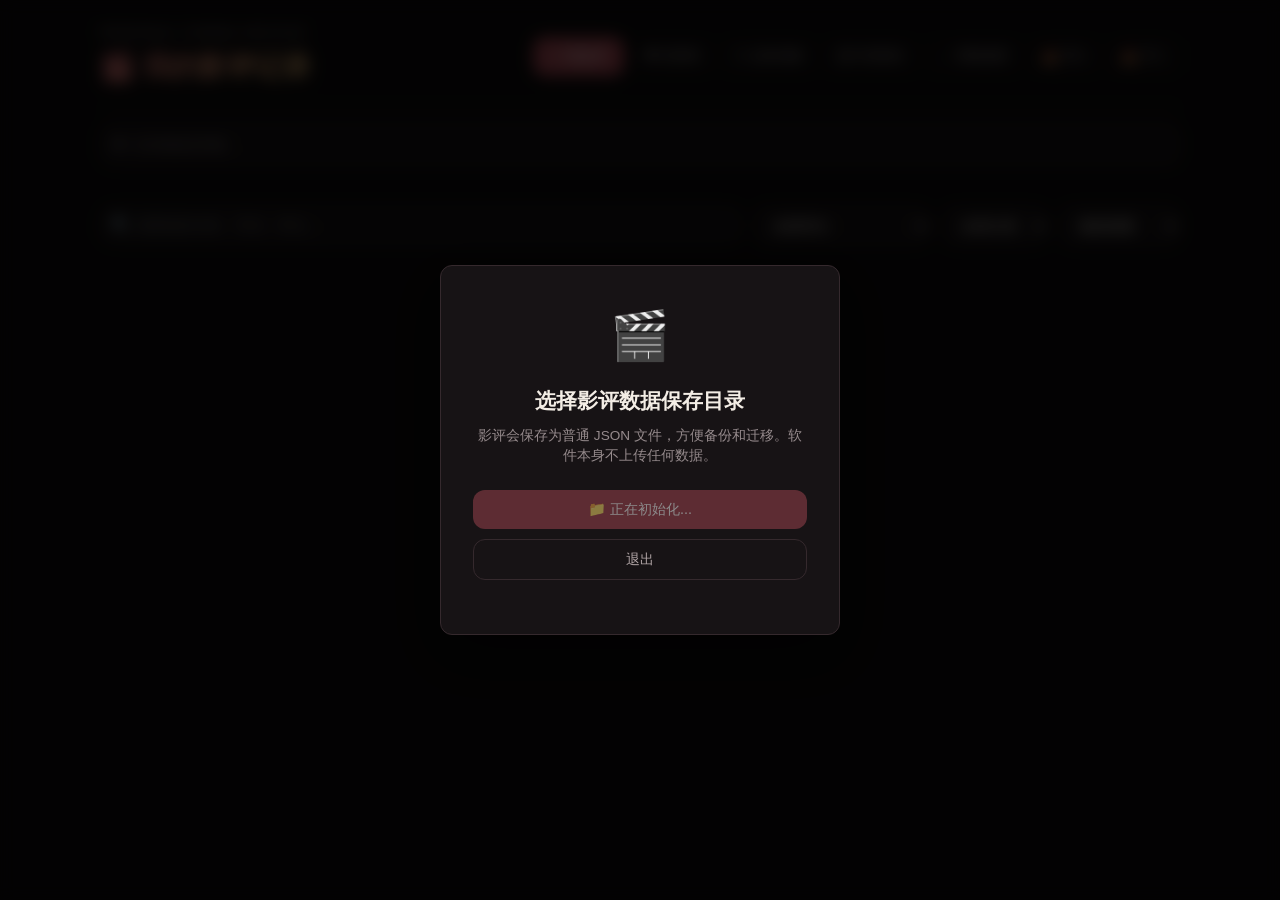
==== commit b0f49da9: "Improve mobile home with compact two-column reviews" ====
--- a/index.html
+++ b/index.html
@@ -65,6 +65,9 @@
 .brand-block { display: flex; flex-direction: column; gap: 2px; }
 .brand-kicker { color: var(--text3); font-size: .75rem; letter-spacing: .13em; text-transform: uppercase; }
 .header-actions { display: flex; gap: 8px; align-items: center; }
+.mobile-only, .btn.mobile-only { display: none; }
+.filter-controls { display: flex; flex-wrap: wrap; gap: 12px; }
+.card-mobile-meta { display: none; }
 
 /* ===== Storage Status Bar ===== */
 .storage-status {
@@ -558,7 +561,23 @@
 .gallery-view-toggle button.active { background: var(--accent); color: white; }
 .relation-dimension-select { min-width: 116px; padding: 6px 8px; border: 1px solid var(--border); border-radius: 8px; background: var(--surface2); color: var(--text); font-size: .76rem; }
 .gallery-header .lightbox-close { top: 24px; right: 30px; }
-.gallery-stage { flex: 1; overflow-y: auto; overflow-x: clip; padding: 18px 24px 48px; }
+.gallery-stage { flex: 1; min-height: 0; overflow-y: auto; overflow-x: clip; padding: 18px 24px 48px; }
+.gallery-selection-tools { display: flex; flex-wrap: wrap; align-items: center; gap: 8px 14px; max-width: 1880px; margin: 0 auto 18px; padding: 12px 14px; border: 1px solid var(--border); border-radius: 10px; background: var(--surface); }
+.gallery-selection-tools[hidden], .gallery-selection-actions[hidden] { display: none; }
+.gallery-selection-tools .btn { min-height: 44px; }
+.gallery-selection-tools .btn[aria-pressed="true"] { background: var(--accent); color: #fff; }
+.gallery-selection-actions, .gallery-random-controls { display: flex; align-items: center; flex-wrap: wrap; gap: 8px; }
+.gallery-random-controls { font-size: .82rem; color: var(--text2); }
+.gallery-random-controls input { width: 68px; min-height: 44px; padding: 6px 8px; border: 1px solid var(--border); border-radius: 8px; background: var(--surface2); color: var(--text); font: inherit; font-size: 16px; }
+.gallery-selection-tools :focus-visible { outline: 2px solid var(--gold); outline-offset: 3px; }
+.gallery-selection-status { flex-basis: 100%; font-size: .82rem; line-height: 1.6; color: var(--text2); }
+.gallery-selection-status strong { color: var(--gold); margin-right: 10px; }
+.gallery-card-selection { display: none; position: absolute; top: 8px; left: 8px; z-index: 4; width: 26px; height: 26px; align-items: center; justify-content: center; border: 2px solid var(--text2); border-radius: 6px; background: var(--bg); color: var(--bg); font-weight: 800; }
+.gallery-wall.is-selecting .gallery-card-selection { display: flex; }
+.gallery-wall.is-selecting .gallery-card { opacity: .62; }
+.gallery-wall.is-selecting .gallery-card.is-selected { opacity: 1; border-color: var(--gold); box-shadow: inset 0 0 0 2px var(--gold); }
+.gallery-wall.is-selecting .gallery-card.is-selected .gallery-card-selection { background: var(--gold); border-color: var(--gold); }
+.gallery-wall.is-selecting .gallery-card:hover, .gallery-wall.is-selecting .gallery-card:focus-visible { opacity: 1; }
 .gallery-wall {
   display: grid; grid-template-columns: repeat(auto-fill, minmax(132px, 1fr));
   gap: 10px; width: 100%; max-width: 1880px; margin: 0 auto;
@@ -724,25 +743,49 @@
 
 /* ===== Responsive ===== */
 @media (max-width: 600px) {
-  .app-wrapper { padding: 18px 14px 48px; }
-  .app-header { flex-direction: column; align-items: flex-start; }
-  .header-actions { width: 100%; flex-wrap: wrap; }
-  .header-actions .btn { flex: 1 1 auto; justify-content: center; }
-  .movie-grid { grid-template-columns: 1fr; }
-  .movie-card.has-image .card-visual { min-height: 226px; }
-  .toolbar { display: grid; grid-template-columns: repeat(3, minmax(0, 1fr)); gap: 8px; }
-  .search-box { grid-column: 1 / -1; min-width: 0; }
+  .app-wrapper { padding: 8px 10px 36px; }
+  .app-header { flex-direction: row; align-items: center; gap: 6px; margin-bottom: 8px; padding-bottom: 6px; min-width: 0; }
+  .app-header h1 { font-size: 1.25rem; }
+  .brand-kicker { display: none; }
+  .header-actions { width: 100%; min-width: 0; flex-wrap: nowrap; overflow-x: auto; padding-bottom: 2px; scrollbar-width: thin; }
+  .header-actions .btn { flex: 0 0 auto; justify-content: center; min-height: 40px; padding: 6px 10px; }
+  .mobile-only, .btn.mobile-only { display: inline-flex; }
+  .movie-grid { grid-template-columns: repeat(2, minmax(0, 1fr)); gap: 8px; }
+  .movie-card { min-width: 0; min-height: 0; gap: 0; border-radius: 10px; }
+  .movie-card:hover { transform: none; }
+  .movie-card .card-visual, .movie-card.has-image .card-visual { height: clamp(112px, 30vw, 136px); min-height: 0; }
+  .movie-card .card-body { display: none; }
+  .card-visual-copy, .movie-card.no-image .card-visual-copy { inset: auto 8px 7px; }
+  .card-visual-title, .movie-card.no-image .card-visual-title { font-size: .875rem; line-height: 1.3; display: -webkit-box; -webkit-line-clamp: 2; -webkit-box-orient: vertical; overflow: hidden; }
+  .card-visual-meta { display: none; }
+  .card-mobile-meta { display: block; margin-top: 3px; color: #e0d6d4; font-size: .75rem; line-height: 1.4; white-space: nowrap; }
+  .card-rating-chip { top: 6px; right: 6px; padding: 2px 5px; font-size: .75rem; line-height: 1.4; }
+  .card-fallback-mark { top: 9px; left: 9px; font-size: 1.6rem; }
+  .card-image-overlay { background: linear-gradient(180deg,rgba(8,8,12,.08) 20%,rgba(8,8,12,.38) 45%,rgba(8,8,12,.94) 100%); }
+  .toolbar { display: grid; grid-template-columns: minmax(0, 1fr) auto; gap: 6px; margin-bottom: 10px; }
+  .search-box { min-width: 0; }
+  .search-box input { min-height: 44px; padding-top: 8px; padding-bottom: 8px; }
+  .filter-controls { display: none; grid-column: 1 / -1; grid-template-columns: repeat(3, minmax(0, 1fr)); gap: 6px; }
+  .toolbar.filters-open .filter-controls { display: grid; }
+  #mobileFilterToggle { min-height: 44px; padding: 6px 10px; }
+  #mobileFilterToggle.has-filters { color: var(--gold); border-color: var(--gold); }
   .filter-select { width: 100%; max-width: none; min-width: 0; padding: 10px 8px; }
   /* 16px inputs stop iOS Safari from zooming the page on focus. */
   .form-input, .form-textarea, .form-select, .filter-select, .search-box input, .relation-dimension-select { font-size: 16px; }
   .btn { min-height: 44px; }
   .btn-sm { min-height: 40px; }
-  .stats-bar { grid-template-columns: repeat(4, minmax(0, 1fr)); gap: 8px; margin-bottom: 16px; }
-  .stat-card { padding: 10px 4px; }
-  .stat-value { font-size: 1.1rem; white-space: nowrap; }
-  .stat-label { font-size: .75rem; }
-  .memory-spotlight { padding: 14px; }
-  .memory-list { display: flex; overflow-x: auto; scroll-snap-type: x proximity; padding-bottom: 4px; }
+  .stats-bar { grid-template-columns: repeat(4, minmax(0, 1fr)); gap: 4px; margin-bottom: 8px; }
+  .stat-card { display: flex; align-items: baseline; justify-content: center; flex-wrap: wrap; gap: 0 4px; padding: 3px 2px; border-radius: 6px; background: transparent; border-color: transparent; }
+  .stat-value { font-size: 1rem; line-height: 1.4; white-space: nowrap; }
+  .stat-rating-symbol { display: none; }
+  .stat-label { font-size: .75rem; margin-top: 0; }
+  .memory-spotlight { padding: 0 8px; margin: 0 0 8px; border-radius: 8px; }
+  .memory-heading { display: none; }
+  .memory-toggle { display: flex; justify-content: space-between; align-items: center; gap: 8px; width: 100%; min-height: 36px; border: 0; background: transparent; color: var(--gold); font: inherit; font-size: .8rem; cursor: pointer; text-align: left; }
+  .memory-toggle:focus-visible { outline: 2px solid var(--gold); outline-offset: 2px; }
+  .memory-toggle span:last-child { color: var(--text2); white-space: nowrap; }
+  .memory-list { display: none; overflow-x: auto; scroll-snap-type: x proximity; padding-bottom: 8px; margin-top: 0; }
+  .memory-spotlight.is-expanded .memory-list { display: flex; }
   .memory-card { flex: 1 0 84%; scroll-snap-align: start; }
   .modal { padding: 20px; }
   .modal-head { top: -20px; margin: -20px -20px 16px; padding: 14px 20px 12px; }
@@ -777,14 +820,14 @@
       <span class="brand-kicker">Personal cinema archive</span>
       <h1>🎬 我的影评记录</h1>
     </div>
-    <div class="header-actions">
+    <div class="header-actions" role="group" aria-label="影评工具，可横向滚动查看更多">
+      <button class="btn btn-primary" onclick="openModal()">+ 写影评</button>
+      <button class="btn btn-ghost btn-sm" id="galleryButton" onclick="openGallery()" title="按当前筛选策展展示全部影评">✦ 策展墙</button>
       <button class="btn btn-ghost btn-sm" onclick="openTasteProfile()" title="查看本地计算的个人电影品味画像">◎ 品味画像</button>
       <button class="btn btn-ghost btn-sm" onclick="openAnnualReport()">▦ 年度报告</button>
       <button class="btn btn-ghost btn-sm" onclick="openArchiveHealth()">✓ 档案健康</button>
-      <button class="btn btn-ghost btn-sm" id="galleryButton" onclick="openGallery()" title="按当前筛选策展展示全部影评">✦ 策展墙</button>
       <button class="btn btn-ghost btn-sm" onclick="handleExport()" title="导出包含剧照的完整 ZIP 备份">📤 导出</button>
       <button class="btn btn-ghost btn-sm" onclick="handleImport()" title="从 ZIP 完整备份或旧版 JSON 恢复">📥 导入</button>
-      <button class="btn btn-primary" onclick="openModal()">+ 写影评</button>
     </div>
   </header>
 
@@ -798,6 +841,7 @@
   <div class="stats-bar" id="statsBar"></div>
 
   <section class="memory-spotlight" id="memorySpotlight" aria-labelledby="memoryTitle">
+    <button class="memory-toggle mobile-only" id="memoryToggle" type="button" aria-expanded="false" aria-controls="memoryList" onclick="toggleMobileMemories()"><span id="memoryToggleLabel">银幕记忆</span><span id="memoryToggleAction">展开</span></button>
     <div class="memory-heading"><h2 id="memoryTitle">🎞 银幕记忆 · 历史上的今天</h2><span id="memoryDate"></span></div>
     <div class="memory-list" id="memoryList"></div>
   </section>
@@ -808,6 +852,8 @@
       <span class="search-icon">🔍</span>
       <input type="text" id="searchInput" placeholder="搜索电影名称、导演、评论..." oninput="render()">
     </div>
+    <button class="btn btn-ghost btn-sm mobile-only" id="mobileFilterToggle" type="button" aria-expanded="false" aria-controls="filterControls" onclick="toggleMobileFilters()">筛选 / 排序</button>
+    <div class="filter-controls" id="filterControls">
     <select class="filter-select" id="filterRating" onchange="render()">
       <option value="all">全部评分</option>
       <option value="5">⭐⭐⭐⭐⭐ (5星)</option>
@@ -826,6 +872,7 @@
       <option value="rating-asc">评分最低</option>
       <option value="title">按名称排序</option>
     </select>
+    </div>
   </div>
 
   <!-- Movie Grid -->
@@ -1057,6 +1104,21 @@
     </div>
   </header>
   <div class="gallery-stage" id="galleryStage" tabindex="-1">
+    <div class="gallery-selection-tools" id="gallerySelectionTools" role="group" aria-label="选择海报墙导出影片" hidden>
+      <button class="btn btn-ghost btn-sm" id="gallerySelectionToggle" type="button" onclick="toggleGallerySelection()" aria-pressed="false">选择影片</button>
+      <button class="btn btn-ghost btn-sm" id="galleryWeekButton" type="button" onclick="selectGalleryWeek()">本周观看</button>
+      <div class="gallery-random-controls">
+        <label for="galleryRandomCount">随机选</label>
+        <input id="galleryRandomCount" type="number" min="1" step="1" value="9" inputmode="numeric" aria-label="随机选择的影片数量">
+        <span>部</span>
+        <button class="btn btn-ghost btn-sm" id="galleryRandomButton" type="button" onclick="selectGalleryRandom()">随机选择</button>
+      </div>
+      <div class="gallery-selection-actions" id="gallerySelectionActions" hidden>
+        <button class="btn btn-ghost btn-sm" id="gallerySelectAll" type="button" onclick="setGallerySelection('all')">全选</button>
+        <button class="btn btn-ghost btn-sm" id="gallerySelectNone" type="button" onclick="setGallerySelection('none')">清空</button>
+      </div>
+      <p class="gallery-selection-status" id="gallerySelectionStatus" role="status" aria-live="polite" aria-atomic="true"></p>
+    </div>
     <div class="gallery-wall" id="galleryWall"></div>
   </div>
 </section>
@@ -1152,6 +1214,10 @@
 let galleryLastTrigger = null;
 let galleryDetailReturnTarget = null;
 let galleryMode = 'relation';
+// null exports every visible film; an empty Set intentionally exports nothing.
+let gallerySelectedIds = null;
+let gallerySelectionNote = '';
+let galleryExportBusy = false;
 let relationDimension = 'category';
 let relationObserver = null;
 let knowledgeGraphState = null;
@@ -1648,6 +1714,18 @@
   data.memories.forEach(item=>appendCard(item.review,`${item.yearsAgo} 年前的今天 · ${item.event.kind}`,`${formatDate(item.event.watchedAt.split('T')[0])}${item.event.rating?` · ${item.event.rating} 星`:''}`,item.event.feeling));
   if(!data.memories.length) data.suggestions.forEach(item=>appendCard(item.review,'今日重看建议',`已 ${item.daysAgo} 天未观看 · ${item.rating} 星`,item.latest.feeling||item.review.comment));
   section.classList.toggle('visible',list.children.length>0);
+  document.getElementById('memoryToggleLabel').textContent=`${data.memories.length?'银幕记忆':'重看推荐'} · ${list.children.length} 部`;
+}
+
+function toggleMobileMemories() {
+  const expanded=document.getElementById('memorySpotlight').classList.toggle('is-expanded');
+  document.getElementById('memoryToggle').setAttribute('aria-expanded',String(expanded));
+  document.getElementById('memoryToggleAction').textContent=expanded?'收起':'展开';
+}
+
+function toggleMobileFilters() {
+  const expanded=document.querySelector('.toolbar').classList.toggle('filters-open');
+  document.getElementById('mobileFilterToggle').setAttribute('aria-expanded',String(expanded));
 }
 
 function getProfileCategories(review) {
@@ -1705,6 +1783,7 @@
 async function mergeCategory(){const source=document.getElementById('mergeSource').value,target=document.getElementById('mergeTarget').value.trim();if(!source||!target||source===target){showToast('请选择不同的来源分类和目标分类','error');return;}const affected=reviews.filter(review=>(review.categories||[]).includes(source));document.getElementById('mergeImpact').textContent=`将影响 ${affected.length} 部电影：${affected.slice(0,8).map(item=>item.title).join('、')}${affected.length>8?'…':''}`;if(!affected.length||!await confirmDialog({title:'合并分类？',message:`把“${source}”统一合并为“${target}”，将修改 ${affected.length} 部电影，保存前会自动备份。`,confirmLabel:'合并'}))return;const next=reviews.map(review=>{if(!(review.categories||[]).includes(source))return review;return{...review,categories:[...new Set(review.categories.map(value=>value===source?target:value))],updatedAt:Date.now()};});try{await persistReviews(next);renderAll();renderArchiveHealth();showToast(`已将“${source}”合并为“${target}”`);}catch(error){showToast(error.message||'合并失败','error');}}
 
 async function exportGallery() {
+  if (galleryExportBusy) return;
   if (!getVisibleReviews().length) { showToast('当前筛选没有可导出的电影','error'); return; }
   if (galleryMode === 'wall') return exportPosterWall();
   return exportKnowledgeGraph();
@@ -1730,8 +1809,12 @@
 }
 
 async function exportPosterWall() {
-  const items=getVisibleReviews(),cardWidth=220,cardHeight=330,gap=18,padding=64,header=174,footer=66;
-  const layout=Array.from({length:13},(_,index)=>index+6).map(columns=>{
+  if (galleryExportBusy) return;
+  const items=getGalleryExportItems(),cardWidth=220,cardHeight=330,gap=18,padding=64,header=174,footer=66;
+  if (!items.length) { showToast('请先选择要导出的影片','error'); return; }
+  const selectionSummary=gallerySelectedIds===null?getGalleryFilterSummary(items):`已选 ${items.length} 部 / 当前筛选 ${getVisibleReviews().length} 部`;
+  const firstColumns=Math.min(6,items.length);
+  const layout=Array.from({length:19-firstColumns},(_,index)=>index+firstColumns).map(columns=>{
     const rows=Math.ceil(items.length/columns),width=padding*2+columns*cardWidth+(columns-1)*gap;
     const height=header+rows*cardHeight+Math.max(0,rows-1)*gap+footer;
     return {columns,width,height};
@@ -1741,15 +1824,17 @@
   }
   const {columns,width,height}=layout;
   const button=document.getElementById('galleryExportButton');
+  galleryExportBusy=true;
   button.disabled=true;
+  button.textContent='正在制作海报墙…';
   const canvas=document.createElement('canvas');canvas.width=width;canvas.height=height;
   const ctx=canvas.getContext('2d');
   try {
     ctx.fillStyle='#0d0b0c';ctx.fillRect(0,0,width,height);
     ctx.fillStyle='#d6b06a';ctx.font='700 17px sans-serif';ctx.fillText('CURATED REVIEW WALL',padding,52);
-    ctx.fillStyle='#f3ede5';ctx.font='700 42px sans-serif';ctx.fillText('我的电影策展墙',padding,105);
+    ctx.fillStyle='#f3ede5';ctx.font='700 42px sans-serif';ctx.fillText('我的电影策展墙',padding,105,width-padding*2);
     ctx.fillStyle='#aaa0a2';ctx.font='17px sans-serif';
-    ctx.fillText(`${getGalleryFilterSummary(items)} · ${items.length} 部电影`,padding,143);
+    ctx.fillText(`${selectionSummary} · ${items.length} 部电影`,padding,143,width-padding*2);
     for(let index=0;index<items.length;index++) {
       const review=items[index],x=padding+(index%columns)*(cardWidth+gap),y=header+Math.floor(index/columns)*(cardHeight+gap);
       ctx.fillStyle='#241a1e';ctx.fillRect(x,y,cardWidth,cardHeight);
@@ -1777,12 +1862,12 @@
       ctx.fillText(`${formatCompactDate(review.date)} · ${getWatchCount(review)} 次观看`,x+12,y+cardHeight-23,cardWidth-24);
       if(index%6===0) { button.textContent=`正在制作 ${index+1}/${items.length}`; await new Promise(resolve=>setTimeout(resolve,0)); }
     }
-    ctx.fillStyle='#8d8183';ctx.font='14px sans-serif';ctx.fillText('我的影评记录 · 本地策展',padding,height-24);
+    ctx.fillStyle='#8d8183';ctx.font='14px sans-serif';ctx.fillText('我的影评记录 · 本地策展',padding,height-24,width-padding*2);
     const result=await desktopMethod('export_graph_image')(canvas.toDataURL('image/png'),'电影海报墙');
     if(result.ok)showToast('海报墙 PNG 已导出');
     else if(!result.cancelled)showToast(result.error||'导出失败','error');
   } catch(error) { showToast(error.message||'导出失败','error'); }
-  finally { button.disabled=false;button.textContent=galleryMode==='wall'?'导出海报墙 PNG':'导出互动关系图 HTML';canvas.width=0;canvas.height=0; }
+  finally { galleryExportBusy=false;updateGallerySelection();canvas.width=0;canvas.height=0; }
 }
 
 function updateStats() {
@@ -1803,7 +1888,7 @@
 
   document.getElementById('statsBar').innerHTML = `
     <div class="stat-card"><div class="stat-value">${watchTotal}</div><div class="stat-label">观影总数</div></div>
-    <div class="stat-card"><div class="stat-value">⭐ ${avgRating}</div><div class="stat-label">平均评分</div></div>
+    <div class="stat-card"><div class="stat-value"><span class="stat-rating-symbol" aria-hidden="true">⭐ </span>${avgRating}</div><div class="stat-label">平均评分</div></div>
     <div class="stat-card"><div class="stat-value">${monthCount}</div><div class="stat-label">本月观影</div></div>
     <div class="stat-card"><div class="stat-value">${tagSet.size}</div><div class="stat-label">涉及分类</div></div>
   `;
@@ -2616,8 +2701,108 @@
   document.getElementById('relationViewButton').classList.toggle('active', galleryMode === 'relation');
   document.getElementById('wallViewButton').classList.toggle('active', galleryMode === 'wall');
   document.getElementById('relationDimension').hidden = galleryMode !== 'relation';
-  document.getElementById('galleryExportButton').textContent = galleryMode === 'wall' ? '导出海报墙 PNG' : '导出互动关系图 HTML';
+  updateGallerySelection();
   if (document.getElementById('galleryOverlay').classList.contains('active')) renderGallery(getVisibleReviews());
+}
+
+function getGalleryWeekRange(now = new Date()) {
+  const {year,month,day}=archiveNowParts(now);
+  const today=new Date(Date.UTC(year,month-1,day));
+  const monday=new Date(today);
+  monday.setUTCDate(today.getUTCDate()-(today.getUTCDay()+6)%7);
+  const sunday=new Date(monday);
+  sunday.setUTCDate(monday.getUTCDate()+6);
+  return {start:monday.toISOString().slice(0,10),end:sunday.toISOString().slice(0,10)};
+}
+
+function getGalleryExportItems(items = getVisibleReviews()) {
+  return gallerySelectedIds===null ? items : items.filter(review=>gallerySelectedIds.has(review.id));
+}
+
+function toggleGallerySelection() {
+  gallerySelectedIds=gallerySelectedIds===null ? new Set() : null;
+  gallerySelectionNote='';
+  updateGallerySelection();
+}
+
+function setGallerySelection(action) {
+  gallerySelectedIds=new Set(action==='all'?getVisibleReviews().map(review=>review.id):[]);
+  gallerySelectionNote='';
+  updateGallerySelection();
+}
+
+function selectGalleryWeek(now = new Date()) {
+  const {start,end}=getGalleryWeekRange(now);
+  gallerySelectedIds=new Set(getVisibleReviews().filter(review=>getWatchMoments(review).some(value=>{
+    const day=value.slice(0,10);
+    return day>=start&&day<=end;
+  })).map(review=>review.id));
+  gallerySelectionNote=`本周 ${start} 至 ${end}（周一至周日，含重看）${gallerySelectedIds.size?'':' · 当前筛选内没有本周观看的影片'}`;
+  updateGallerySelection();
+}
+
+function selectGalleryRandom() {
+  const input=document.getElementById('galleryRandomCount');
+  const requested=Number(input.value);
+  input.setCustomValidity('');
+  if (!Number.isSafeInteger(requested)||requested<1) {
+    input.setCustomValidity('请输入大于 0 的整数');
+    input.reportValidity();
+    return;
+  }
+  const candidates=[...getVisibleReviews()],count=Math.min(requested,candidates.length);
+  // Partial Fisher-Yates: sample without replacement, without changing archive order.
+  for (let index=0;index<count;index++) {
+    const target=index+Math.floor(Math.random()*(candidates.length-index));
+    [candidates[index],candidates[target]]=[candidates[target],candidates[index]];
+  }
+  gallerySelectedIds=new Set(candidates.slice(0,count).map(review=>review.id));
+  gallerySelectionNote=requested>candidates.length?`当前筛选共 ${candidates.length} 部，已全部选中`:`随机选中 ${count} 部，可再次随机或手动调整`;
+  updateGallerySelection();
+}
+
+function toggleGalleryCard(id) {
+  if (galleryMode!=='wall'||gallerySelectedIds===null) { openGalleryDetail(id); return; }
+  if (gallerySelectedIds.has(id)) gallerySelectedIds.delete(id);
+  else gallerySelectedIds.add(id);
+  gallerySelectionNote='';
+  updateGallerySelection();
+}
+
+function updateGallerySelection(items = getVisibleReviews()) {
+  const selecting=gallerySelectedIds!==null,wallMode=galleryMode==='wall';
+  const byId=new Map(items.map(review=>[review.id,review]));
+  if (selecting) for (const id of gallerySelectedIds) if (!byId.has(id)) gallerySelectedIds.delete(id);
+  const count=getGalleryExportItems(items).length;
+  document.getElementById('gallerySelectionTools').hidden=!wallMode;
+  document.getElementById('gallerySelectionActions').hidden=!selecting;
+  const toggle=document.getElementById('gallerySelectionToggle');
+  toggle.textContent=selecting?'取消选择':'选择影片';
+  toggle.setAttribute('aria-pressed',String(selecting));
+  document.getElementById('galleryWeekButton').disabled=!items.length;
+  document.getElementById('galleryRandomButton').disabled=!items.length;
+  document.getElementById('gallerySelectAll').disabled=!items.length;
+  const status=document.getElementById('gallerySelectionStatus');
+  const summary=selecting?`已选 ${count} / ${items.length} 部`:`当前 ${items.length} 部`;
+  const hint=selecting?'点击海报勾选或取消；取消选择可恢复查看详情和导出全部。':'默认导出当前筛选的全部影片；可选本周观看、随机抽取或手动勾选。';
+  status.innerHTML=`<strong>${summary}</strong>${escapeHtml(gallerySelectionNote?gallerySelectionNote+' · '+hint:hint)}`;
+  const wall=document.getElementById('galleryWall');
+  wall.classList.toggle('is-selecting',wallMode&&selecting);
+  wall.querySelectorAll('[data-gallery-review-id]').forEach(card=>{
+    const review=byId.get(card.dataset.galleryReviewId);
+    if (!review) return;
+    const checked=selecting&&gallerySelectedIds.has(review.id);
+    card.classList.toggle('is-selected',checked);
+    card.setAttribute('role',wallMode&&selecting?'checkbox':'button');
+    if (wallMode&&selecting) card.setAttribute('aria-checked',String(checked));
+    else card.removeAttribute('aria-checked');
+    card.setAttribute('aria-label',wallMode&&selecting?`选择《${review.title}》`:`查看《${review.title}》影评详情`);
+    const mark=card.querySelector('.gallery-card-selection');
+    if (mark) mark.textContent=checked?'✓':'';
+  });
+  const button=document.getElementById('galleryExportButton');
+  button.disabled=galleryExportBusy||(wallMode?!count:!items.length);
+  if (!galleryExportBusy) button.textContent=wallMode?(selecting?`导出已选 ${count} 部 PNG`:'导出海报墙 PNG'):'导出互动关系图 HTML';
 }
 
 function setRelationDimension(value) {
@@ -2979,6 +3164,8 @@
   cardImageQueue = [];
   cardImageQueued.clear();
   cardImageWaiters.clear();
+  gallerySelectedIds=null;
+  gallerySelectionNote='';
   renderGallery(getVisibleReviews());
   document.getElementById('galleryOverlay').classList.add('active');
   document.body.classList.add('gallery-open');
@@ -3021,8 +3208,10 @@
   document.getElementById('gallerySummary').textContent = getGalleryFilterSummary(items);
   document.getElementById('galleryCount').textContent = `${items.length} 条影评`;
   stage.scrollTop = 0;
+  updateGallerySelection(items);
 
   if (!items.length) {
+    wall.className='gallery-wall';
     wall.innerHTML = `
       <div class="gallery-empty">
         <div style="font-size:2.8rem;">✦</div>
@@ -3048,6 +3237,7 @@
     <article class="gallery-card ${getGalleryRatingClass(review.rating)} ${review.image ? 'has-image' : 'no-image'}"
       role="button" tabindex="0" data-gallery-review-id="${escapeHtml(review.id)}"
       aria-label="查看《${escapeHtml(review.title)}》影评详情">
+      <span class="gallery-card-selection" aria-hidden="true"></span>
       ${review.image ? `
         <img class="gallery-card-image" data-gallery-image-path="${escapeHtml(review.image.path)}" alt="《${escapeHtml(review.title)}》剧照">
         <div class="gallery-card-loading">正在加载剧照</div>
@@ -3060,6 +3250,7 @@
       </div>
     </article>
   `).join('');
+  updateGallerySelection(items);
   hydrateGalleryImages();
 }
 
@@ -3162,6 +3353,13 @@
 }
 
 function render() {
+  const activeFilters = Number(document.getElementById('filterRating').value !== 'all')
+    + Number(document.getElementById('filterTag').value !== 'all')
+    + Number(document.getElementById('sortBy').value !== 'date-desc');
+  const filterToggle = document.getElementById('mobileFilterToggle');
+  filterToggle.textContent = `筛选 / 排序${activeFilters ? ` · ${activeFilters}` : ''}`;
+  filterToggle.classList.toggle('has-filters', activeFilters > 0);
+  filterToggle.setAttribute('aria-label', `筛选与排序${activeFilters ? `，当前有 ${activeFilters} 项非默认设置` : ''}`);
   renderGrid(getVisibleReviews());
 }
 
@@ -3190,6 +3388,7 @@
         <div class="card-visual-copy">
           <div class="card-visual-title">${escapeHtml(r.title)}</div>
           <div class="card-visual-meta">${r.director ? `🎬 ${escapeHtml(r.director)} · ` : ''}📅 ${formatDate(r.date)} · 已看 ${getWatchCount(r)} 次</div>
+          <div class="card-mobile-meta" aria-label="${formatDate(r.date)}，已观看 ${getWatchCount(r)} 次">${formatCompactDate(r.date)} · ${getWatchCount(r)} 次</div>
         </div>
       </div>
       <div class="card-body">
@@ -3416,14 +3615,14 @@
 
 document.getElementById('galleryWall').addEventListener('click', event => {
   const card = event.target.closest('.gallery-card');
-  if (card) openGalleryDetail(card.dataset.galleryReviewId);
+  if (card) toggleGalleryCard(card.dataset.galleryReviewId);
 });
 
 document.getElementById('galleryWall').addEventListener('keydown', event => {
   const card = event.target.closest('.gallery-card');
   if (card && (event.key === 'Enter' || event.key === ' ')) {
     event.preventDefault();
-    openGalleryDetail(card.dataset.galleryReviewId);
+    if (!event.repeat) toggleGalleryCard(card.dataset.galleryReviewId);
   }
 });
 
